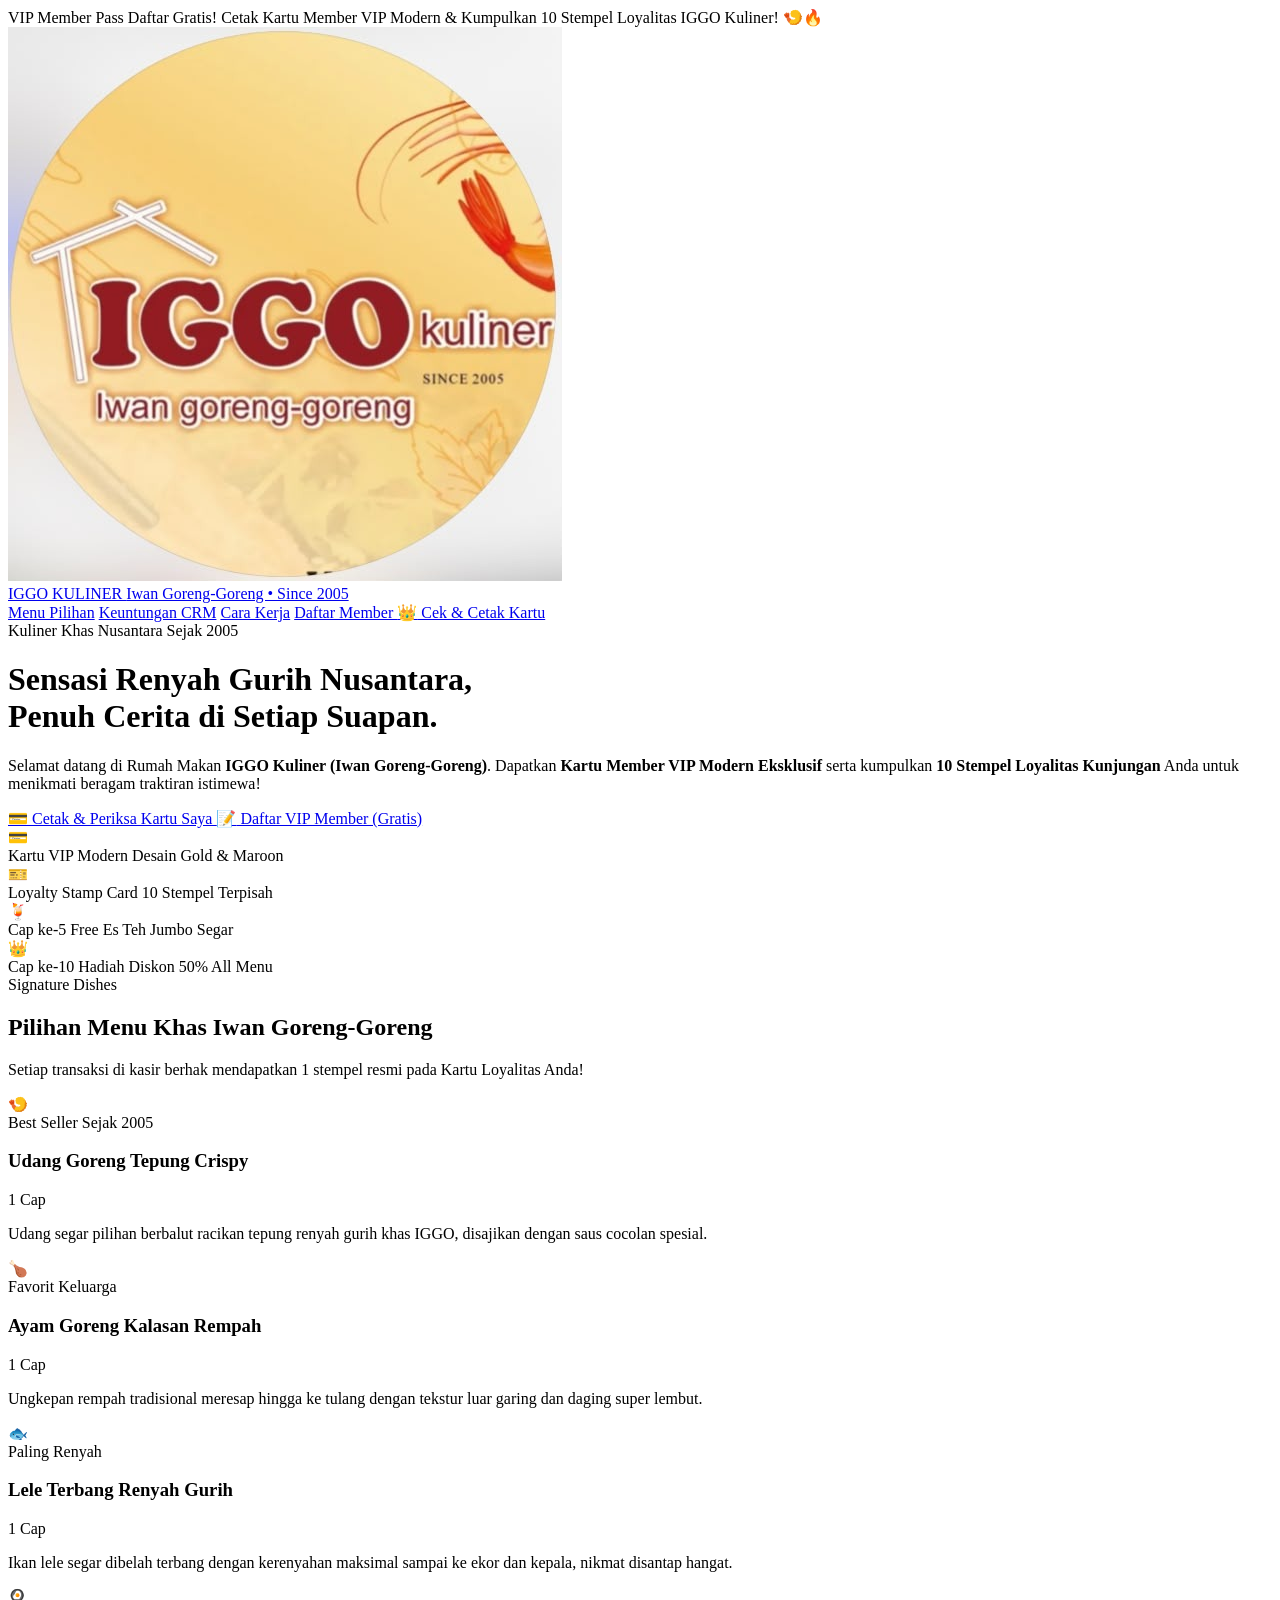
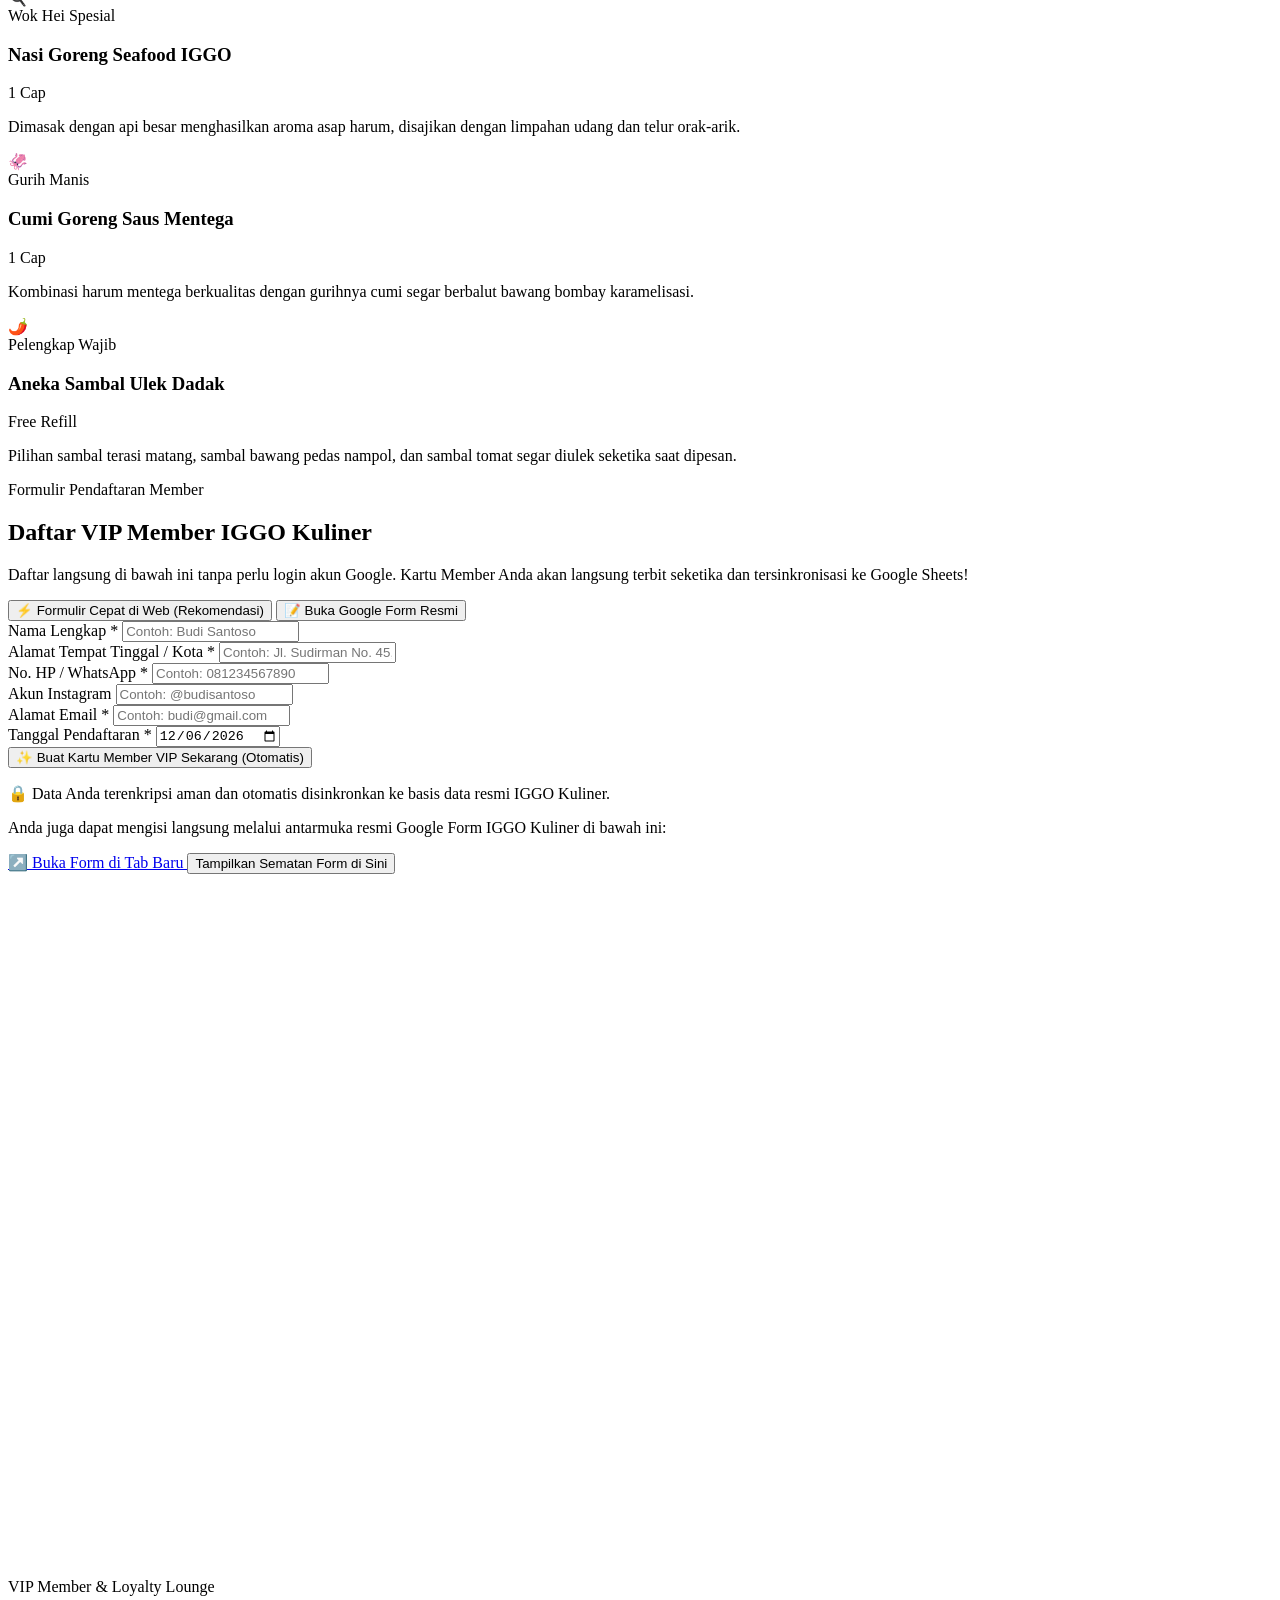
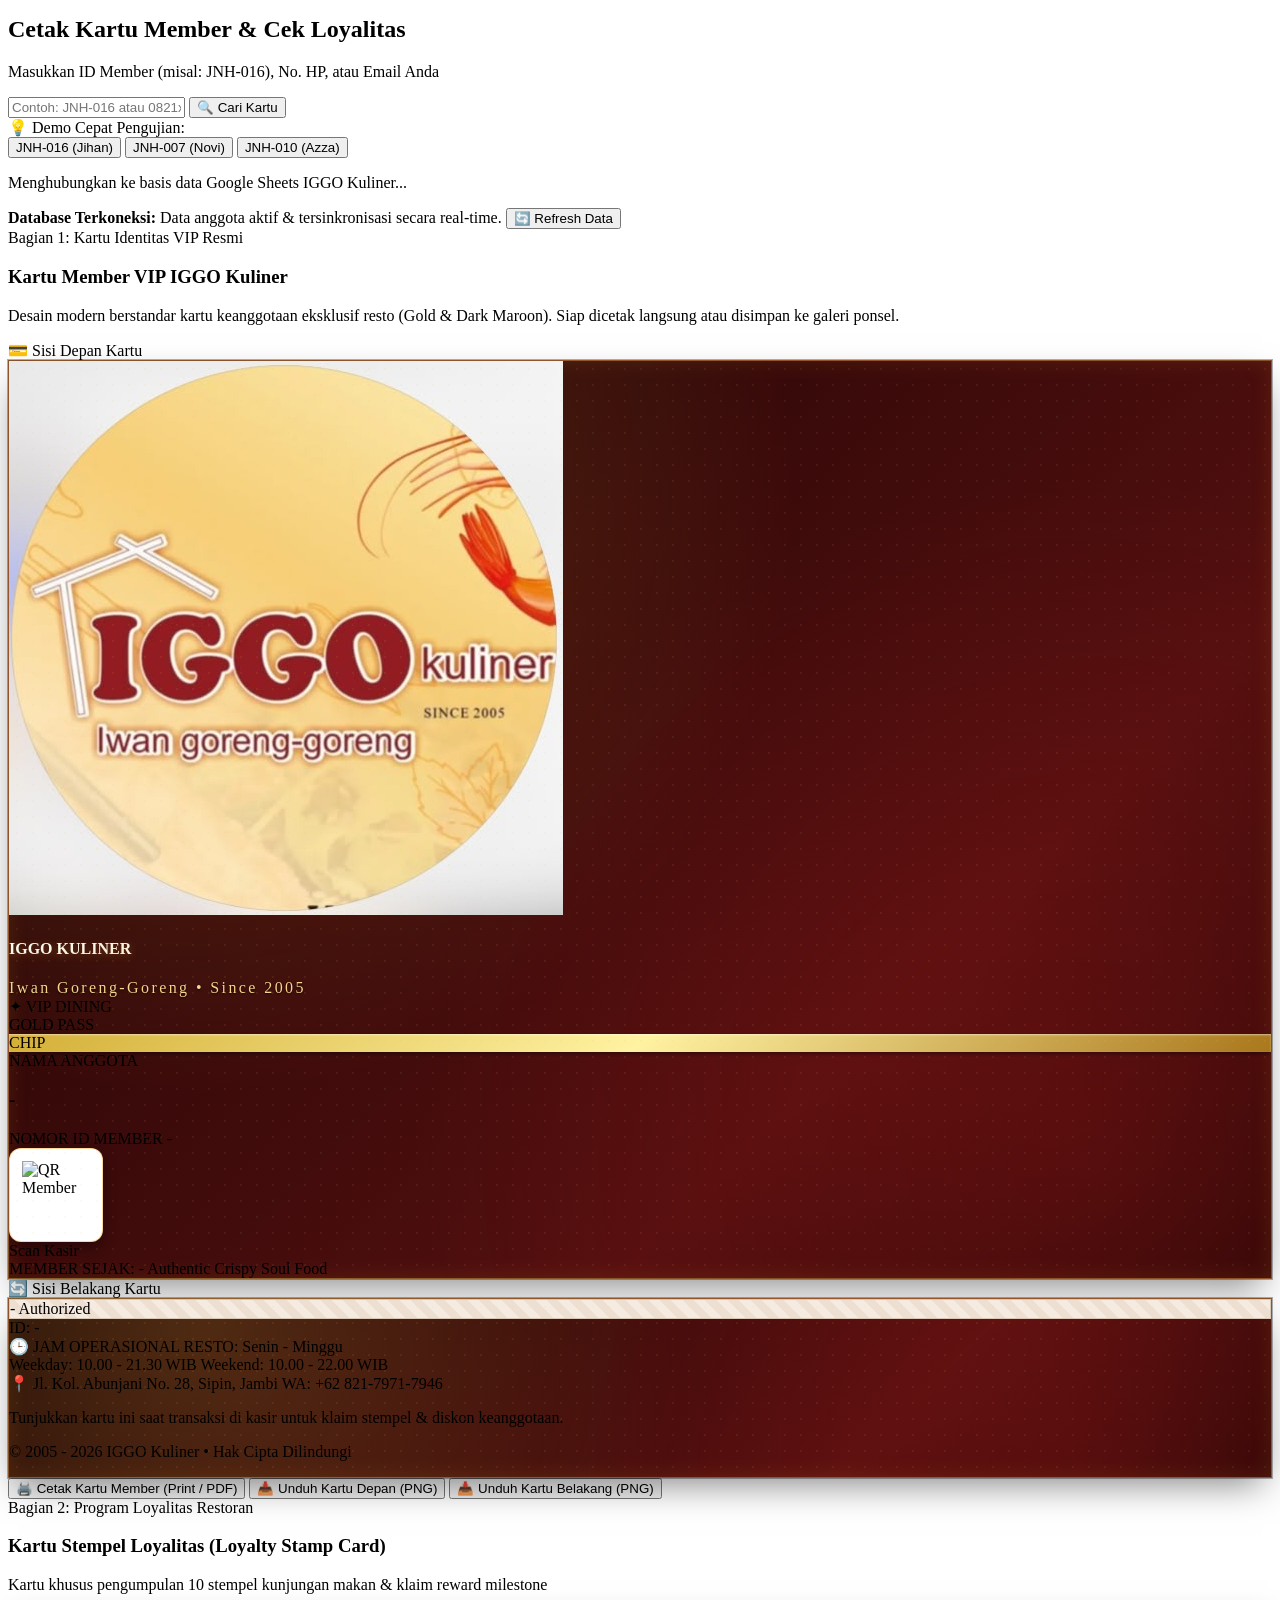
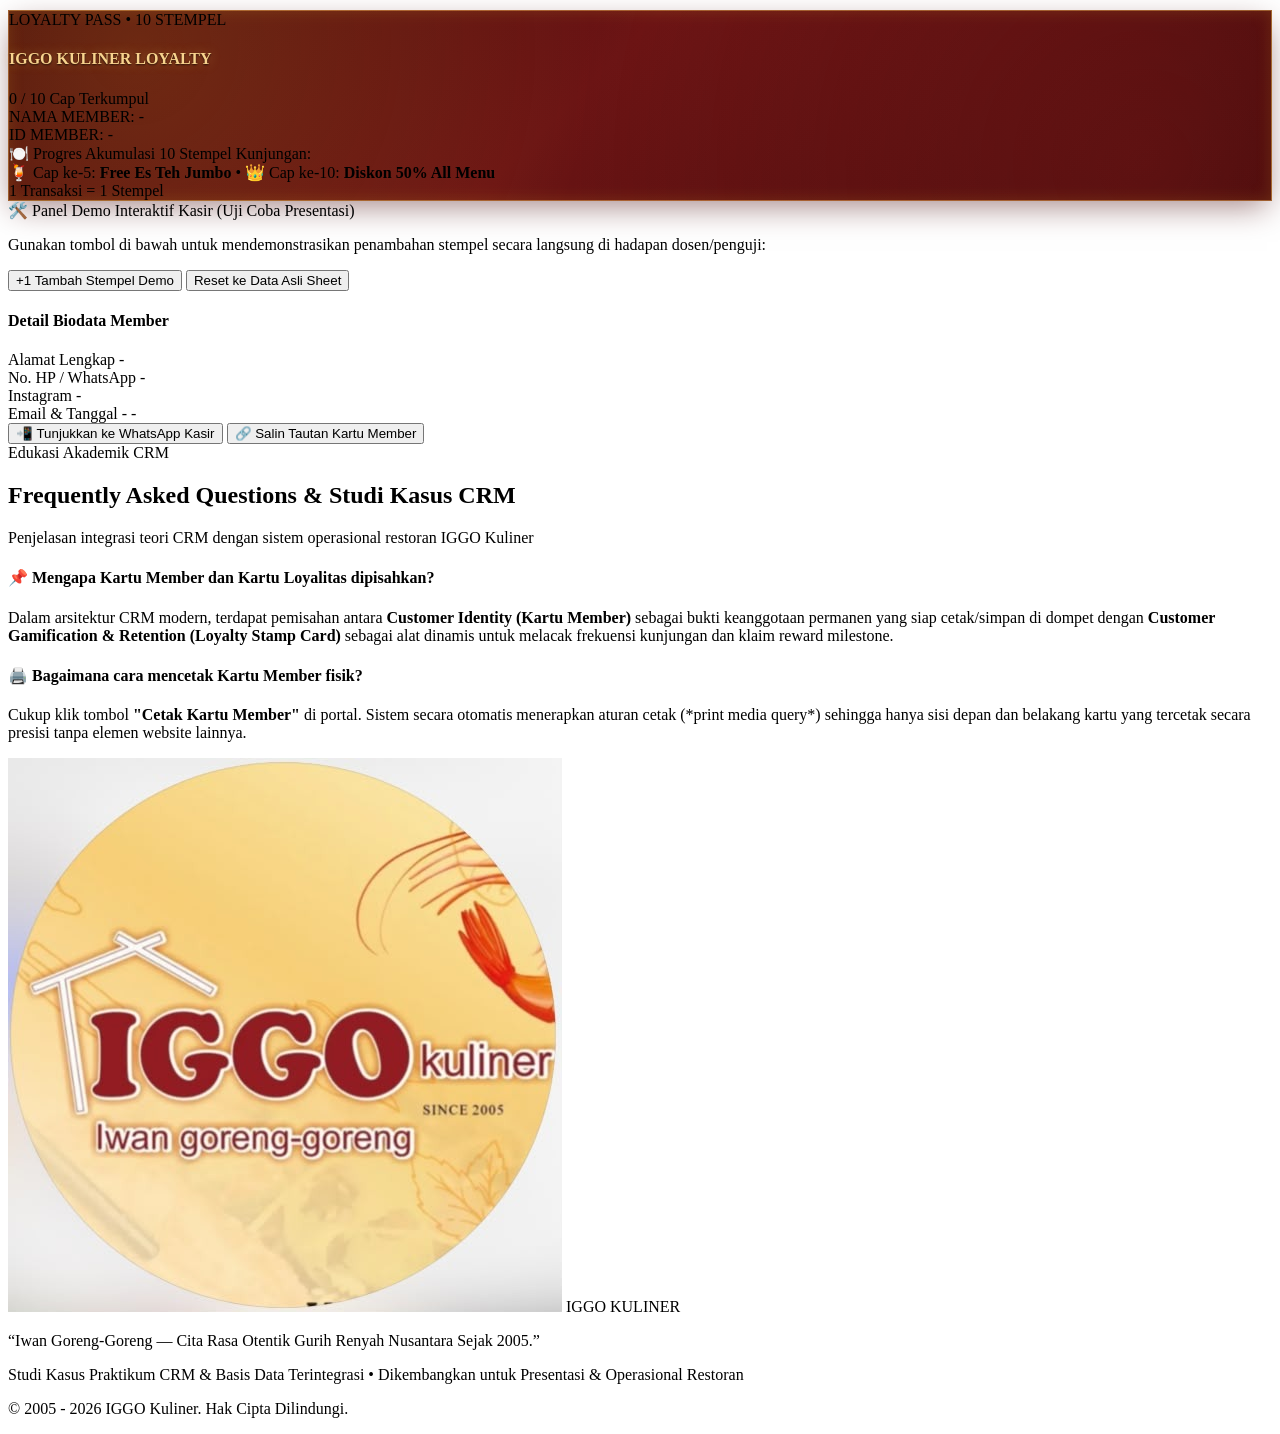
==== index.html @ 009a0a37 "fix(card): constrain member card QR code to proportional compact frame and prevent layout overflow" ====
<!DOCTYPE html>
<html lang="id" class="scroll-smooth">

<head>
    <meta charset="UTF-8">
    <meta name="viewport" content="width=device-width, initial-scale=1.0">
    <title>IGGO Kuliner — Iwan Goreng-Goreng (Since 2005) • VIP Member & Loyalty CRM</title>
    <meta name="description"
        content="Portal Resmi CRM, Cetak Kartu Member VIP Modern & Kartu Loyalitas Stempel IGGO Kuliner (Iwan Goreng-Goreng, Since 2005).">

    <!-- Tailwind CSS CDN -->
    <script src="https://cdn.tailwindcss.com"></script>

    <!-- Google Fonts -->
    <link rel="preconnect" href="https://fonts.googleapis.com">
    <link rel="preconnect" href="https://fonts.gstatic.com" crossorigin>
    <link
        href="https://fonts.googleapis.com/css2?family=Cinzel:wght@600;700;800;900&family=Plus+Jakarta+Sans:wght@300;400;500;600;700;800&family=Playfair+Display:ital,wght@0,600;0,700;0,800;1,600&display=swap"
        rel="stylesheet">

    <!-- html2canvas for Instant Card Image Download -->
    <script src="https://cdnjs.cloudflare.com/ajax/libs/html2canvas/1.4.1/html2canvas.min.js"></script>

    <!-- Custom Tailwind Configuration -->
    <script>
        tailwind.config = {
            theme: {
                extend: {
                    colors: {
                        iggo: {
                            maroon: '#6B1414',
                            maroondark: '#4A0C0C',
                            maroonlight: '#8B1E1E',
                            gold: '#D89624',
                            goldlight: '#F5BE58',
                            amber: '#EA580C',
                            cream: '#FDF9F3',
                            creambg: '#FAF2E4',
                            warmborder: '#E8D5BE',
                            dark: '#1E1614',
                            charcoal: '#2D2321'
                        }
                    },
                    fontFamily: {
                        cinzel: ['Cinzel', 'serif'],
                        serif: ['Playfair Display', 'serif'],
                        sans: ['Plus Jakarta Sans', 'sans-serif']
                    },
                    boxShadow: {
                        'luxury': '0 20px 40px -15px rgba(107, 20, 20, 0.25)',
                        'card-gold': '0 15px 35px -10px rgba(216, 150, 36, 0.35)'
                    }
                }
            }
        }
    </script>

    <!-- External Custom Stylesheet (Modular Architecture) -->
    <link rel="stylesheet" href="css/style.css?v=2.2">
</head>

<body class="bg-iggo-cream text-iggo-dark font-sans antialiased selection:bg-iggo-maroon selection:text-white">

    <!-- TOP PROMO ANNOUNCEMENT BAR (HIDDEN IN PRINT) -->
    <div class="no-print bg-iggo-maroondark text-white text-[11px] sm:text-xs py-2 px-4 text-center tracking-wide font-medium border-b border-iggo-gold/20">
        <span class="inline-flex items-center gap-1.5 flex-wrap justify-center">
            <span class="bg-iggo-gold text-iggo-dark font-bold text-[10px] px-2 py-0.5 rounded-full uppercase tracking-wider">VIP Member Pass</span>
            <span>Daftar Gratis! Cetak Kartu Member VIP Modern & Kumpulkan 10 Stempel Loyalitas IGGO Kuliner! 🍤🔥</span>
        </span>
    </div>

    <!-- MAIN NAVBAR (HIDDEN IN PRINT) -->
    <nav class="no-print sticky top-0 z-50 bg-[#FDF9F3]/95 backdrop-blur-md border-b border-iggo-warmborder shadow-sm">
        <div class="max-w-6xl mx-auto px-4 py-3 flex items-center justify-between">
            <!-- Brand Logo & Title -->
            <a href="#" class="flex items-center gap-3 group">
                <img src="assets/logo-iggo.jpg" alt="Logo IGGO Kuliner"
                    class="w-11 h-11 rounded-full object-cover border-2 border-iggo-gold shadow-sm group-hover:scale-105 transition-transform">
                <div>
                    <span class="font-cinzel font-extrabold text-lg sm:text-xl text-iggo-maroon tracking-wider block leading-none">
                        IGGO KULINER
                    </span>
                    <span class="text-[10px] sm:text-[11px] font-semibold text-iggo-gold block tracking-widest uppercase mt-0.5">
                        Iwan Goreng-Goreng • Since 2005
                    </span>
                </div>
            </a>

            <!-- Navigation Links -->
            <div class="flex items-center gap-2 sm:gap-4 text-xs font-semibold">
                <a href="#menu" class="text-iggo-charcoal hover:text-iggo-maroon hidden lg:inline-block transition">Menu Pilihan</a>
                <a href="#keuntungan" class="text-iggo-charcoal hover:text-iggo-maroon hidden md:inline-block transition">Keuntungan CRM</a>
                <a href="#alur" class="text-iggo-charcoal hover:text-iggo-maroon hidden sm:inline-block transition">Cara Kerja</a>
                <a href="#daftar"
                    class="text-iggo-maroon border border-iggo-maroon/30 hover:bg-iggo-maroon hover:text-white px-3.5 py-2 rounded-full transition shadow-sm">
                    Daftar Member
                </a>
                <a href="#portalCek"
                    class="bg-gradient-to-r from-iggo-maroon to-iggo-maroonlight text-white px-4 py-2 rounded-full transition shadow-md hover:shadow-lg hover:brightness-110 flex items-center gap-1.5">
                    <span>👑</span> Cek & Cetak Kartu
                </a>
            </div>
        </div>
    </nav>

    <!-- HERO SECTION (HIDDEN IN PRINT) -->
    <header class="no-print relative overflow-hidden pt-10 pb-14 sm:py-16 bg-gradient-to-b from-iggo-creambg via-iggo-cream to-white border-b border-iggo-warmborder">
        <div class="max-w-5xl mx-auto px-4 text-center relative z-10">
            <div class="inline-flex items-center gap-2 bg-white/80 border border-iggo-gold/40 px-4 py-1.5 rounded-full shadow-sm mb-5">
                <span class="w-2 h-2 rounded-full bg-iggo-gold animate-ping"></span>
                <span class="text-[11px] font-bold text-iggo-maroon tracking-wider uppercase">
                    Kuliner Khas Nusantara Sejak 2005
                </span>
            </div>

            <h1 class="font-serif text-3xl sm:text-5xl md:text-6xl font-extrabold text-iggo-maroon leading-tight">
                Sensasi Renyah Gurih Nusantara,<br>
                <span class="text-transparent bg-clip-text bg-gradient-to-r from-iggo-maroon via-iggo-amber to-iggo-gold">
                    Penuh Cerita di Setiap Suapan.
                </span>
            </h1>

            <p class="text-sm sm:text-base text-stone-600 mt-5 max-w-2xl mx-auto leading-relaxed font-normal">
                Selamat datang di Rumah Makan <strong>IGGO Kuliner (Iwan Goreng-Goreng)</strong>. Dapatkan <strong>Kartu Member VIP Modern Eksklusif</strong> serta kumpulkan <strong>10 Stempel Loyalitas Kunjungan</strong> Anda untuk menikmati beragam traktiran istimewa!
            </p>

            <div class="mt-8 flex flex-wrap justify-center gap-3.5">
                <a href="#portalCek"
                    class="bg-gradient-to-r from-iggo-maroon to-iggo-maroonlight hover:brightness-110 text-white text-xs sm:text-sm font-bold px-7 py-3.5 rounded-xl shadow-luxury transition transform hover:-translate-y-0.5 flex items-center gap-2">
                    <span>💳</span> Cetak & Periksa Kartu Saya
                </a>
                <a href="#daftar"
                    class="bg-white border-2 border-iggo-gold text-iggo-maroon hover:bg-iggo-creambg text-xs sm:text-sm font-bold px-7 py-3.5 rounded-xl shadow-sm transition transform hover:-translate-y-0.5 flex items-center gap-2">
                    <span>📝</span> Daftar VIP Member (Gratis)
                </a>
            </div>

            <!-- Quick CRM Highlights -->
            <div class="mt-10 grid grid-cols-2 sm:grid-cols-4 gap-3 max-w-3xl mx-auto text-left">
                <div class="bg-white/90 border border-iggo-warmborder p-3.5 rounded-2xl shadow-sm flex items-center gap-3">
                    <span class="text-2xl">💳</span>
                    <div>
                        <span class="block text-[11px] font-bold text-iggo-maroon">Kartu VIP Modern</span>
                        <span class="block text-[10px] text-stone-500">Desain Gold & Maroon</span>
                    </div>
                </div>
                <div class="bg-white/90 border border-iggo-warmborder p-3.5 rounded-2xl shadow-sm flex items-center gap-3">
                    <span class="text-2xl">🎫</span>
                    <div>
                        <span class="block text-[11px] font-bold text-iggo-maroon">Loyalty Stamp Card</span>
                        <span class="block text-[10px] text-stone-500">10 Stempel Terpisah</span>
                    </div>
                </div>
                <div class="bg-white/90 border border-iggo-warmborder p-3.5 rounded-2xl shadow-sm flex items-center gap-3">
                    <span class="text-2xl">🍹</span>
                    <div>
                        <span class="block text-[11px] font-bold text-iggo-maroon">Cap ke-5 Free</span>
                        <span class="block text-[10px] text-stone-500">Es Teh Jumbo Segar</span>
                    </div>
                </div>
                <div class="bg-white/90 border border-iggo-warmborder p-3.5 rounded-2xl shadow-sm flex items-center gap-3">
                    <span class="text-2xl">👑</span>
                    <div>
                        <span class="block text-[11px] font-bold text-iggo-maroon">Cap ke-10 Hadiah</span>
                        <span class="block text-[10px] text-stone-500">Diskon 50% All Menu</span>
                    </div>
                </div>
            </div>
        </div>
    </header>

    <!-- SECTION MENU SPESIAL (HIDDEN IN PRINT) -->
    <section id="menu" class="no-print max-w-5xl mx-auto px-4 py-12">
        <div class="text-center mb-8">
            <span class="text-[10px] font-bold text-iggo-gold tracking-[0.25em] uppercase bg-iggo-gold/10 px-3 py-1 rounded-full border border-iggo-gold/30">
                Signature Dishes
            </span>
            <h2 class="font-serif text-2xl sm:text-3xl font-bold text-iggo-maroon mt-2">Pilihan Menu Khas Iwan Goreng-Goreng</h2>
            <p class="text-xs sm:text-sm text-stone-500 mt-1 max-w-md mx-auto">Setiap transaksi di kasir berhak mendapatkan 1 stempel resmi pada Kartu Loyalitas Anda!</p>
        </div>

        <div class="grid grid-cols-1 sm:grid-cols-2 md:grid-cols-3 gap-5">
            <div class="bg-white rounded-2xl border border-iggo-warmborder p-4 shadow-sm hover:shadow-md transition">
                <div class="h-32 bg-gradient-to-br from-amber-50 to-orange-100 rounded-xl flex items-center justify-center text-4xl mb-3 border border-orange-200/50">
                    🍤
                </div>
                <div class="flex justify-between items-start">
                    <div>
                        <span class="text-[9px] font-bold text-iggo-gold uppercase tracking-wider">Best Seller Sejak 2005</span>
                        <h3 class="font-bold text-sm text-iggo-maroon">Udang Goreng Tepung Crispy</h3>
                    </div>
                    <span class="text-[11px] font-extrabold text-iggo-amber bg-orange-50 px-2 py-0.5 rounded-md">1 Cap</span>
                </div>
                <p class="text-[11px] text-stone-500 mt-1.5 leading-relaxed">
                    Udang segar pilihan berbalut racikan tepung renyah gurih khas IGGO, disajikan dengan saus cocolan spesial.
                </p>
            </div>

            <div class="bg-white rounded-2xl border border-iggo-warmborder p-4 shadow-sm hover:shadow-md transition">
                <div class="h-32 bg-gradient-to-br from-yellow-50 to-amber-100 rounded-xl flex items-center justify-center text-4xl mb-3 border border-yellow-200/50">
                    🍗
                </div>
                <div class="flex justify-between items-start">
                    <div>
                        <span class="text-[9px] font-bold text-iggo-gold uppercase tracking-wider">Favorit Keluarga</span>
                        <h3 class="font-bold text-sm text-iggo-maroon">Ayam Goreng Kalasan Rempah</h3>
                    </div>
                    <span class="text-[11px] font-extrabold text-iggo-amber bg-orange-50 px-2 py-0.5 rounded-md">1 Cap</span>
                </div>
                <p class="text-[11px] text-stone-500 mt-1.5 leading-relaxed">
                    Ungkepan rempah tradisional meresap hingga ke tulang dengan tekstur luar garing dan daging super lembut.
                </p>
            </div>

            <div class="bg-white rounded-2xl border border-iggo-warmborder p-4 shadow-sm hover:shadow-md transition">
                <div class="h-32 bg-gradient-to-br from-stone-50 to-amber-100 rounded-xl flex items-center justify-center text-4xl mb-3 border border-amber-200/50">
                    🐟
                </div>
                <div class="flex justify-between items-start">
                    <div>
                        <span class="text-[9px] font-bold text-iggo-gold uppercase tracking-wider">Paling Renyah</span>
                        <h3 class="font-bold text-sm text-iggo-maroon">Lele Terbang Renyah Gurih</h3>
                    </div>
                    <span class="text-[11px] font-extrabold text-iggo-amber bg-orange-50 px-2 py-0.5 rounded-md">1 Cap</span>
                </div>
                <p class="text-[11px] text-stone-500 mt-1.5 leading-relaxed">
                    Ikan lele segar dibelah terbang dengan kerenyahan maksimal sampai ke ekor dan kepala, nikmat disantap hangat.
                </p>
            </div>

            <div class="bg-white rounded-2xl border border-iggo-warmborder p-4 shadow-sm hover:shadow-md transition">
                <div class="h-32 bg-gradient-to-br from-amber-50 to-yellow-100 rounded-xl flex items-center justify-center text-4xl mb-3 border border-amber-200/50">
                    🍳
                </div>
                <div class="flex justify-between items-start">
                    <div>
                        <span class="text-[9px] font-bold text-iggo-gold uppercase tracking-wider">Wok Hei Spesial</span>
                        <h3 class="font-bold text-sm text-iggo-maroon">Nasi Goreng Seafood IGGO</h3>
                    </div>
                    <span class="text-[11px] font-extrabold text-iggo-amber bg-orange-50 px-2 py-0.5 rounded-md">1 Cap</span>
                </div>
                <p class="text-[11px] text-stone-500 mt-1.5 leading-relaxed">
                    Dimasak dengan api besar menghasilkan aroma asap harum, disajikan dengan limpahan udang dan telur orak-arik.
                </p>
            </div>

            <div class="bg-white rounded-2xl border border-iggo-warmborder p-4 shadow-sm hover:shadow-md transition">
                <div class="h-32 bg-gradient-to-br from-orange-50 to-red-100 rounded-xl flex items-center justify-center text-4xl mb-3 border border-red-200/50">
                    🦑
                </div>
                <div class="flex justify-between items-start">
                    <div>
                        <span class="text-[9px] font-bold text-iggo-gold uppercase tracking-wider">Gurih Manis</span>
                        <h3 class="font-bold text-sm text-iggo-maroon">Cumi Goreng Saus Mentega</h3>
                    </div>
                    <span class="text-[11px] font-extrabold text-iggo-amber bg-orange-50 px-2 py-0.5 rounded-md">1 Cap</span>
                </div>
                <p class="text-[11px] text-stone-500 mt-1.5 leading-relaxed">
                    Kombinasi harum mentega berkualitas dengan gurihnya cumi segar berbalut bawang bombay karamelisasi.
                </p>
            </div>

            <div class="bg-white rounded-2xl border border-iggo-warmborder p-4 shadow-sm hover:shadow-md transition">
                <div class="h-32 bg-gradient-to-br from-red-50 to-orange-100 rounded-xl flex items-center justify-center text-4xl mb-3 border border-red-200/50">
                    🌶️
                </div>
                <div class="flex justify-between items-start">
                    <div>
                        <span class="text-[9px] font-bold text-iggo-gold uppercase tracking-wider">Pelengkap Wajib</span>
                        <h3 class="font-bold text-sm text-iggo-maroon">Aneka Sambal Ulek Dadak</h3>
                    </div>
                    <span class="text-[11px] font-extrabold text-green-600 bg-green-50 px-2 py-0.5 rounded-md">Free Refill</span>
                </div>
                <p class="text-[11px] text-stone-500 mt-1.5 leading-relaxed">
                    Pilihan sambal terasi matang, sambal bawang pedas nampol, dan sambal tomat segar diulek seketika saat dipesan.
                </p>
            </div>
        </div>
    </section>

    <!-- SECTION REGISTRASI MANDIRI (HIDDEN IN PRINT) -->
    <section id="daftar" class="no-print max-w-3xl mx-auto px-4 py-10">
        <div class="bg-white rounded-3xl p-6 sm:p-9 shadow-luxury border-2 border-iggo-warmborder relative overflow-hidden">
            <div class="text-center mb-7">
                <span class="text-[10px] tracking-[0.2em] font-bold text-iggo-maroon uppercase bg-iggo-creambg px-3 py-1 rounded-full border border-iggo-warmborder">
                    Formulir Pendaftaran Member
                </span>
                <h2 class="font-serif text-2xl sm:text-3xl font-bold text-iggo-maroon mt-2">Daftar VIP Member IGGO Kuliner</h2>
                <p class="text-xs sm:text-sm text-stone-600 mt-1 max-w-lg mx-auto">
                    Daftar langsung di bawah ini tanpa perlu login akun Google. Kartu Member Anda akan langsung terbit seketika dan tersinkronisasi ke Google Sheets!
                </p>
            </div>

            <!-- Tab Switcher -->
            <div class="flex justify-center gap-2 mb-6">
                <button type="button" onclick="switchFormTab('native')" id="tabBtnNative"
                    class="bg-iggo-maroon text-white text-xs font-bold px-4 py-2 rounded-xl transition shadow-sm">
                    ⚡ Formulir Cepat di Web (Rekomendasi)
                </button>
                <button type="button" onclick="switchFormTab('gform')" id="tabBtnGform"
                    class="bg-stone-100 hover:bg-stone-200 text-stone-700 text-xs font-semibold px-4 py-2 rounded-xl transition">
                    📝 Buka Google Form Resmi
                </button>
            </div>

            <!-- FORMULIR NATIVE WEB -->
            <div id="nativeFormContainer">
                <form id="formPendaftaran"
                    action="https://docs.google.com/forms/d/e/1FAIpQLSckXFMlNVy-K0sozoJkI-Chx5uKuJaAT0sIZFyDg96AlTF8dA/formResponse"
                    method="POST" target="hidden_iframe" onsubmit="submitMemberForm(event)" class="space-y-4">

                    <div>
                        <label for="regNama" class="block text-xs font-bold text-iggo-charcoal mb-1">
                            Nama Lengkap <span class="text-red-500">*</span>
                        </label>
                        <input type="text" id="regNama" name="entry.888845442" required
                            placeholder="Contoh: Budi Santoso"
                            class="w-full text-xs sm:text-sm px-4 py-3 bg-iggo-cream/60 border border-iggo-warmborder rounded-xl focus:outline-none focus:border-iggo-maroon font-medium text-iggo-dark">
                    </div>

                    <div>
                        <label for="regAlamat" class="block text-xs font-bold text-iggo-charcoal mb-1">
                            Alamat Tempat Tinggal / Kota <span class="text-red-500">*</span>
                        </label>
                        <input type="text" id="regAlamat" name="entry.766062255" required
                            placeholder="Contoh: Jl. Sudirman No. 45, Jambi"
                            class="w-full text-xs sm:text-sm px-4 py-3 bg-iggo-cream/60 border border-iggo-warmborder rounded-xl focus:outline-none focus:border-iggo-maroon font-medium text-iggo-dark">
                    </div>

                    <div class="grid grid-cols-1 sm:grid-cols-2 gap-4">
                        <div>
                            <label for="regHp" class="block text-xs font-bold text-iggo-charcoal mb-1">
                                No. HP / WhatsApp <span class="text-red-500">*</span>
                            </label>
                            <input type="tel" id="regHp" name="entry.1122809671" required
                                placeholder="Contoh: 081234567890"
                                class="w-full text-xs sm:text-sm px-4 py-3 bg-iggo-cream/60 border border-iggo-warmborder rounded-xl focus:outline-none focus:border-iggo-maroon font-medium text-iggo-dark">
                        </div>
                        <div>
                            <label for="regIg" class="block text-xs font-bold text-iggo-charcoal mb-1">
                                Akun Instagram
                            </label>
                            <input type="text" id="regIg" name="entry.483052779"
                                placeholder="Contoh: @budisantoso"
                                class="w-full text-xs sm:text-sm px-4 py-3 bg-iggo-cream/60 border border-iggo-warmborder rounded-xl focus:outline-none focus:border-iggo-maroon font-medium text-iggo-dark">
                        </div>
                    </div>

                    <div class="grid grid-cols-1 sm:grid-cols-2 gap-4">
                        <div>
                            <label for="regEmail" class="block text-xs font-bold text-iggo-charcoal mb-1">
                                Alamat Email <span class="text-red-500">*</span>
                            </label>
                            <input type="email" id="regEmail" name="entry.1889733905" required
                                placeholder="Contoh: budi@gmail.com"
                                class="w-full text-xs sm:text-sm px-4 py-3 bg-iggo-cream/60 border border-iggo-warmborder rounded-xl focus:outline-none focus:border-iggo-maroon font-medium text-iggo-dark">
                        </div>
                        <div>
                            <label for="regTanggal" class="block text-xs font-bold text-iggo-charcoal mb-1">
                                Tanggal Pendaftaran <span class="text-red-500">*</span>
                            </label>
                            <input type="date" id="regTanggal" name="entry.143165978" required
                                class="w-full text-xs sm:text-sm px-4 py-3 bg-iggo-cream/60 border border-iggo-warmborder rounded-xl focus:outline-none focus:border-iggo-maroon font-medium text-iggo-dark">
                        </div>
                    </div>

                    <div class="pt-3">
                        <button type="submit" id="btnSubmitReg"
                            class="w-full bg-gradient-to-r from-iggo-maroon to-iggo-maroonlight hover:brightness-110 text-white font-bold text-xs sm:text-sm py-4 rounded-xl shadow-luxury transition transform hover:-translate-y-0.5 flex items-center justify-center gap-2">
                            <span>✨</span> Buat Kartu Member VIP Sekarang (Otomatis)
                        </button>
                    </div>

                    <p class="text-[10px] text-center text-stone-500 mt-2">
                        🔒 Data Anda terenkripsi aman dan otomatis disinkronkan ke basis data resmi IGGO Kuliner.
                    </p>
                </form>

                <iframe name="hidden_iframe" id="hidden_iframe" style="display:none;"
                    onload="onIframeFormResponse()"></iframe>
            </div>

            <!-- GOOGLE FORM EMBED / LINK ALTERNATIF -->
            <div id="gformContainer" class="hidden text-center space-y-4 pt-4 border-t border-iggo-warmborder">
                <p class="text-xs text-stone-600 max-w-md mx-auto">
                    Anda juga dapat mengisi langsung melalui antarmuka resmi Google Form IGGO Kuliner di bawah ini:
                </p>
                <div class="flex flex-wrap justify-center gap-3">
                    <a href="https://docs.google.com/forms/d/e/1FAIpQLSckXFMlNVy-K0sozoJkI-Chx5uKuJaAT0sIZFyDg96AlTF8dA/viewform"
                        target="_blank" rel="noopener noreferrer"
                        class="bg-iggo-maroon hover:bg-iggo-maroondark text-white text-xs font-bold px-6 py-3 rounded-xl shadow-md transition inline-flex items-center gap-2">
                        <span>↗️</span> Buka Form di Tab Baru
                    </a>
                    <button type="button" onclick="toggleEmbedIframe()" id="btnToggleIframe"
                        class="bg-white border border-iggo-warmborder text-iggo-maroon hover:bg-iggo-creambg text-xs font-semibold px-4 py-3 rounded-xl transition">
                        Tampilkan Sematan Form di Sini
                    </button>
                </div>
                <div id="embedIframeWrapper" class="hidden pt-4">
                    <iframe id="googleFormIframe"
                        src="https://docs.google.com/forms/d/e/1FAIpQLSckXFMlNVy-K0sozoJkI-Chx5uKuJaAT0sIZFyDg96AlTF8dA/viewform?embedded=true"
                        width="100%" height="700" frameborder="0" marginheight="0" marginwidth="0"
                        class="rounded-2xl border border-iggo-warmborder bg-white shadow-inner">
                        Memuat formulir pendaftaran...
                    </iframe>
                </div>
            </div>
        </div>
    </section>

    <!-- ============================================================== -->
    <!-- SECTION PORTAL: CETAK KARTU MEMBER & KARTU LOYALITAS TERPISAH -->
    <!-- ============================================================== -->
    <section id="portalCek" class="max-w-4xl mx-auto px-4 py-12">
        <div class="bg-white rounded-3xl p-6 sm:p-9 shadow-luxury border-2 border-iggo-warmborder">
            
            <div class="no-print text-center mb-6">
                <span class="text-[10px] tracking-[0.2em] font-bold text-iggo-gold uppercase bg-iggo-gold/10 px-3 py-1 rounded-full border border-iggo-gold/30">
                    VIP Member & Loyalty Lounge
                </span>
                <h2 class="font-serif text-2xl sm:text-3xl font-bold text-iggo-maroon mt-1">Cetak Kartu Member & Cek Loyalitas</h2>
                <p class="text-xs text-stone-500 mt-1">Masukkan ID Member (misal: JNH-016), No. HP, atau Email Anda</p>
            </div>

            <!-- Search Bar & Demo Quick Picker -->
            <div class="no-print max-w-xl mx-auto mb-6">
                <div class="flex gap-2">
                    <input type="text" id="queryInput" placeholder="Contoh: JNH-016 atau 0821xxxx"
                        class="w-full text-xs sm:text-sm px-4 py-3.5 bg-iggo-cream/60 border border-iggo-warmborder rounded-xl focus:outline-none focus:border-iggo-maroon font-medium text-iggo-dark"
                        onkeypress="if(event.key==='Enter') searchMember()">
                    <button onclick="searchMember()" id="btnCariMember"
                        class="bg-gradient-to-r from-iggo-maroon to-iggo-maroonlight hover:brightness-110 text-white px-6 py-3.5 rounded-xl text-xs sm:text-sm font-bold transition shadow-md whitespace-nowrap flex items-center gap-1.5">
                        <span>🔍</span> Cari Kartu
                    </button>
                </div>

                <div class="mt-3 flex items-center justify-between text-[11px] text-stone-500">
                    <span>💡 Demo Cepat Pengujian:</span>
                    <div class="flex gap-1.5 flex-wrap">
                        <button onclick="quickTestSearch('JNH-016')"
                            class="bg-stone-100 hover:bg-stone-200 text-stone-700 px-2.5 py-0.5 rounded-md font-mono text-[10px] border border-stone-200 font-semibold">
                            JNH-016 (Jihan)
                        </button>
                        <button onclick="quickTestSearch('JNH-007')"
                            class="bg-stone-100 hover:bg-stone-200 text-stone-700 px-2.5 py-0.5 rounded-md font-mono text-[10px] border border-stone-200 font-semibold">
                            JNH-007 (Novi)
                        </button>
                        <button onclick="quickTestSearch('JNH-010')"
                            class="bg-stone-100 hover:bg-stone-200 text-stone-700 px-2.5 py-0.5 rounded-md font-mono text-[10px] border border-stone-200 font-semibold">
                            JNH-010 (Azza)
                        </button>
                    </div>
                </div>
            </div>

            <!-- Loading Indicator -->
            <div id="loadingIndicator" class="hidden text-center py-10">
                <div class="inline-block animate-spin w-8 h-8 border-3 border-iggo-gold border-t-transparent rounded-full mb-3"></div>
                <p class="text-xs font-semibold text-iggo-maroon">Menghubungkan ke basis data Google Sheets IGGO Kuliner...</p>
            </div>

            <!-- HASIL PENCARIAN ANGGOTA -->
            <div id="portalContent" class="hidden space-y-10">

                <!-- STATUS DATABASE -->
                <div class="no-print flex items-center justify-between bg-green-50 border border-green-200 px-4 py-2.5 rounded-xl text-green-800 text-xs">
                    <span class="flex items-center gap-2">
                        <span class="w-2.5 h-2.5 rounded-full bg-green-500 animate-pulse"></span>
                        <span><strong>Database Terkoneksi:</strong> Data anggota aktif & tersinkronisasi secara real-time.</span>
                    </span>
                    <button onclick="searchMember()" class="text-green-700 hover:underline font-bold text-[11px]">
                        🔄 Refresh Data
                    </button>
                </div>

                <!-- ============================================================== -->
                <!-- BAGIAN 1: KARTU MEMBER VIP MODERN (OBSIDIAN & GOLD LUXURY) -->
                <!-- ============================================================== -->
                <div class="border-t border-iggo-warmborder pt-8">
                    <div class="no-print text-center mb-6">
                        <span class="text-[10px] tracking-widest font-bold text-iggo-maroon uppercase bg-iggo-creambg px-3.5 py-1 rounded-full border border-iggo-warmborder">
                            Bagian 1: Kartu Identitas VIP Resmi
                        </span>
                        <h3 class="font-serif text-2xl sm:text-3xl font-bold text-iggo-maroon mt-2">Kartu Member VIP IGGO Kuliner</h3>
                        <p class="text-xs text-stone-500 mt-1 max-w-lg mx-auto">
                            Desain modern berstandar kartu keanggotaan eksklusif resto (Gold & Dark Maroon). Siap dicetak langsung atau disimpan ke galeri ponsel.
                        </p>
                    </div>

                    <!-- AREA KARTU CETAK (PRINTABLE AREA) -->
                    <div id="printableCardArea" class="flex flex-col md:flex-row items-center justify-center gap-6">

                        <!-- KARTU TAMPAK DEPAN (FRONT SIDE) -->
                        <div class="flex flex-col items-center w-full max-w-[460px]">
                            <span class="no-print text-[11px] font-bold text-stone-500 mb-2 uppercase tracking-wider flex items-center gap-1.5">
                                <span>💳</span> Sisi Depan Kartu
                            </span>
                            
                            <div id="memberCardFront"
                                class="w-full aspect-[1.58/1] rounded-3xl p-4 sm:p-5 iggo-card-mesh gold-card-border text-white flex flex-col justify-between relative shadow-card-gold overflow-hidden">
                                
                                <div class="card-geometric-pattern"></div>

                                <!-- Card Top Row: Logo, Brand & Contactless Chip -->
                                <div class="relative z-10 flex items-center justify-between border-b border-white/15 pb-2">
                                    <div class="flex items-center gap-2.5">
                                        <img src="assets/logo-iggo.jpg" alt="Logo"
                                            class="w-10 h-10 rounded-full object-cover border-2 border-yellow-400 shadow-md bg-white flex-shrink-0">
                                        <div>
                                            <h4 class="font-cinzel font-black text-sm sm:text-base tracking-wider gold-foil-text leading-tight">
                                                IGGO KULINER
                                            </h4>
                                            <span class="text-[7.5px] sm:text-[8.5px] uppercase tracking-widest gold-sub-foil font-bold block mt-0.5">
                                                Iwan Goreng-Goreng • Since 2005
                                            </span>
                                        </div>
                                    </div>
                                    <!-- Contactless Icon & Gold Pass Badge -->
                                    <div class="text-right flex-shrink-0">
                                        <div class="flex items-center justify-end gap-1 text-yellow-300">
                                            <span class="text-xs font-black">✦</span>
                                            <span class="text-[8.5px] font-bold tracking-widest uppercase">VIP DINING</span>
                                        </div>
                                        <span class="inline-block text-[7.5px] bg-gradient-to-r from-yellow-300 via-amber-400 to-yellow-500 text-iggo-dark font-extrabold px-2 py-0.5 rounded-full uppercase tracking-wider mt-0.5 shadow-sm">
                                            GOLD PASS
                                        </span>
                                    </div>
                                </div>

                                <!-- Card Middle Row: Smart Chip, Member Name, ID & QR Code -->
                                <div class="relative z-10 flex items-center justify-between gap-4 my-auto py-1">
                                    <!-- Left: Smart Chip + Info -->
                                    <div class="space-y-1.5 flex-1 min-w-0">
                                        <!-- Smart EMV Chip Graphic -->
                                        <div class="w-8 h-6 rounded smart-chip-gold p-0.5 flex items-center justify-center shadow-md">
                                            <div class="w-full h-full border border-yellow-800/40 rounded flex items-center justify-center">
                                                <span class="text-[6px] font-bold text-yellow-950">CHIP</span>
                                            </div>
                                        </div>
                                        
                                        <div class="truncate">
                                            <span class="text-[7.5px] tracking-widest text-stone-300 uppercase block font-semibold">NAMA ANGGOTA</span>
                                            <h3 id="printCardNama" class="text-base sm:text-lg font-serif font-bold text-white tracking-wide capitalize leading-tight truncate">
                                                -
                                            </h3>
                                        </div>

                                        <div>
                                            <span class="text-[7.5px] tracking-widest text-stone-300 uppercase block font-semibold">NOMOR ID MEMBER</span>
                                            <span id="printCardId" class="font-mono text-xs sm:text-sm font-black text-yellow-300 tracking-widest bg-black/40 px-2 py-0.5 rounded border border-yellow-400/30 inline-block">
                                                -
                                            </span>
                                        </div>
                                    </div>

                                    <!-- Right: Crisp Compact QR Code in Luxury Glass Frame (Proporsional & Rapi) -->
                                    <div class="flex flex-col items-center flex-shrink-0">
                                        <div class="card-qr-box">
                                            <img id="printCardQr" src="" alt="QR Member">
                                        </div>
                                        <span class="text-[7px] text-yellow-200/90 font-mono tracking-wider mt-1 uppercase font-semibold">Scan Kasir</span>
                                    </div>
                                </div>

                                <!-- Card Bottom Row: Since Date & Slogan -->
                                <div class="relative z-10 flex items-center justify-between border-t border-white/15 pt-2 text-[7.5px] sm:text-[8.5px] text-stone-300">
                                    <span id="printCardDate" class="font-mono font-medium tracking-wider text-yellow-200 truncate">
                                        MEMBER SEJAK: -
                                    </span>
                                    <span class="font-semibold tracking-wider text-stone-300 uppercase flex-shrink-0">
                                        Authentic Crispy Soul Food
                                    </span>
                                </div>
                            </div>
                        </div>

                        <!-- KARTU TAMPAK BELAKANG (BACK SIDE) -->
                        <div class="flex flex-col items-center w-full max-w-[460px]">
                            <span class="no-print text-[11px] font-bold text-stone-500 mb-2 uppercase tracking-wider flex items-center gap-1.5">
                                <span>🔄</span> Sisi Belakang Kartu
                            </span>

                            <div id="memberCardBack"
                                class="w-full aspect-[1.58/1] rounded-3xl iggo-card-mesh gold-card-border text-white flex flex-col justify-between relative shadow-card-gold overflow-hidden">
                                
                                <div class="card-geometric-pattern"></div>

                                <!-- Magnetic Stripe -->
                                <div class="w-full h-9 sm:h-10 magnetic-stripe mt-4 relative z-10"></div>

                                <!-- Center: Signature Panel & Outlet Info Bento Box -->
                                <div class="relative z-10 px-5 sm:px-6 space-y-2.5 my-auto">
                                    <!-- Signature Panel -->
                                    <div class="flex items-center justify-between">
                                        <div class="h-6 sm:h-7 w-44 sm:w-56 signature-strip rounded px-2.5 flex items-center justify-between shadow-inner">
                                            <span id="printCardBackNama" class="font-serif text-[9px] font-bold text-stone-800 capitalize">-</span>
                                            <span class="font-mono text-[7px] text-stone-500 italic">Authorized</span>
                                        </div>
                                        <div class="text-right">
                                            <span id="printCardBackId" class="font-mono text-xs font-bold text-yellow-300">
                                                ID: -
                                            </span>
                                        </div>
                                    </div>

                                    <!-- Modern Bento Outlet & Hours Info -->
                                    <div class="bg-black/40 backdrop-blur-sm border border-white/15 rounded-xl p-2.5 text-[8px] sm:text-[9px] text-stone-200 space-y-1">
                                        <div class="flex items-center justify-between font-semibold text-yellow-200 border-b border-white/10 pb-1">
                                            <span>🕒 JAM OPERASIONAL RESTO:</span>
                                            <span>Senin - Minggu</span>
                                        </div>
                                        <div class="flex justify-between text-stone-300 pt-0.5">
                                            <span>Weekday: 10.00 - 21.30 WIB</span>
                                            <span>Weekend: 10.00 - 22.00 WIB</span>
                                        </div>
                                        <div class="text-stone-300 pt-0.5 flex justify-between">
                                            <span>📍 Jl. Kol. Abunjani No. 28, Sipin, Jambi</span>
                                            <span class="text-yellow-200">WA: +62 821-7971-7946</span>
                                        </div>
                                    </div>
                                </div>

                                <!-- Card Back Bottom Note -->
                                <div class="relative z-10 bg-black/50 px-5 py-2 text-center text-[7px] sm:text-[8px] text-stone-400 border-t border-white/10 leading-tight">
                                    <p>Tunjukkan kartu ini saat transaksi di kasir untuk klaim stempel & diskon keanggotaan.</p>
                                    <p class="text-stone-500 mt-0.5">© 2005 - 2026 IGGO Kuliner • Hak Cipta Dilindungi</p>
                                </div>
                            </div>
                        </div>

                    </div>

                    <!-- TOMBOL AKSI CETAK & UNDUH KARTU MEMBER -->
                    <div class="no-print mt-6 flex flex-wrap justify-center gap-3">
                        <button onclick="printMemberCard()"
                            class="bg-gradient-to-r from-iggo-maroon to-iggo-maroonlight hover:brightness-110 text-white font-bold text-xs sm:text-sm px-6 py-3.5 rounded-xl shadow-md transition flex items-center gap-2">
                            <span>🖨️</span> Cetak Kartu Member (Print / PDF)
                        </button>
                        <button onclick="downloadCardFront()" id="btnDownloadFront"
                            class="bg-white border-2 border-iggo-gold text-iggo-maroon hover:bg-iggo-creambg font-bold text-xs sm:text-sm px-5 py-3.5 rounded-xl transition shadow-sm flex items-center gap-1.5">
                            <span>📥</span> Unduh Kartu Depan (PNG)
                        </button>
                        <button onclick="downloadCardBack()" id="btnDownloadBack"
                            class="bg-white border border-iggo-warmborder text-iggo-maroon hover:bg-iggo-creambg font-semibold text-xs sm:text-sm px-5 py-3.5 rounded-xl transition shadow-sm flex items-center gap-1.5">
                            <span>📥</span> Unduh Kartu Belakang (PNG)
                        </button>
                    </div>
                </div>

                <!-- ============================================================== -->
                <!-- BAGIAN 2: KARTU STEMPEL LOYALITAS (LOYALTY CARD - 10 CAP) -->
                <!-- (DITEMPATKAN DI BAGIAN TERPISAH SECARA JELAS!) -->
                <!-- ============================================================== -->
                <div class="no-print border-t-2 border-dashed border-iggo-warmborder pt-10">
                    <div class="text-center mb-6">
                        <span class="text-[10px] tracking-widest font-bold text-iggo-gold uppercase bg-iggo-gold/15 px-3.5 py-1 rounded-full border border-iggo-gold/30">
                            Bagian 2: Program Loyalitas Restoran
                        </span>
                        <h3 class="font-serif text-2xl font-bold text-iggo-maroon mt-2">Kartu Stempel Loyalitas (Loyalty Stamp Card)</h3>
                        <p class="text-xs text-stone-500 mt-1 max-w-md mx-auto">
                            Kartu khusus pengumpulan 10 stempel kunjungan makan & klaim reward milestone
                        </p>
                    </div>

                    <!-- VISUAL LOYALTY CARD 10 CAP -->
                    <div class="flex justify-center">
                        <div id="loyaltyCardWrapper"
                            class="w-full max-w-xl rounded-3xl p-6 sm:p-8 loyalty-card-mesh text-white gold-border-glow shadow-card-gold relative overflow-hidden">

                            <!-- Top Bar Loyalty Card -->
                            <div class="flex justify-between items-center border-b border-white/20 pb-4 mb-5">
                                <div>
                                    <span class="text-[9px] uppercase tracking-widest text-yellow-300 font-bold block">LOYALTY PASS • 10 STEMPEL</span>
                                    <h4 class="font-cinzel font-black text-lg sm:text-xl gold-emboss leading-tight">
                                        IGGO KULINER LOYALTY
                                    </h4>
                                </div>
                                <div class="text-right">
                                    <span id="loyaltyCountText"
                                        class="font-mono text-xs sm:text-sm font-black text-iggo-dark bg-gradient-to-r from-yellow-300 to-amber-300 px-3.5 py-1.5 rounded-xl shadow-md inline-block">
                                        0 / 10 Cap Terkumpul
                                    </span>
                                </div>
                            </div>

                            <!-- Member Name on Loyalty Card -->
                            <div class="flex justify-between items-center mb-5 bg-white/10 backdrop-blur-sm px-4 py-2.5 rounded-xl border border-white/10">
                                <div>
                                    <span class="text-[9px] uppercase tracking-wider text-stone-300 block">NAMA MEMBER:</span>
                                    <span id="loyaltyNama" class="font-bold text-sm sm:text-base text-white capitalize">-</span>
                                </div>
                                <div class="text-right">
                                    <span class="text-[9px] uppercase tracking-wider text-stone-300 block">ID MEMBER:</span>
                                    <span id="loyaltyId" class="font-mono font-bold text-xs text-yellow-300">-</span>
                                </div>
                            </div>

                            <!-- Grid 10 Slot Stempel Kunjungan -->
                            <div class="mb-5">
                                <span class="text-[10px] font-bold text-yellow-300 uppercase tracking-wider block mb-2.5 flex items-center gap-1.5">
                                    <span>🍽️</span> Progres Akumulasi 10 Stempel Kunjungan:
                                </span>
                                <div id="loyaltyStampsGrid" class="grid grid-cols-5 gap-2 sm:gap-2.5"></div>
                            </div>

                            <!-- Aturan Hadiah Footer -->
                            <div class="border-t border-white/20 pt-3 flex flex-col sm:flex-row items-center justify-between text-[10px] text-stone-300 gap-2">
                                <div class="text-center sm:text-left">
                                    <span>🍹 Cap ke-5: <strong>Free Es Teh Jumbo</strong></span> • 
                                    <span>👑 Cap ke-10: <strong>Diskon 50% All Menu</strong></span>
                                </div>
                                <span class="text-yellow-300 font-semibold text-[9px]">1 Transaksi = 1 Stempel</span>
                            </div>
                        </div>
                    </div>

                    <!-- BANNER STATUS MILESTONE HADIAH -->
                    <div id="rewardBanner" class="mt-5 max-w-xl mx-auto rounded-2xl p-4 text-center text-xs shadow-sm"></div>

                    <!-- PANEL SIMULASI KASIR DEMO (UNTUK PRESENTASI DOSEN) -->
                    <div class="max-w-xl mx-auto mt-6 bg-[#FFFDF7] border-2 border-dashed border-iggo-gold/60 rounded-2xl p-4 text-center">
                        <span class="text-[10px] font-bold text-iggo-maroon uppercase tracking-widest block mb-1">
                            🛠️ Panel Demo Interaktif Kasir (Uji Coba Presentasi)
                        </span>
                        <p class="text-[11px] text-stone-500 mb-3">
                            Gunakan tombol di bawah untuk mendemonstrasikan penambahan stempel secara langsung di hadapan dosen/penguji:
                        </p>
                        <div class="flex justify-center gap-2">
                            <button onclick="demoAddStamp()"
                                class="bg-iggo-gold hover:bg-iggo-goldlight text-iggo-dark font-bold text-xs px-4 py-2.5 rounded-lg transition shadow-sm">
                                +1 Tambah Stempel Demo
                            </button>
                            <button onclick="demoResetStamp()"
                                class="bg-stone-200 hover:bg-stone-300 text-stone-700 font-semibold text-xs px-4 py-2.5 rounded-lg transition">
                                Reset ke Data Asli Sheet
                            </button>
                        </div>
                    </div>
                </div>

                <!-- ============================================================== -->
                <!-- BAGIAN 3: BIODATA ANGGOTA LENGKAP -->
                <!-- ============================================================== -->
                <div class="no-print border-t border-iggo-warmborder pt-8">
                    <h4 class="text-xs font-bold text-iggo-maroon uppercase tracking-wider mb-3">Detail Biodata Member</h4>
                    <div class="grid grid-cols-1 sm:grid-cols-2 gap-3 text-xs">
                        <div class="bg-white p-3.5 rounded-xl border border-iggo-warmborder">
                            <span class="text-[9px] text-stone-400 font-bold uppercase block">Alamat Lengkap</span>
                            <span id="viewAlamat" class="font-semibold text-iggo-dark block mt-0.5">-</span>
                        </div>
                        <div class="bg-white p-3.5 rounded-xl border border-iggo-warmborder">
                            <span class="text-[9px] text-stone-400 font-bold uppercase block">No. HP / WhatsApp</span>
                            <span id="viewHp" class="font-semibold text-iggo-dark block mt-0.5">-</span>
                        </div>
                        <div class="bg-white p-3.5 rounded-xl border border-iggo-warmborder">
                            <span class="text-[9px] text-stone-400 font-bold uppercase block">Instagram</span>
                            <span id="viewIg" class="font-semibold text-iggo-dark block mt-0.5">-</span>
                        </div>
                        <div class="bg-white p-3.5 rounded-xl border border-iggo-warmborder">
                            <span class="text-[9px] text-stone-400 font-bold uppercase block">Email & Tanggal</span>
                            <span id="viewEmail" class="font-semibold text-iggo-dark block mt-0.5">-</span>
                            <span id="viewTanggal" class="text-[10px] text-stone-400 block mt-0.5">-</span>
                        </div>
                    </div>

                    <!-- Tombol WhatsApp & Salin Link -->
                    <div class="mt-4 flex flex-wrap justify-center gap-3">
                        <button onclick="shareToWhatsApp()"
                            class="bg-[#25D366] hover:bg-[#1EBE5D] text-white font-bold text-xs px-5 py-3 rounded-xl shadow-sm transition flex items-center gap-2">
                            <span>📲</span> Tunjukkan ke WhatsApp Kasir
                        </button>
                        <button onclick="copyCardLink()"
                            class="bg-white border border-iggo-warmborder text-iggo-maroon hover:bg-iggo-creambg font-semibold text-xs px-4 py-3 rounded-xl transition flex items-center gap-1.5">
                            <span>🔗</span> Salin Tautan Kartu Member
                        </button>
                    </div>
                </div>

            </div>
        </div>
    </section>

    <!-- SECTION FAQ & TEORI CRM (HIDDEN IN PRINT) -->
    <section id="faq" class="no-print max-w-4xl mx-auto px-4 py-12">
        <div class="text-center mb-8">
            <span class="text-[10px] font-bold text-iggo-gold tracking-widest uppercase">Edukasi Akademik CRM</span>
            <h2 class="font-serif text-2xl sm:text-3xl font-bold text-iggo-maroon mt-1">Frequently Asked Questions & Studi Kasus CRM</h2>
            <p class="text-xs text-stone-500 mt-1">Penjelasan integrasi teori CRM dengan sistem operasional restoran IGGO Kuliner</p>
        </div>

        <div class="space-y-3.5 text-xs sm:text-sm">
            <div class="bg-white p-5 rounded-2xl border border-iggo-warmborder shadow-sm">
                <h4 class="font-bold text-iggo-maroon text-sm flex items-center gap-2">
                    <span>📌</span> Mengapa Kartu Member dan Kartu Loyalitas dipisahkan?
                </h4>
                <p class="text-stone-600 mt-2 leading-relaxed text-xs">
                    Dalam arsitektur CRM modern, terdapat pemisahan antara <strong>Customer Identity (Kartu Member)</strong> sebagai bukti keanggotaan permanen yang siap cetak/simpan di dompet dengan <strong>Customer Gamification & Retention (Loyalty Stamp Card)</strong> sebagai alat dinamis untuk melacak frekuensi kunjungan dan klaim reward milestone.
                </p>
            </div>

            <div class="bg-white p-5 rounded-2xl border border-iggo-warmborder shadow-sm">
                <h4 class="font-bold text-iggo-maroon text-sm flex items-center gap-2">
                    <span>🖨️</span> Bagaimana cara mencetak Kartu Member fisik?
                </h4>
                <p class="text-stone-600 mt-2 leading-relaxed text-xs">
                    Cukup klik tombol <strong>"Cetak Kartu Member"</strong> di portal. Sistem secara otomatis menerapkan aturan cetak (*print media query*) sehingga hanya sisi depan dan belakang kartu yang tercetak secara presisi tanpa elemen website lainnya.
                </p>
            </div>
        </div>
    </section>

    <!-- FOOTER (HIDDEN IN PRINT) -->
    <footer class="no-print border-t border-iggo-warmborder bg-white py-10 text-center text-xs text-stone-500">
        <div class="max-w-xl mx-auto px-4 space-y-3">
            <div class="flex items-center justify-center gap-2.5">
                <img src="assets/logo-iggo.jpg" alt="Logo" class="w-8 h-8 rounded-full border border-iggo-gold">
                <span class="font-cinzel font-extrabold text-base text-iggo-maroon">IGGO KULINER</span>
            </div>
            <p class="italic text-[11px] text-stone-600">“Iwan Goreng-Goreng — Cita Rasa Otentik Gurih Renyah Nusantara Sejak 2005.”</p>
            <p class="pt-2 text-[11px]">
                Studi Kasus Praktikum CRM & Basis Data Terintegrasi • Dikembangkan untuk Presentasi & Operasional Restoran
            </p>
            <p class="text-[10px] text-stone-400">© 2005 - 2026 IGGO Kuliner. Hak Cipta Dilindungi.</p>
        </div>
    </footer>

    <!-- EXTERNAL CRM LOGIC ENGINE (MODULAR ARCHITECTURE) -->
    <script src="js/app.js?v=2.2" defer></script>
</body>

</html>
---- css/style.css ----
/**
 * IGGO KULINER — Design System & Custom Styling
 * Iwan Goreng-Goreng (Since 2005)
 * Ultra-Modern VIP Member Pass & Loyalty CRM
 */

/* ==============================================================
   MODERN VIP MEMBER CARD (METALLIC OBSIDIAN & MAROON LUXURY)
   Standard Card Dimension Ratio: 85.6mm x 54mm (~ 1.58 : 1)
   ============================================================== */
.iggo-card-mesh {
    background: radial-gradient(circle at 15% 15%, rgba(224, 168, 56, 0.22) 0%, transparent 45%),
                radial-gradient(circle at 85% 85%, rgba(139, 20, 20, 0.4) 0%, transparent 50%),
                linear-gradient(135deg, #1A0505 0%, #3B0A0A 40%, #520F0F 70%, #1F0505 100%);
    position: relative;
    overflow: hidden;
}

/* Subtle Geometric Luxury Watermark */
.card-geometric-pattern {
    position: absolute;
    inset: 0;
    background-image: radial-gradient(rgba(245, 190, 88, 0.08) 1px, transparent 1px);
    background-size: 16px 16px;
    pointer-events: none;
}

/* Metallic Gold Foil Border & Glow */
.gold-card-border {
    border: 1.5px solid rgba(245, 190, 88, 0.4);
    box-shadow: inset 0 0 20px rgba(216, 150, 36, 0.15),
                0 15px 35px -10px rgba(0, 0, 0, 0.5),
                0 0 0 1px rgba(0, 0, 0, 0.3);
}

/* Metallic Embossed Text */
.gold-foil-text {
    background: linear-gradient(135deg, #FFFFFF 0%, #FDE6B0 40%, #E0A838 80%, #C4881A 100%);
    -webkit-background-clip: text;
    -webkit-text-fill-color: transparent;
    text-shadow: 0 2px 10px rgba(224, 168, 56, 0.3);
}

.gold-sub-foil {
    color: #F8D38D;
    letter-spacing: 0.15em;
    text-shadow: 0 1px 2px rgba(0, 0, 0, 0.8);
}

/* Smart EMV Chip Graphic */
.smart-chip-gold {
    background: linear-gradient(135deg, #D4AF37 0%, #FFF2A1 50%, #AA771C 100%);
    box-shadow: inset 0 1px 2px rgba(255, 255, 255, 0.5), 0 2px 4px rgba(0, 0, 0, 0.4);
}

/* Card QR Code Constraint (Rapi, Proporsional, Tidak Pecah & Elegan) */
.card-qr-box {
    width: 80px !important;
    height: 80px !important;
    min-width: 80px !important;
    min-height: 80px !important;
    max-width: 80px !important;
    max-height: 80px !important;
    background: #ffffff !important;
    padding: 6px !important;
    border-radius: 12px !important;
    box-shadow: 0 4px 14px rgba(0, 0, 0, 0.4) !important;
    border: 1.5px solid rgba(245, 190, 88, 0.6) !important;
    display: flex !important;
    align-items: center !important;
    justify-content: center !important;
    flex-shrink: 0 !important;
}

#printCardQr {
    width: 68px !important;
    height: 68px !important;
    min-width: 68px !important;
    min-height: 68px !important;
    max-width: 68px !important;
    max-height: 68px !important;
    object-fit: contain !important;
    display: block !important;
}

/* Glossy Magnetic Stripe for Card Back */
.magnetic-stripe {
    background: linear-gradient(180deg, #110E0E 0%, #1C1717 50%, #0A0808 100%);
    box-shadow: inset 0 1px 2px rgba(0, 0, 0, 0.8), 0 1px 1px rgba(255, 255, 255, 0.1);
}

/* Signature & Security Strip */
.signature-strip {
    background: repeating-linear-gradient(
        45deg,
        #F5EBE1,
        #F5EBE1 8px,
        #EDE0D2 8px,
        #EDE0D2 16px
    );
    border: 1px solid #D8C7B5;
}

/* ==============================================================
   LOYALTY STAMP CARD STYLING (BAGIAN KHUSUS STEMPEL 10 CAP)
   ============================================================== */
.loyalty-card-mesh {
    background: radial-gradient(circle at 10% 20%, rgba(216, 150, 36, 0.2) 0%, transparent 40%),
                radial-gradient(circle at 90% 80%, rgba(139, 30, 30, 0.35) 0%, transparent 50%),
                linear-gradient(135deg, #4A0C0C 0%, #6B1414 45%, #3D0909 100%);
}

.gold-border-glow {
    border: 1px solid rgba(245, 190, 88, 0.45);
    box-shadow: inset 0 0 15px rgba(216, 150, 36, 0.2), 
                0 10px 30px -5px rgba(74, 12, 12, 0.5);
}

.gold-emboss {
    color: #F8D38D;
    text-shadow: 0 1px 2px rgba(0, 0, 0, 0.7), 
                 0 0 12px rgba(245, 190, 88, 0.4);
}

/* Micro-animations */
@keyframes pulse-subtle {
    0%, 100% {
        transform: scale(1);
    }
    50% {
        transform: scale(1.025);
    }
}

.animate-subtle {
    animation: pulse-subtle 3s infinite ease-in-out;
}

/* Custom Scrollbar */
::-webkit-scrollbar {
    width: 8px;
    height: 8px;
}

::-webkit-scrollbar-track {
    background: #FAF2E4;
}

::-webkit-scrollbar-thumb {
    background: #D89624;
    border-radius: 4px;
}

::-webkit-scrollbar-thumb:hover {
    background: #6B1414;
}

/* ==============================================================
   PRINT MEDIA STYLES (CETAK KHUSUS KARTU MEMBER TANPA WEBSITE)
   ============================================================== */
@media print {
    /* Sembunyikan semua elemen website */
    body * {
        visibility: hidden !important;
    }

    /* Tampilkan hanya area kartu cetak */
    #printableCardArea, #printableCardArea * {
        visibility: visible !important;
    }

    #printableCardArea {
        position: fixed !important;
        left: 50% !important;
        top: 20px !important;
        transform: translateX(-50%) !important;
        width: 100% !important;
        max-width: 500px !important;
        display: flex !important;
        flex-direction: column !important;
        gap: 25px !important;
        background: transparent !important;
        padding: 0 !important;
        margin: 0 auto !important;
    }

    .no-print {
        display: none !important;
    }

    .iggo-card-mesh {
        box-shadow: none !important;
        border: 1px solid #C59A45 !important;
        page-break-inside: avoid !important;
        -webkit-print-color-adjust: exact !important;
        print-color-adjust: exact !important;
    }
}
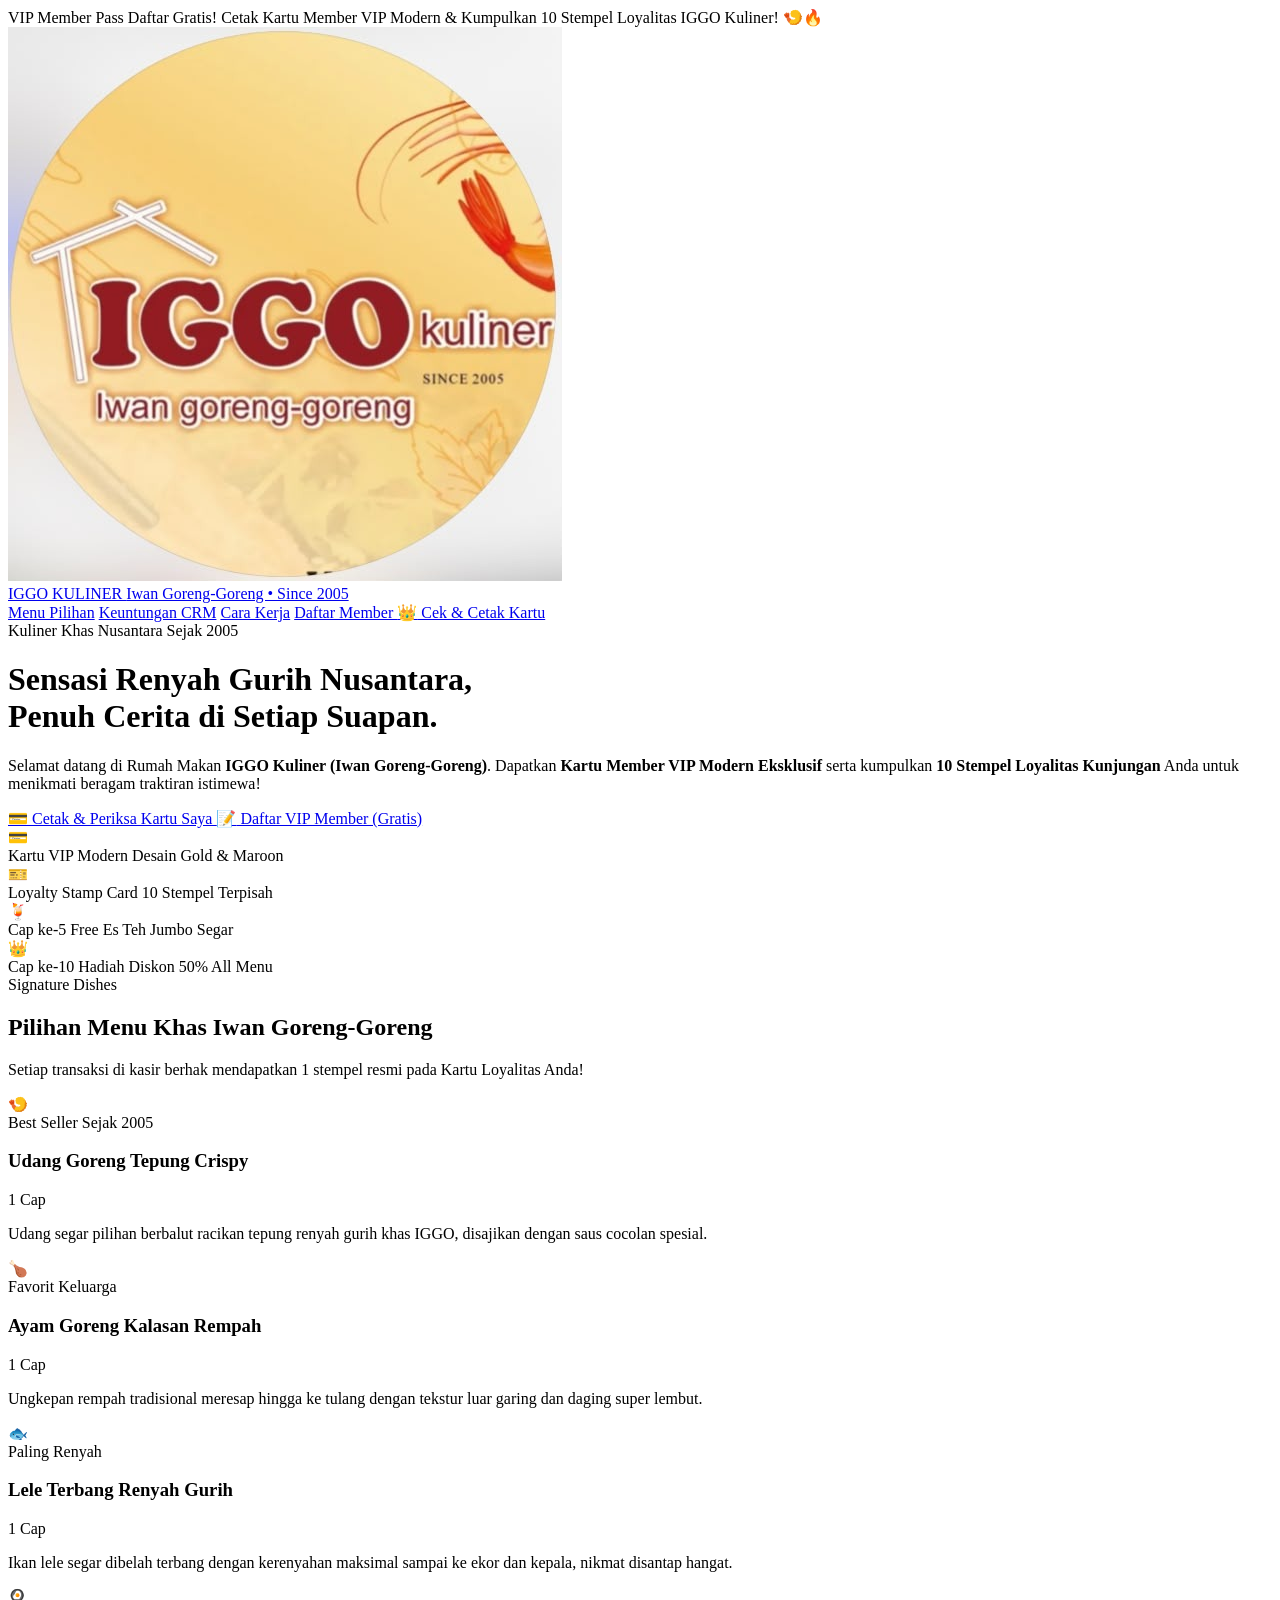
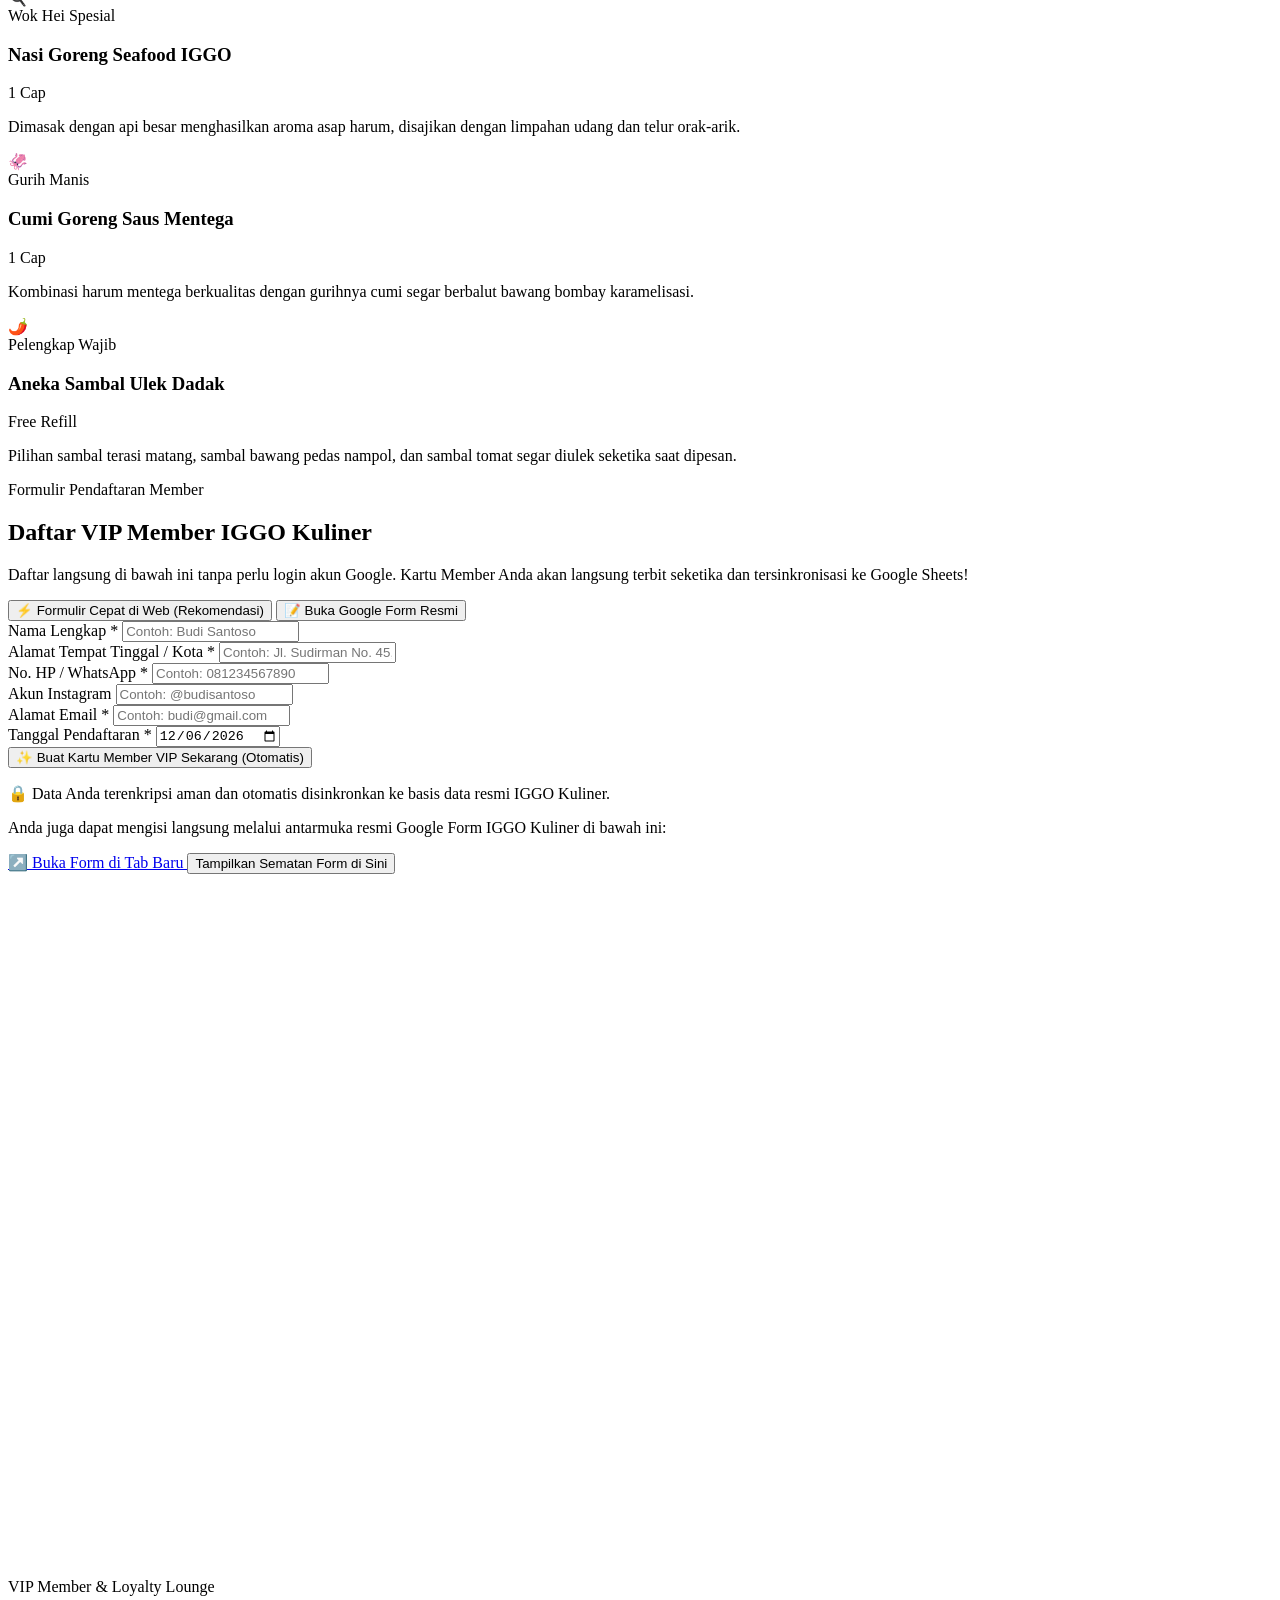
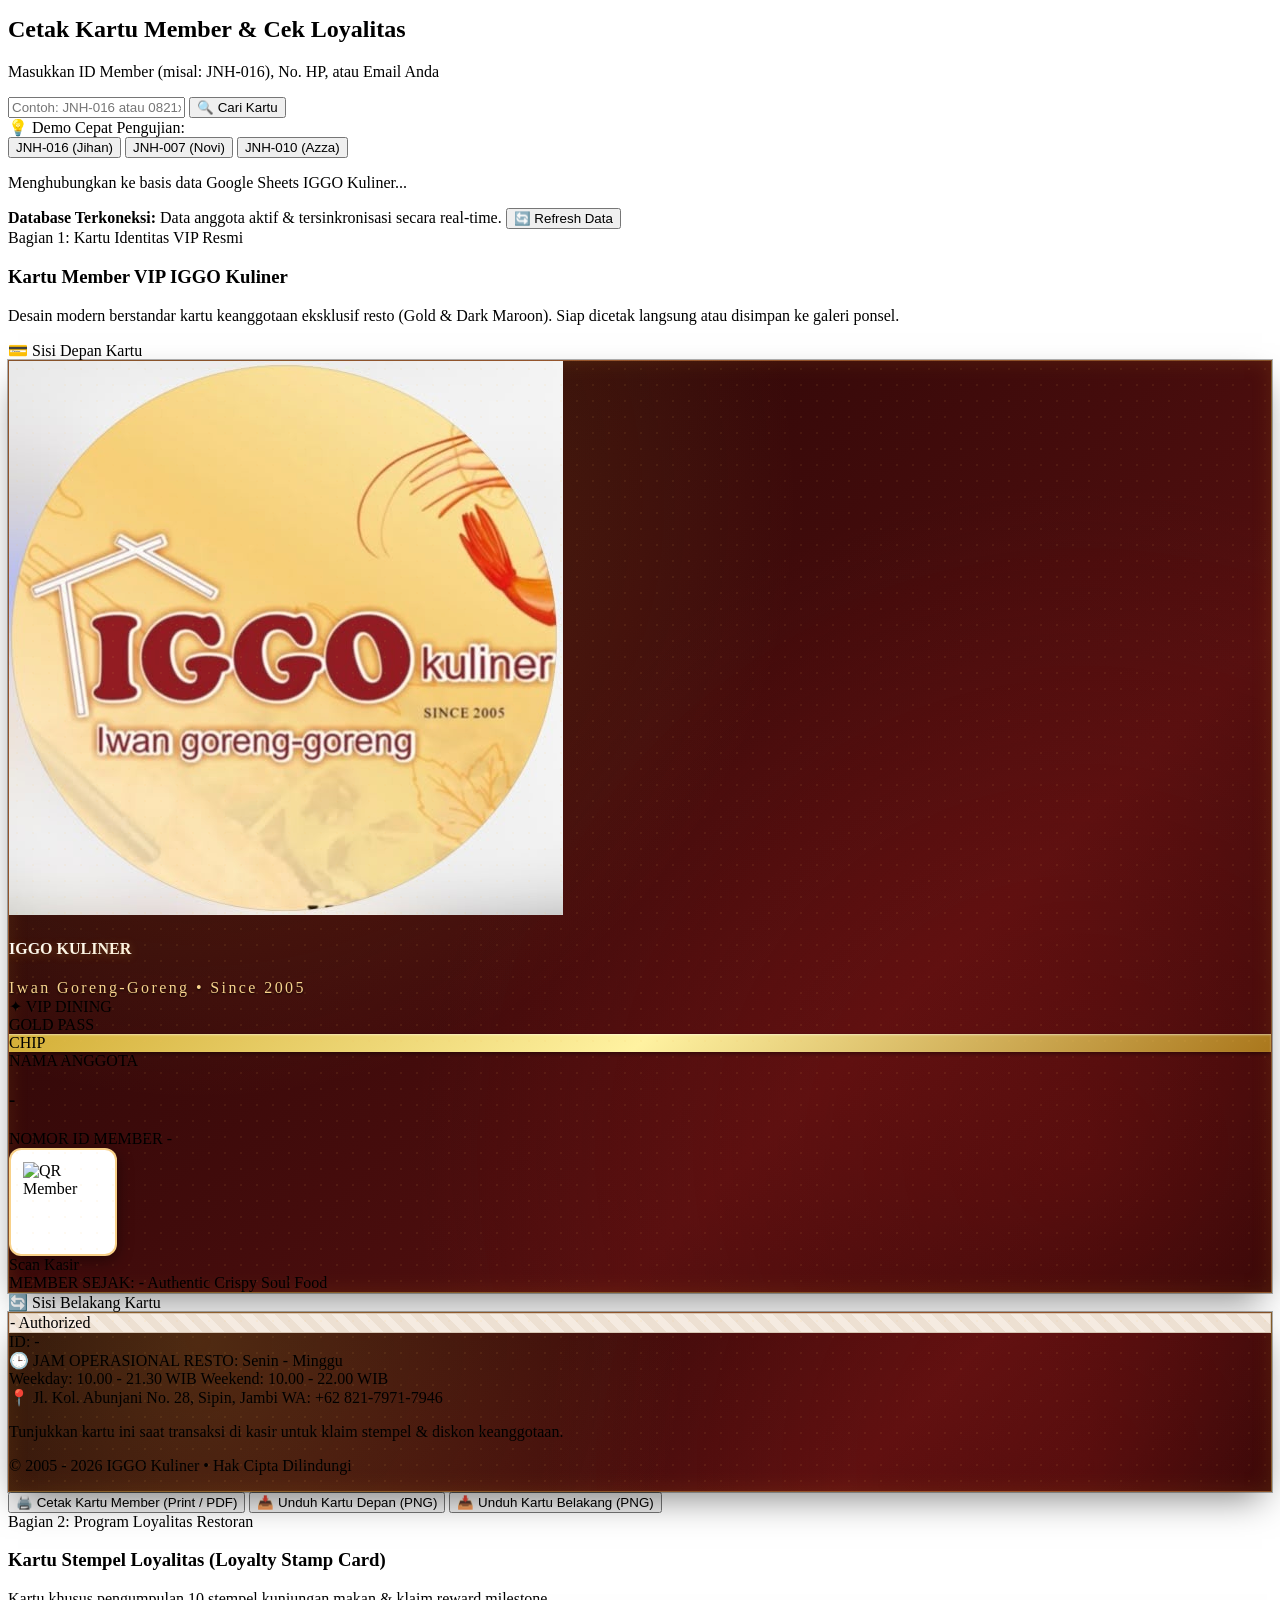
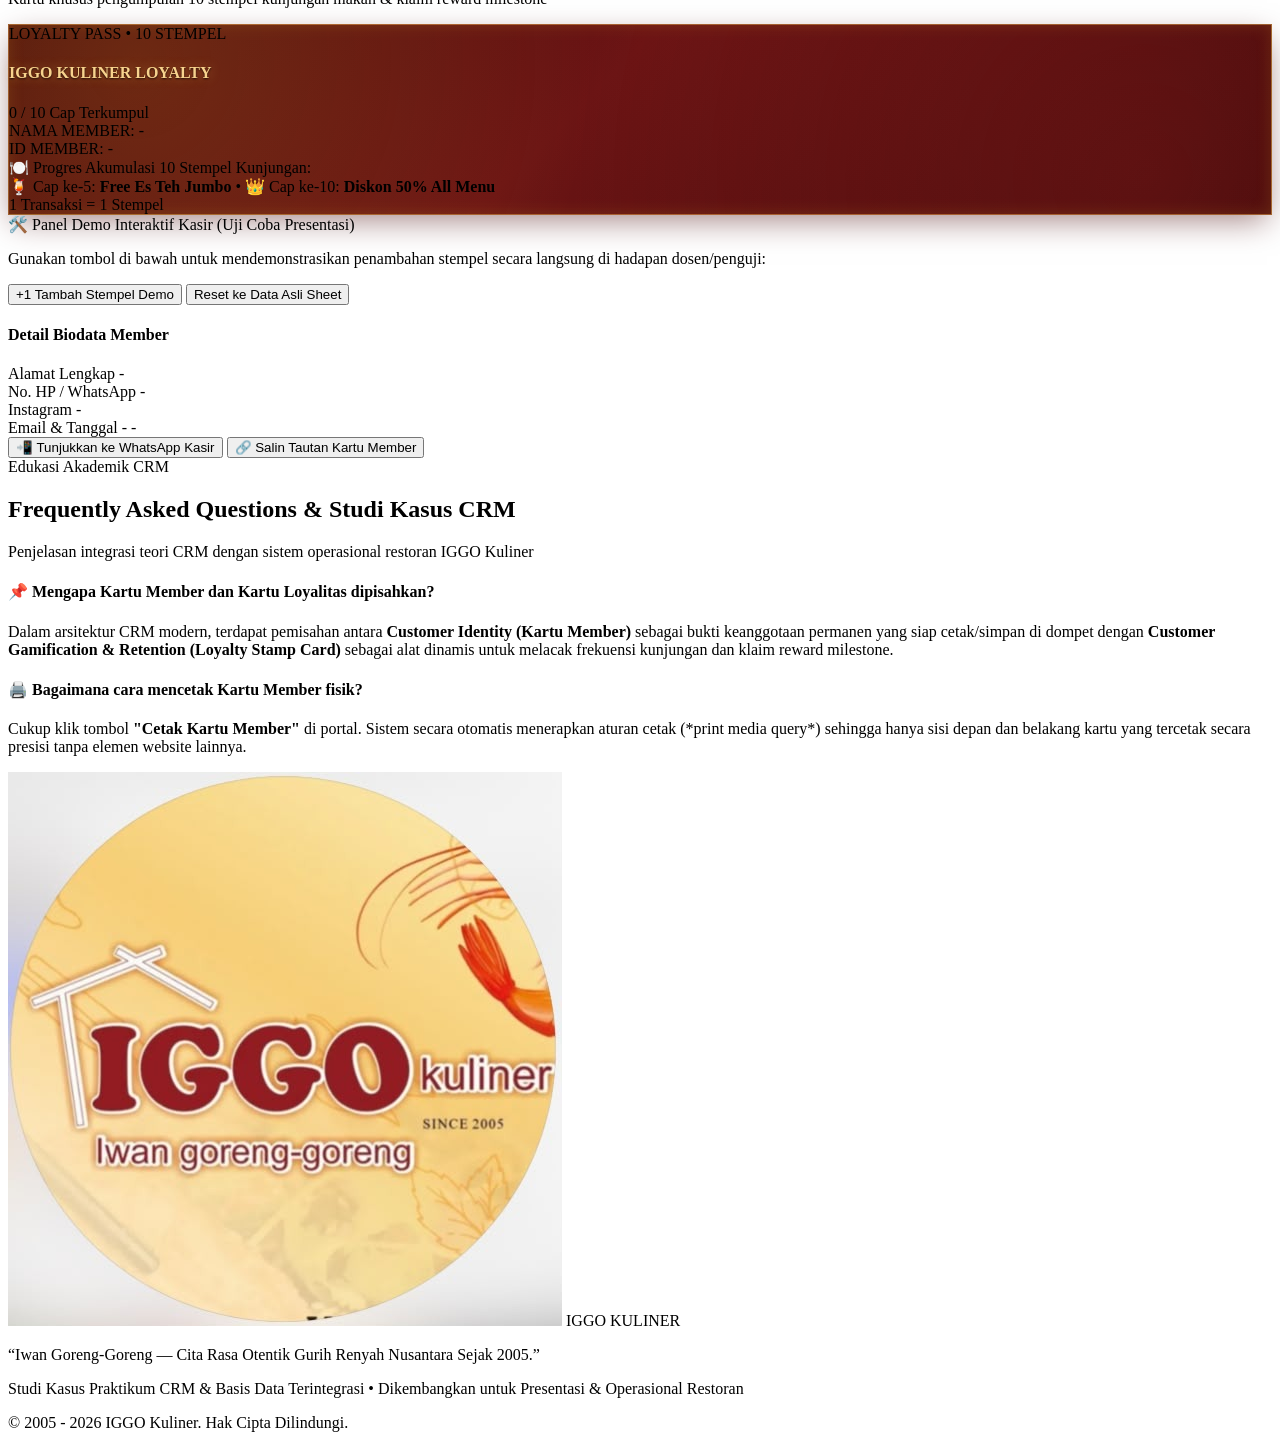
==== commit 78fb7664: "fix(qr): optimize QR code size to 92px with margin=8, ecc=M, and local Wi-Fi IP support for instant " ====
--- a/index.html
+++ b/index.html
@@ -56,7 +56,7 @@
     </script>
 
     <!-- External Custom Stylesheet (Modular Architecture) -->
-    <link rel="stylesheet" href="css/style.css?v=2.2">
+    <link rel="stylesheet" href="css/style.css?v=2.3">
 </head>
 
 <body class="bg-iggo-cream text-iggo-dark font-sans antialiased selection:bg-iggo-maroon selection:text-white">
@@ -307,7 +307,7 @@
             <div id="nativeFormContainer">
                 <form id="formPendaftaran"
                     action="https://docs.google.com/forms/d/e/1FAIpQLSckXFMlNVy-K0sozoJkI-Chx5uKuJaAT0sIZFyDg96AlTF8dA/formResponse"
-                    method="POST" target="hidden_iframe" onsubmit="submitMemberForm(event)" class="space-y-4">
+                    method="POST" onsubmit="return submitMemberForm(event)" class="space-y-4">
 
                     <div>
                         <label for="regNama" class="block text-xs font-bold text-iggo-charcoal mb-1">
@@ -825,7 +825,7 @@
     </footer>
 
     <!-- EXTERNAL CRM LOGIC ENGINE (MODULAR ARCHITECTURE) -->
-    <script src="js/app.js?v=2.2" defer></script>
+    <script src="js/app.js?v=2.4" defer></script>
 </body>
 
 </html>
--- a/css/style.css
+++ b/css/style.css
@@ -53,19 +53,19 @@
     box-shadow: inset 0 1px 2px rgba(255, 255, 255, 0.5), 0 2px 4px rgba(0, 0, 0, 0.4);
 }
 
-/* Card QR Code Constraint (Rapi, Proporsional, Tidak Pecah & Elegan) */
+/* Card QR Code Constraint (Rapi, Proporsional, Mudah Di-scan Kamera Smartphone) */
 .card-qr-box {
-    width: 80px !important;
-    height: 80px !important;
-    min-width: 80px !important;
-    min-height: 80px !important;
-    max-width: 80px !important;
-    max-height: 80px !important;
+    width: 92px !important;
+    height: 92px !important;
+    min-width: 92px !important;
+    min-height: 92px !important;
+    max-width: 92px !important;
+    max-height: 92px !important;
     background: #ffffff !important;
     padding: 6px !important;
     border-radius: 12px !important;
-    box-shadow: 0 4px 14px rgba(0, 0, 0, 0.4) !important;
-    border: 1.5px solid rgba(245, 190, 88, 0.6) !important;
+    box-shadow: 0 4px 16px rgba(0, 0, 0, 0.45) !important;
+    border: 2px solid rgba(245, 190, 88, 0.7) !important;
     display: flex !important;
     align-items: center !important;
     justify-content: center !important;
@@ -73,12 +73,12 @@
 }
 
 #printCardQr {
-    width: 68px !important;
-    height: 68px !important;
-    min-width: 68px !important;
-    min-height: 68px !important;
-    max-width: 68px !important;
-    max-height: 68px !important;
+    width: 80px !important;
+    height: 80px !important;
+    min-width: 80px !important;
+    min-height: 80px !important;
+    max-width: 80px !important;
+    max-height: 80px !important;
     object-fit: contain !important;
     display: block !important;
 }
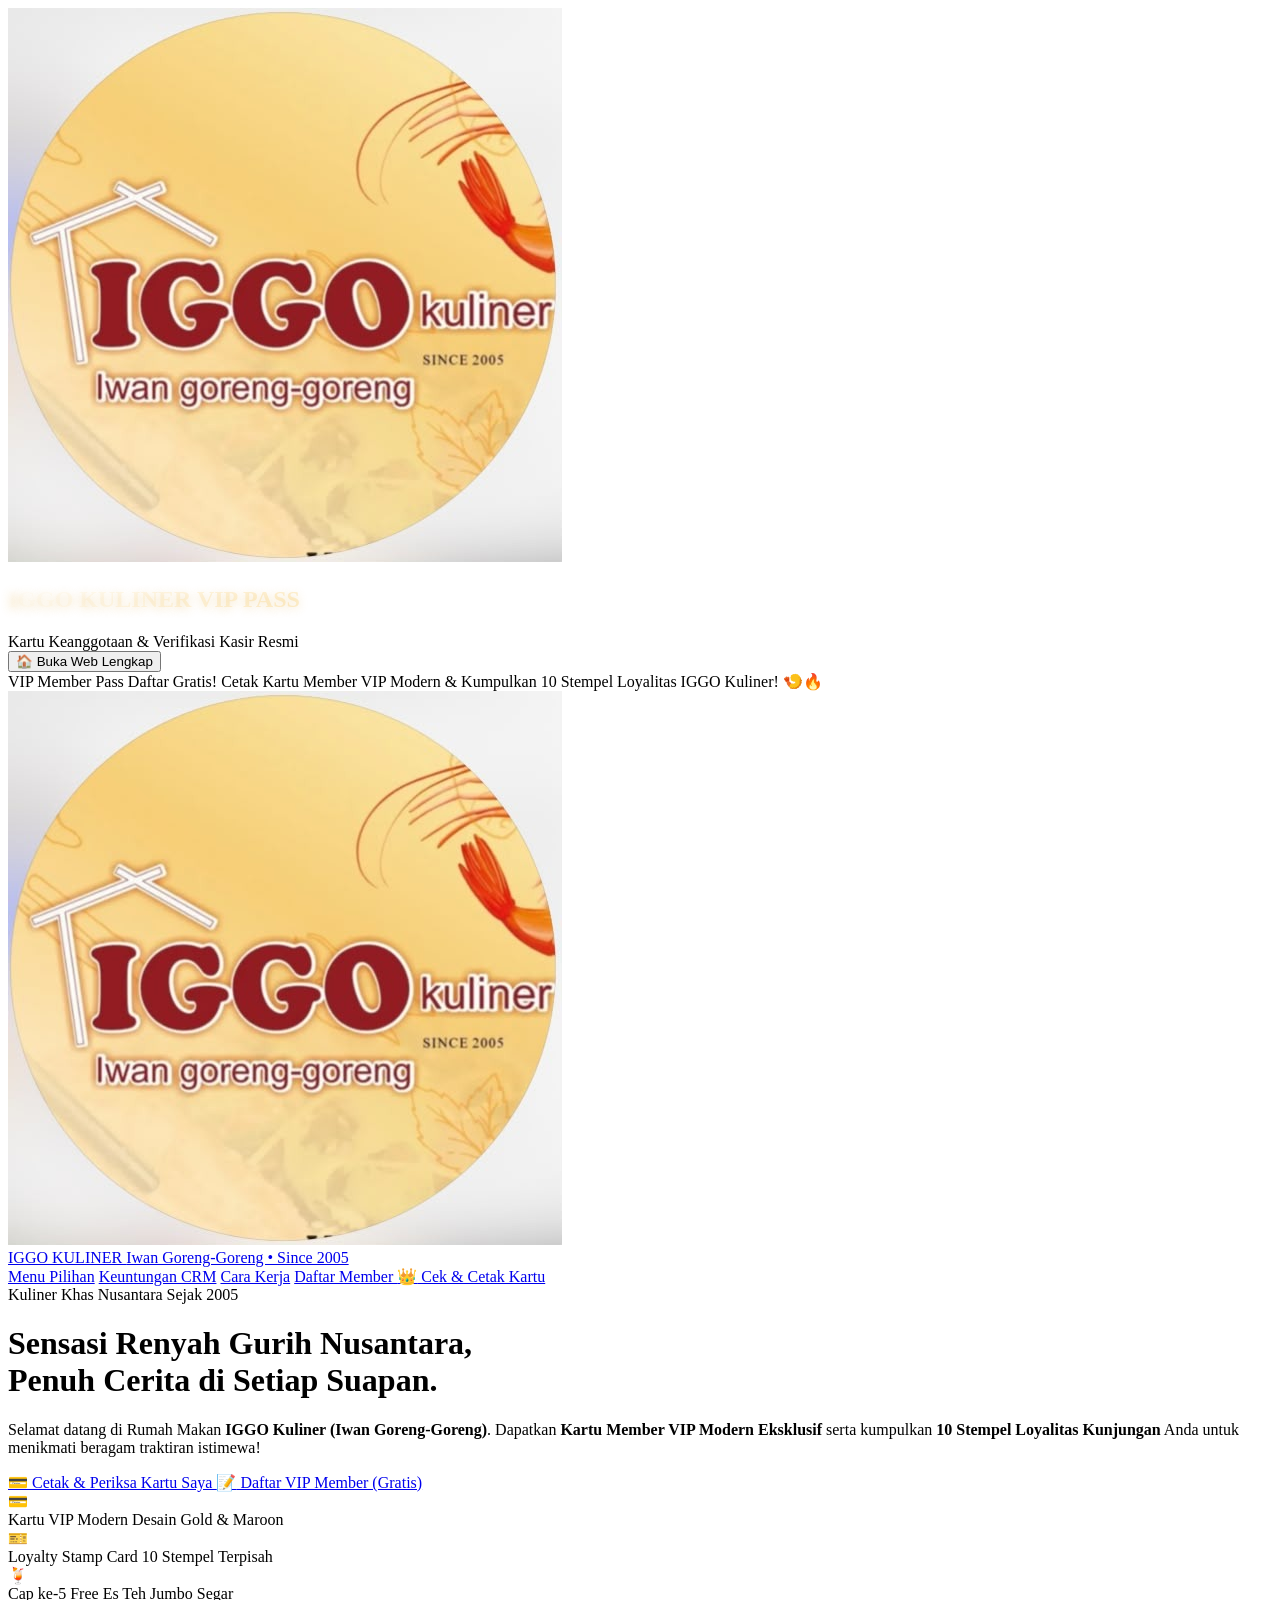
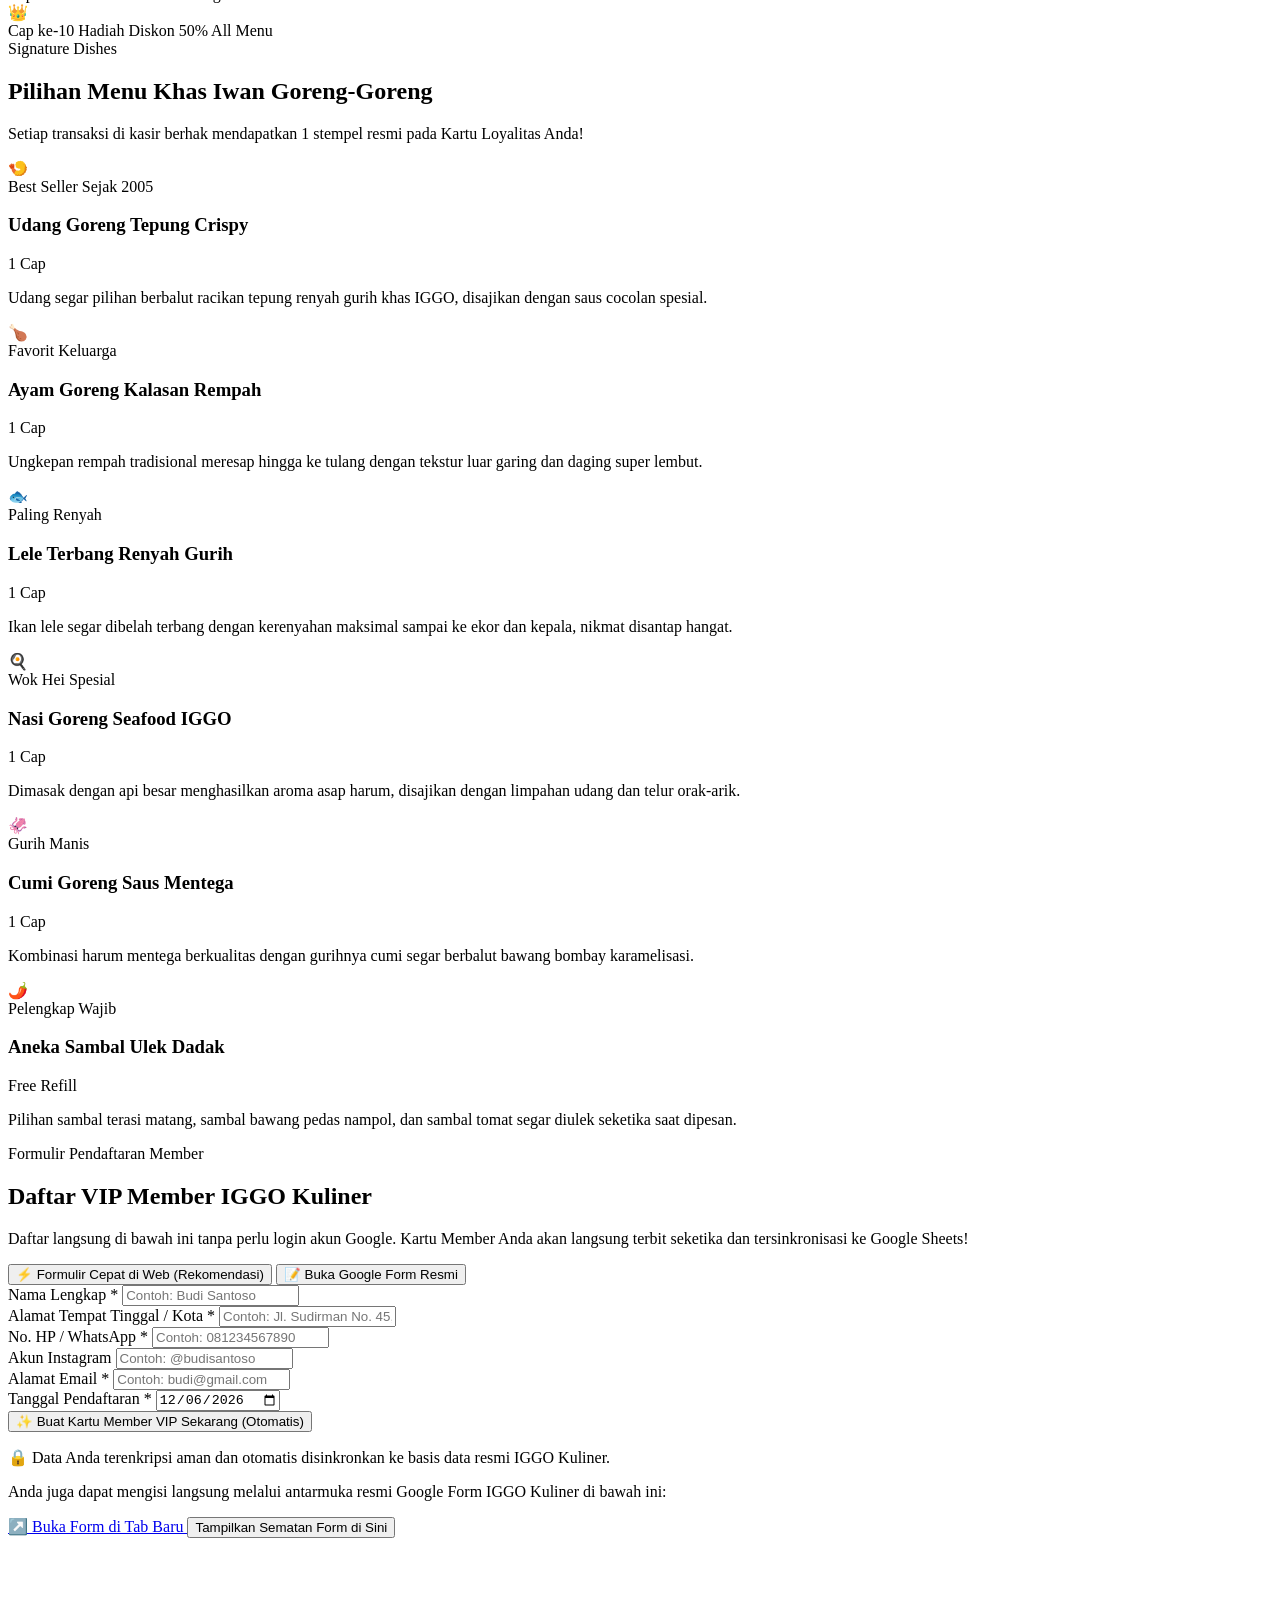
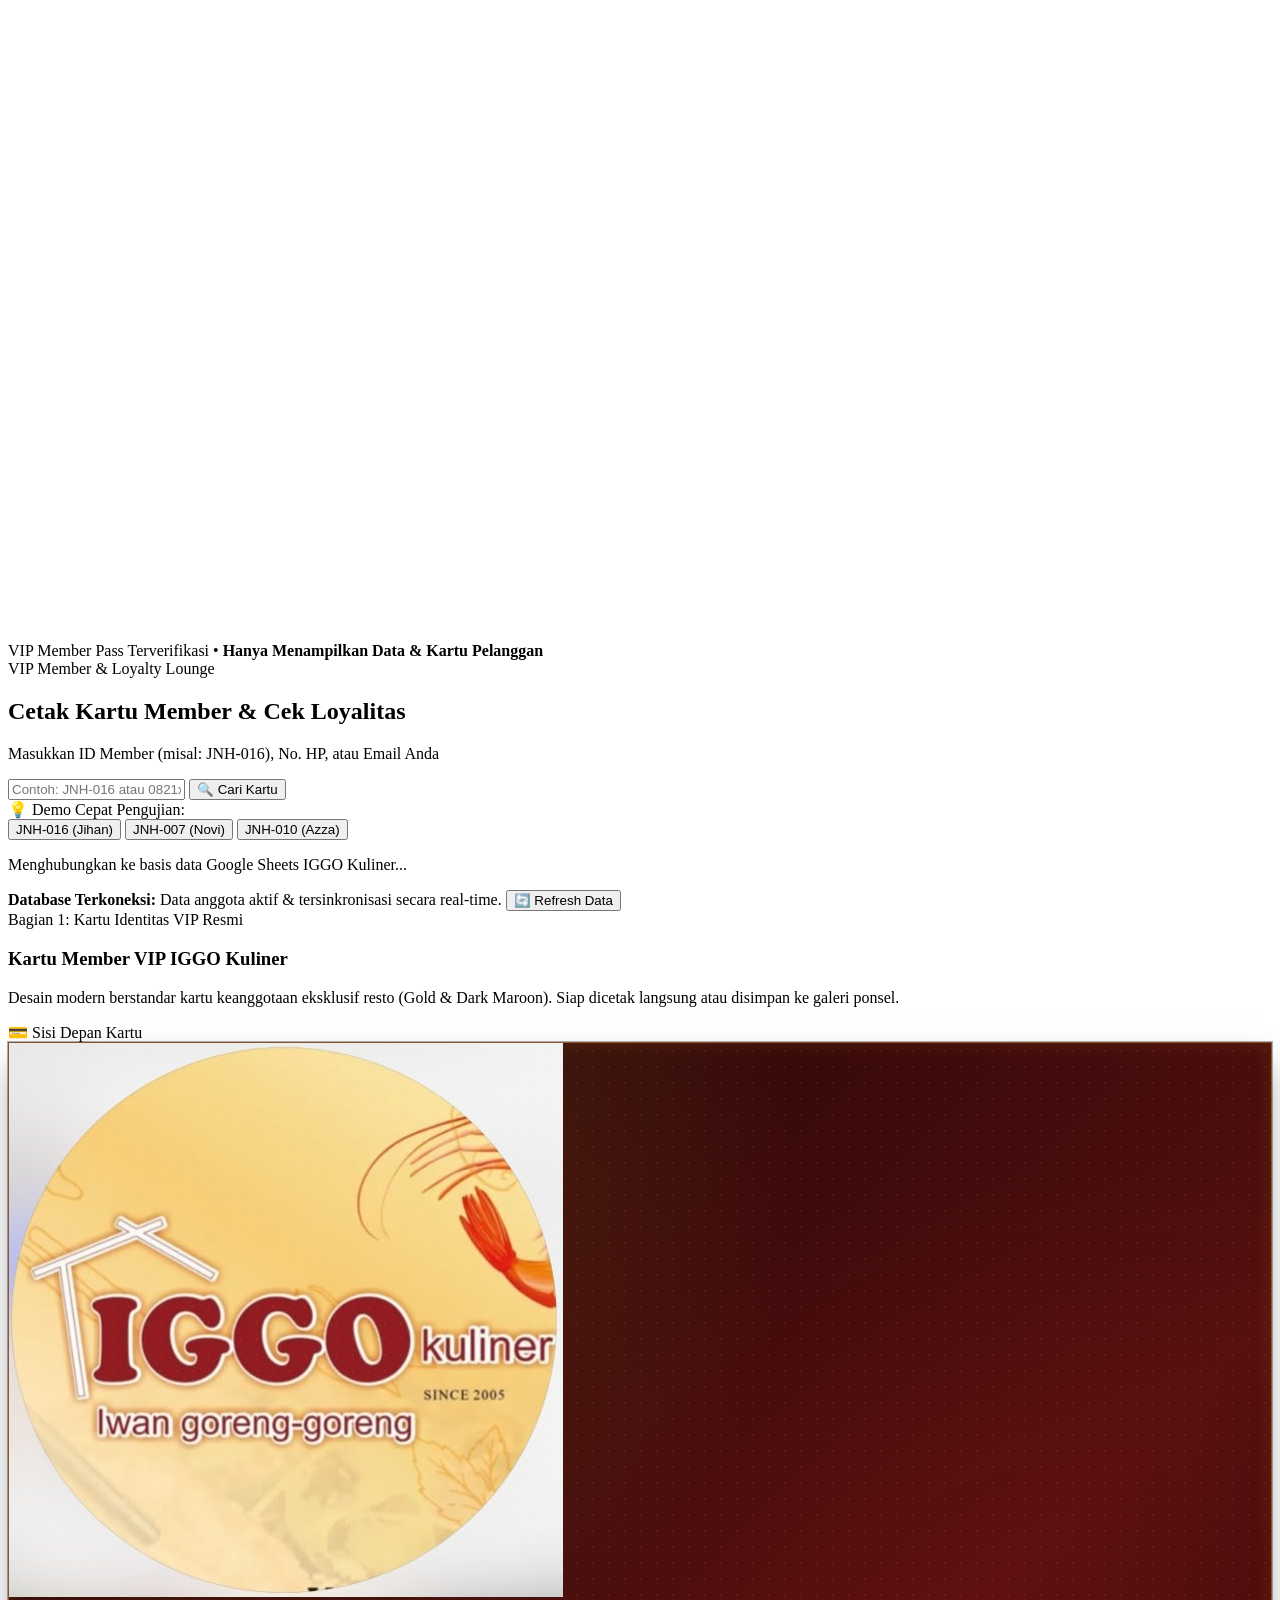
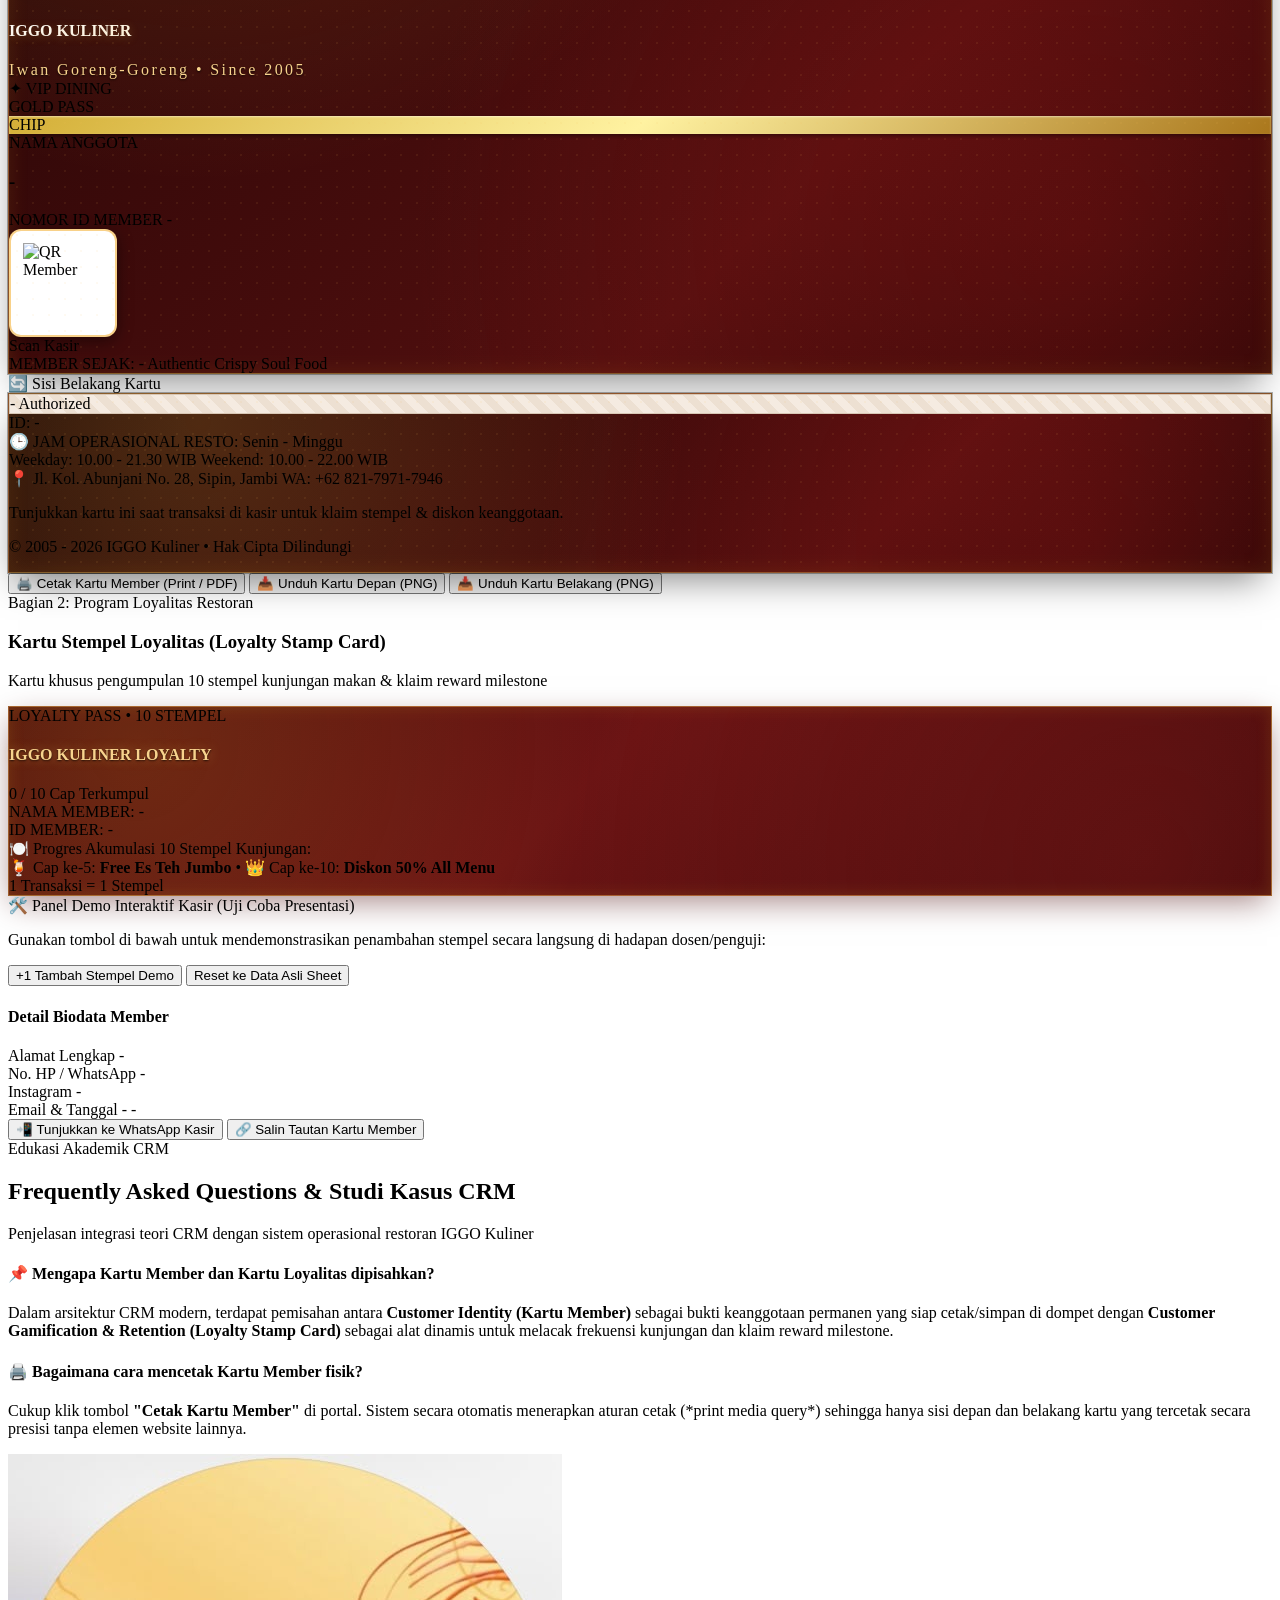
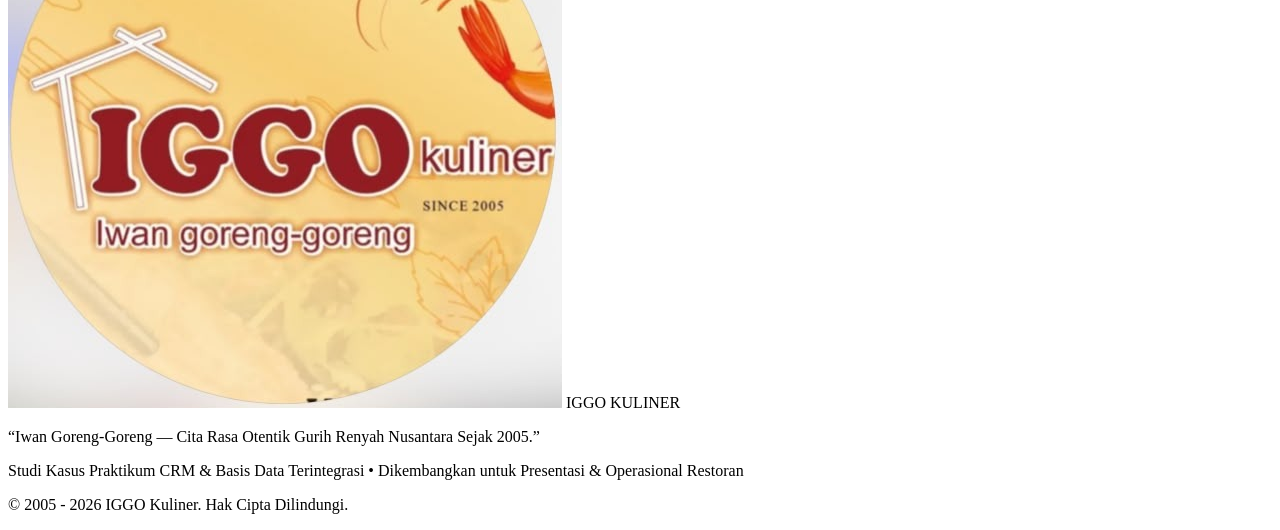
==== commit 506f632c: "feat(pass): implement dedicated Member Pass Mode to show only customer card, stamps, and profile upo" ====
--- a/index.html
+++ b/index.html
@@ -56,21 +56,40 @@
     </script>
 
     <!-- External Custom Stylesheet (Modular Architecture) -->
-    <link rel="stylesheet" href="css/style.css?v=2.3">
+    <link rel="stylesheet" href="css/style.css?v=2.5">
 </head>
 
 <body class="bg-iggo-cream text-iggo-dark font-sans antialiased selection:bg-iggo-maroon selection:text-white">
 
-    <!-- TOP PROMO ANNOUNCEMENT BAR (HIDDEN IN PRINT) -->
-    <div class="no-print bg-iggo-maroondark text-white text-[11px] sm:text-xs py-2 px-4 text-center tracking-wide font-medium border-b border-iggo-gold/20">
+    <!-- DEDICATED MEMBER PASS TOP BAR (MUNCUL OTOMATIS SAAT SCAN QR CODE) -->
+    <div id="memberPassHeader" class="hidden no-print sticky top-0 z-50 bg-iggo-maroondark text-white py-3 px-4 sm:px-8 border-b border-iggo-gold/30 shadow-md">
+        <div class="max-w-4xl mx-auto flex items-center justify-between">
+            <div class="flex items-center gap-3">
+                <img src="assets/logo-iggo.jpg" alt="Logo IGGO" class="w-8 h-8 rounded-full border border-iggo-gold object-cover shadow-sm">
+                <div>
+                    <h2 class="font-cinzel text-xs sm:text-sm font-bold tracking-wider gold-foil-text leading-tight">
+                        IGGO KULINER VIP PASS
+                    </h2>
+                    <span class="text-[9px] text-yellow-200/80 block">Kartu Keanggotaan & Verifikasi Kasir Resmi</span>
+                </div>
+            </div>
+            <button onclick="exitMemberPassMode()"
+                class="text-[10px] sm:text-xs bg-white/10 hover:bg-white/20 text-yellow-200 font-semibold px-3 py-1.5 rounded-lg border border-yellow-400/30 transition flex items-center gap-1.5 shadow-sm">
+                <span>🏠</span> Buka Web Lengkap
+            </button>
+        </div>
+    </div>
+
+    <!-- TOP PROMO ANNOUNCEMENT BAR (HIDDEN IN PRINT & MEMBER PASS) -->
+    <div class="landing-page-only no-print bg-iggo-maroondark text-white text-[11px] sm:text-xs py-2 px-4 text-center tracking-wide font-medium border-b border-iggo-gold/20">
         <span class="inline-flex items-center gap-1.5 flex-wrap justify-center">
             <span class="bg-iggo-gold text-iggo-dark font-bold text-[10px] px-2 py-0.5 rounded-full uppercase tracking-wider">VIP Member Pass</span>
             <span>Daftar Gratis! Cetak Kartu Member VIP Modern & Kumpulkan 10 Stempel Loyalitas IGGO Kuliner! 🍤🔥</span>
         </span>
     </div>
 
-    <!-- MAIN NAVBAR (HIDDEN IN PRINT) -->
-    <nav class="no-print sticky top-0 z-50 bg-[#FDF9F3]/95 backdrop-blur-md border-b border-iggo-warmborder shadow-sm">
+    <!-- MAIN NAVBAR (HIDDEN IN PRINT & MEMBER PASS) -->
+    <nav class="landing-page-only no-print sticky top-0 z-50 bg-[#FDF9F3]/95 backdrop-blur-md border-b border-iggo-warmborder shadow-sm">
         <div class="max-w-6xl mx-auto px-4 py-3 flex items-center justify-between">
             <!-- Brand Logo & Title -->
             <a href="#" class="flex items-center gap-3 group">
@@ -103,8 +122,8 @@
         </div>
     </nav>
 
-    <!-- HERO SECTION (HIDDEN IN PRINT) -->
-    <header class="no-print relative overflow-hidden pt-10 pb-14 sm:py-16 bg-gradient-to-b from-iggo-creambg via-iggo-cream to-white border-b border-iggo-warmborder">
+    <!-- HERO SECTION (HIDDEN IN PRINT & MEMBER PASS) -->
+    <header class="landing-page-only no-print relative overflow-hidden pt-10 pb-14 sm:py-16 bg-gradient-to-b from-iggo-creambg via-iggo-cream to-white border-b border-iggo-warmborder">
         <div class="max-w-5xl mx-auto px-4 text-center relative z-10">
             <div class="inline-flex items-center gap-2 bg-white/80 border border-iggo-gold/40 px-4 py-1.5 rounded-full shadow-sm mb-5">
                 <span class="w-2 h-2 rounded-full bg-iggo-gold animate-ping"></span>
@@ -169,8 +188,8 @@
         </div>
     </header>
 
-    <!-- SECTION MENU SPESIAL (HIDDEN IN PRINT) -->
-    <section id="menu" class="no-print max-w-5xl mx-auto px-4 py-12">
+    <!-- SECTION MENU SPESIAL (HIDDEN IN PRINT & MEMBER PASS) -->
+    <section id="menu" class="landing-page-only no-print max-w-5xl mx-auto px-4 py-12">
         <div class="text-center mb-8">
             <span class="text-[10px] font-bold text-iggo-gold tracking-[0.25em] uppercase bg-iggo-gold/10 px-3 py-1 rounded-full border border-iggo-gold/30">
                 Signature Dishes
@@ -278,8 +297,8 @@
         </div>
     </section>
 
-    <!-- SECTION REGISTRASI MANDIRI (HIDDEN IN PRINT) -->
-    <section id="daftar" class="no-print max-w-3xl mx-auto px-4 py-10">
+    <!-- SECTION REGISTRASI MANDIRI (HIDDEN IN PRINT & MEMBER PASS) -->
+    <section id="daftar" class="landing-page-only no-print max-w-3xl mx-auto px-4 py-10">
         <div class="bg-white rounded-3xl p-6 sm:p-9 shadow-luxury border-2 border-iggo-warmborder relative overflow-hidden">
             <div class="text-center mb-7">
                 <span class="text-[10px] tracking-[0.2em] font-bold text-iggo-maroon uppercase bg-iggo-creambg px-3 py-1 rounded-full border border-iggo-warmborder">
@@ -414,41 +433,51 @@
     <section id="portalCek" class="max-w-4xl mx-auto px-4 py-12">
         <div class="bg-white rounded-3xl p-6 sm:p-9 shadow-luxury border-2 border-iggo-warmborder">
             
-            <div class="no-print text-center mb-6">
-                <span class="text-[10px] tracking-[0.2em] font-bold text-iggo-gold uppercase bg-iggo-gold/10 px-3 py-1 rounded-full border border-iggo-gold/30">
-                    VIP Member & Loyalty Lounge
-                </span>
-                <h2 class="font-serif text-2xl sm:text-3xl font-bold text-iggo-maroon mt-1">Cetak Kartu Member & Cek Loyalitas</h2>
-                <p class="text-xs text-stone-500 mt-1">Masukkan ID Member (misal: JNH-016), No. HP, atau Email Anda</p>
-            </div>
-
-            <!-- Search Bar & Demo Quick Picker -->
-            <div class="no-print max-w-xl mx-auto mb-6">
-                <div class="flex gap-2">
-                    <input type="text" id="queryInput" placeholder="Contoh: JNH-016 atau 0821xxxx"
-                        class="w-full text-xs sm:text-sm px-4 py-3.5 bg-iggo-cream/60 border border-iggo-warmborder rounded-xl focus:outline-none focus:border-iggo-maroon font-medium text-iggo-dark"
-                        onkeypress="if(event.key==='Enter') searchMember()">
-                    <button onclick="searchMember()" id="btnCariMember"
-                        class="bg-gradient-to-r from-iggo-maroon to-iggo-maroonlight hover:brightness-110 text-white px-6 py-3.5 rounded-xl text-xs sm:text-sm font-bold transition shadow-md whitespace-nowrap flex items-center gap-1.5">
-                        <span>🔍</span> Cari Kartu
-                    </button>
-                </div>
-
-                <div class="mt-3 flex items-center justify-between text-[11px] text-stone-500">
-                    <span>💡 Demo Cepat Pengujian:</span>
-                    <div class="flex gap-1.5 flex-wrap">
-                        <button onclick="quickTestSearch('JNH-016')"
-                            class="bg-stone-100 hover:bg-stone-200 text-stone-700 px-2.5 py-0.5 rounded-md font-mono text-[10px] border border-stone-200 font-semibold">
-                            JNH-016 (Jihan)
+            <!-- DEDICATED MEMBER PASS NOTICE (MUNCUL HANYA DI MODE KARTU MEMBER) -->
+            <div id="memberPassNotice" class="hidden no-print mb-6 text-center">
+                <div class="inline-flex items-center gap-2 bg-gradient-to-r from-amber-500/10 via-yellow-400/20 to-amber-500/10 border border-yellow-500/40 text-iggo-maroon px-4 py-2 rounded-full text-xs font-bold shadow-sm">
+                    <span class="w-2 h-2 rounded-full bg-green-500 animate-ping"></span>
+                    <span>VIP Member Pass Terverifikasi • <strong>Hanya Menampilkan Data & Kartu Pelanggan</strong></span>
+                </div>
+            </div>
+
+            <!-- Search Bar & Demo Quick Picker (Disembunyikan Otomatis di Mode Kartu) -->
+            <div id="portalSearchBox" class="no-print">
+                <div class="text-center mb-6">
+                    <span class="text-[10px] tracking-[0.2em] font-bold text-iggo-gold uppercase bg-iggo-gold/10 px-3 py-1 rounded-full border border-iggo-gold/30">
+                        VIP Member & Loyalty Lounge
+                    </span>
+                    <h2 class="font-serif text-2xl sm:text-3xl font-bold text-iggo-maroon mt-1">Cetak Kartu Member & Cek Loyalitas</h2>
+                    <p class="text-xs text-stone-500 mt-1">Masukkan ID Member (misal: JNH-016), No. HP, atau Email Anda</p>
+                </div>
+
+                <div class="max-w-xl mx-auto mb-6">
+                    <div class="flex gap-2">
+                        <input type="text" id="queryInput" placeholder="Contoh: JNH-016 atau 0821xxxx"
+                            class="w-full text-xs sm:text-sm px-4 py-3.5 bg-iggo-cream/60 border border-iggo-warmborder rounded-xl focus:outline-none focus:border-iggo-maroon font-medium text-iggo-dark"
+                            onkeypress="if(event.key==='Enter') searchMember()">
+                        <button onclick="searchMember()" id="btnCariMember"
+                            class="bg-gradient-to-r from-iggo-maroon to-iggo-maroonlight hover:brightness-110 text-white px-6 py-3.5 rounded-xl text-xs sm:text-sm font-bold transition shadow-md whitespace-nowrap flex items-center gap-1.5">
+                            <span>🔍</span> Cari Kartu
                         </button>
-                        <button onclick="quickTestSearch('JNH-007')"
-                            class="bg-stone-100 hover:bg-stone-200 text-stone-700 px-2.5 py-0.5 rounded-md font-mono text-[10px] border border-stone-200 font-semibold">
-                            JNH-007 (Novi)
-                        </button>
-                        <button onclick="quickTestSearch('JNH-010')"
-                            class="bg-stone-100 hover:bg-stone-200 text-stone-700 px-2.5 py-0.5 rounded-md font-mono text-[10px] border border-stone-200 font-semibold">
-                            JNH-010 (Azza)
-                        </button>
+                    </div>
+
+                    <div class="mt-3 flex items-center justify-between text-[11px] text-stone-500">
+                        <span>💡 Demo Cepat Pengujian:</span>
+                        <div class="flex gap-1.5 flex-wrap">
+                            <button onclick="quickTestSearch('JNH-016')"
+                                class="bg-stone-100 hover:bg-stone-200 text-stone-700 px-2.5 py-0.5 rounded-md font-mono text-[10px] border border-stone-200 font-semibold">
+                                JNH-016 (Jihan)
+                            </button>
+                            <button onclick="quickTestSearch('JNH-007')"
+                                class="bg-stone-100 hover:bg-stone-200 text-stone-700 px-2.5 py-0.5 rounded-md font-mono text-[10px] border border-stone-200 font-semibold">
+                                JNH-007 (Novi)
+                            </button>
+                            <button onclick="quickTestSearch('JNH-010')"
+                                class="bg-stone-100 hover:bg-stone-200 text-stone-700 px-2.5 py-0.5 rounded-md font-mono text-[10px] border border-stone-200 font-semibold">
+                                JNH-010 (Azza)
+                            </button>
+                        </div>
                     </div>
                 </div>
             </div>
@@ -780,8 +809,8 @@
         </div>
     </section>
 
-    <!-- SECTION FAQ & TEORI CRM (HIDDEN IN PRINT) -->
-    <section id="faq" class="no-print max-w-4xl mx-auto px-4 py-12">
+    <!-- SECTION FAQ & TEORI CRM (HIDDEN IN PRINT & MEMBER PASS) -->
+    <section id="faq" class="landing-page-only no-print max-w-4xl mx-auto px-4 py-12">
         <div class="text-center mb-8">
             <span class="text-[10px] font-bold text-iggo-gold tracking-widest uppercase">Edukasi Akademik CRM</span>
             <h2 class="font-serif text-2xl sm:text-3xl font-bold text-iggo-maroon mt-1">Frequently Asked Questions & Studi Kasus CRM</h2>
@@ -809,8 +838,8 @@
         </div>
     </section>
 
-    <!-- FOOTER (HIDDEN IN PRINT) -->
-    <footer class="no-print border-t border-iggo-warmborder bg-white py-10 text-center text-xs text-stone-500">
+    <!-- FOOTER (HIDDEN IN PRINT & MEMBER PASS) -->
+    <footer class="landing-page-only no-print border-t border-iggo-warmborder bg-white py-10 text-center text-xs text-stone-500">
         <div class="max-w-xl mx-auto px-4 space-y-3">
             <div class="flex items-center justify-center gap-2.5">
                 <img src="assets/logo-iggo.jpg" alt="Logo" class="w-8 h-8 rounded-full border border-iggo-gold">
@@ -825,7 +854,7 @@
     </footer>
 
     <!-- EXTERNAL CRM LOGIC ENGINE (MODULAR ARCHITECTURE) -->
-    <script src="js/app.js?v=2.4" defer></script>
+    <script src="js/app.js?v=2.5" defer></script>
 </body>
 
 </html>
--- a/css/style.css
+++ b/css/style.css
@@ -196,3 +196,29 @@
         print-color-adjust: exact !important;
     }
 }
+
+/* ==============================================================
+   MODE KHUSUS KARTU MEMBER (SAAT DI-SCAN DARI QR CODE)
+   Hanya menampilkan Kartu Member, Stempel & Data Pelanggan.
+   Menyembunyikan seluruh landing page web (Menu, Form, FAQ, dll.)
+   ============================================================== */
+body.member-pass-mode .landing-page-only {
+    display: none !important;
+}
+
+body.member-pass-mode #memberPassHeader {
+    display: block !important;
+}
+
+body.member-pass-mode #portalSearchBox {
+    display: none !important;
+}
+
+body.member-pass-mode #memberPassNotice {
+    display: block !important;
+}
+
+body.member-pass-mode #portalCek {
+    padding-top: 1.25rem !important;
+    padding-bottom: 2.5rem !important;
+}
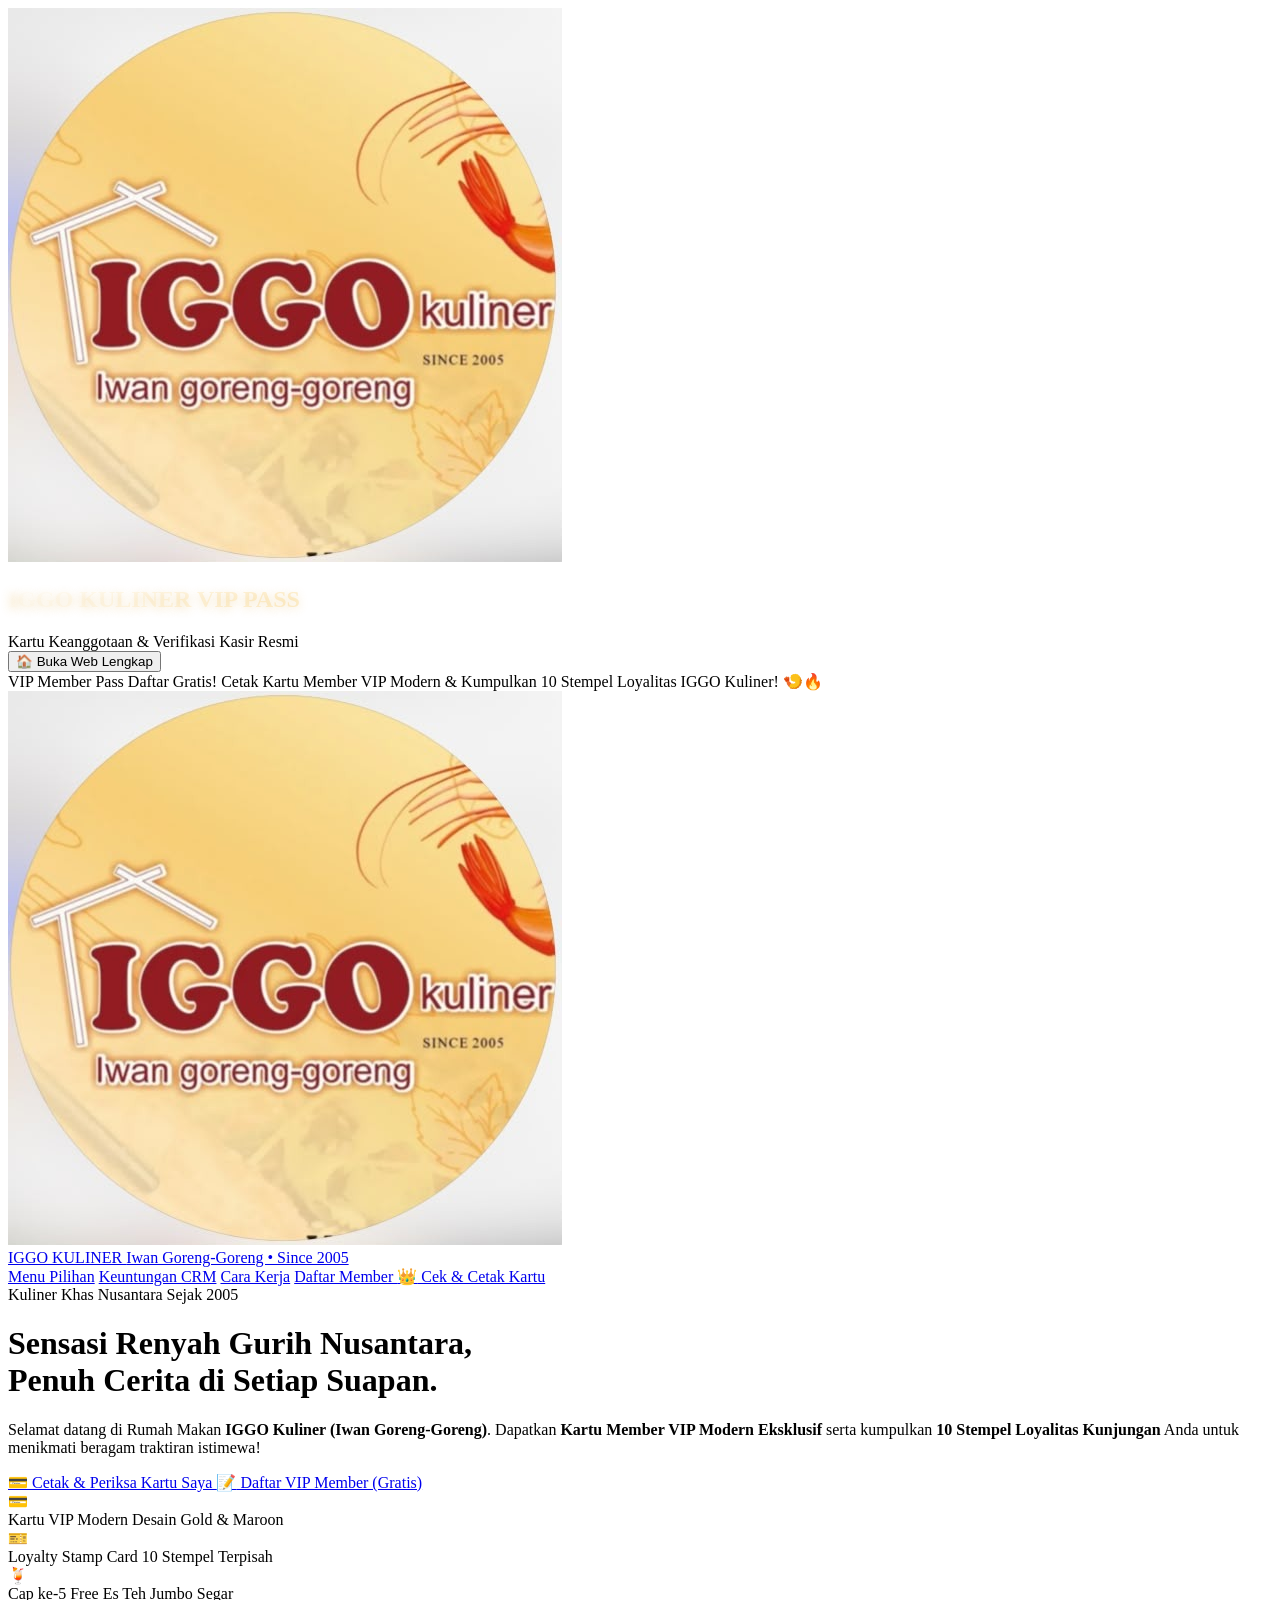
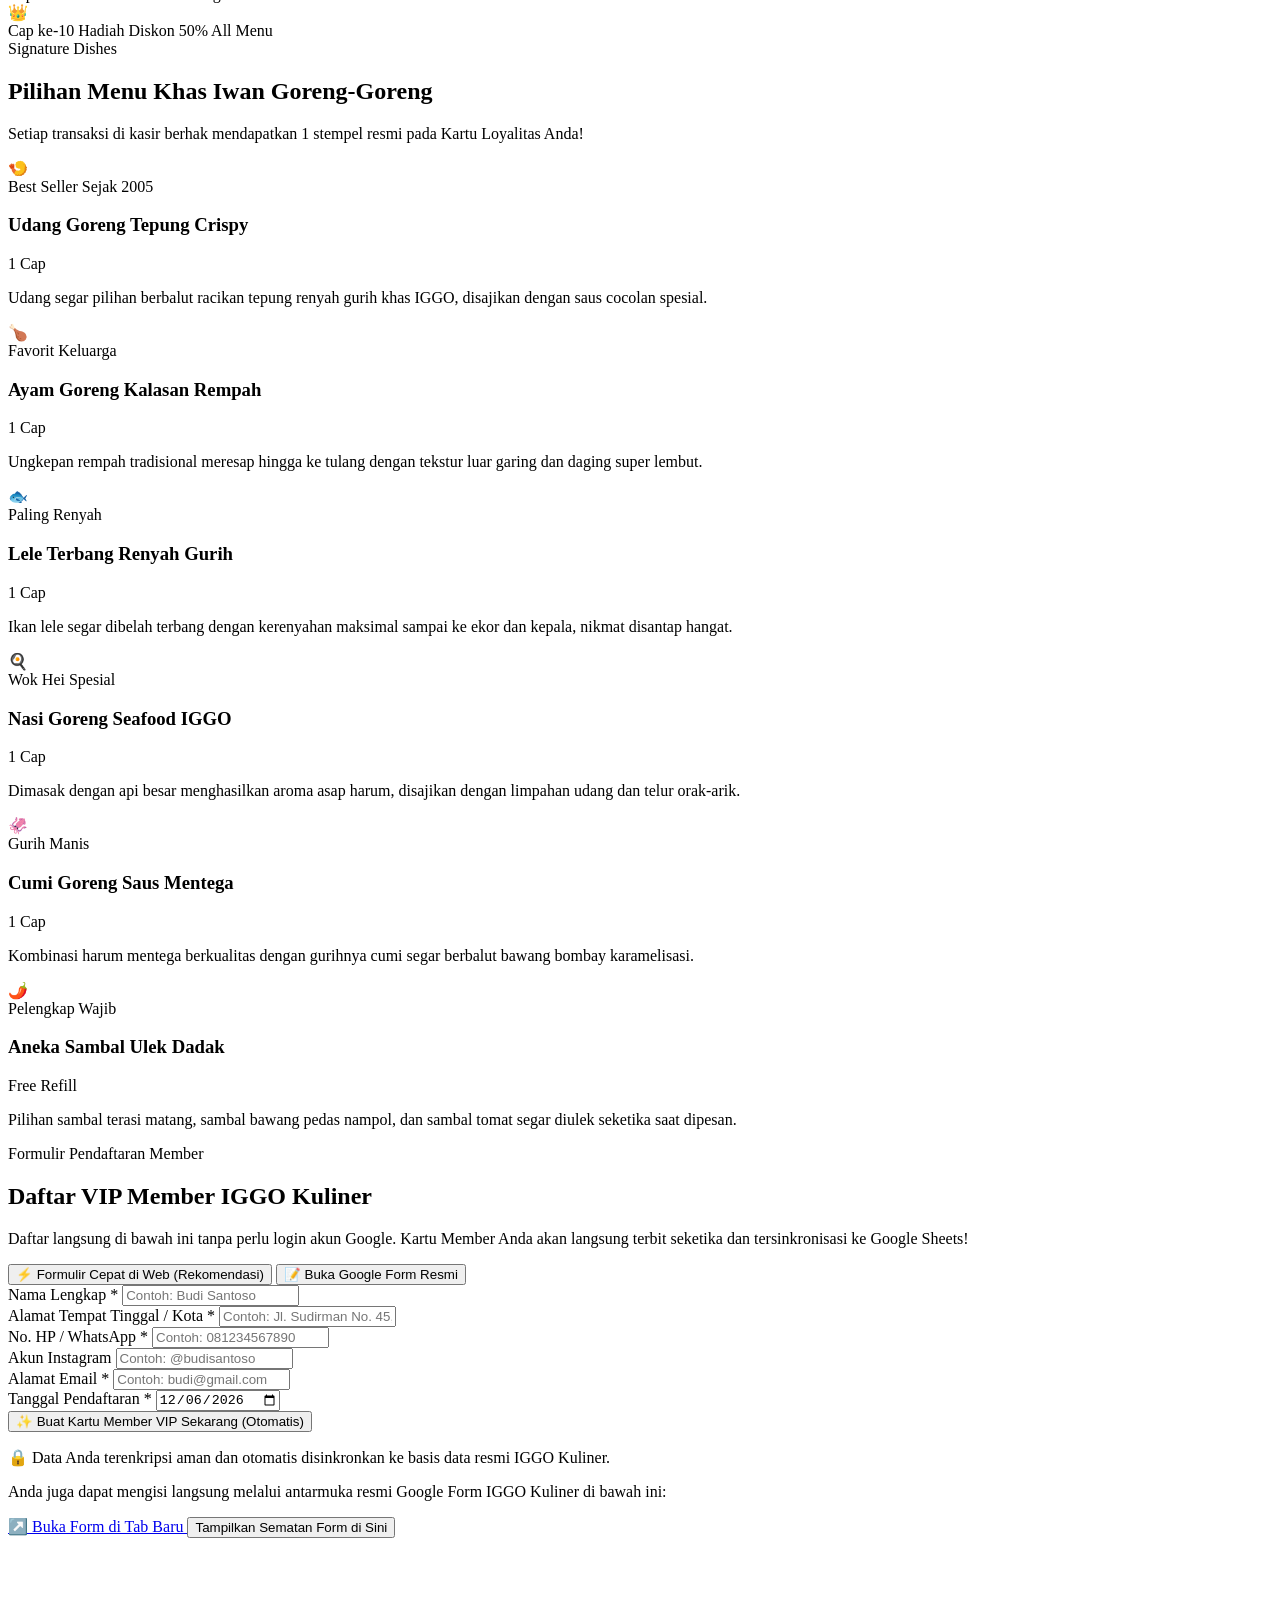
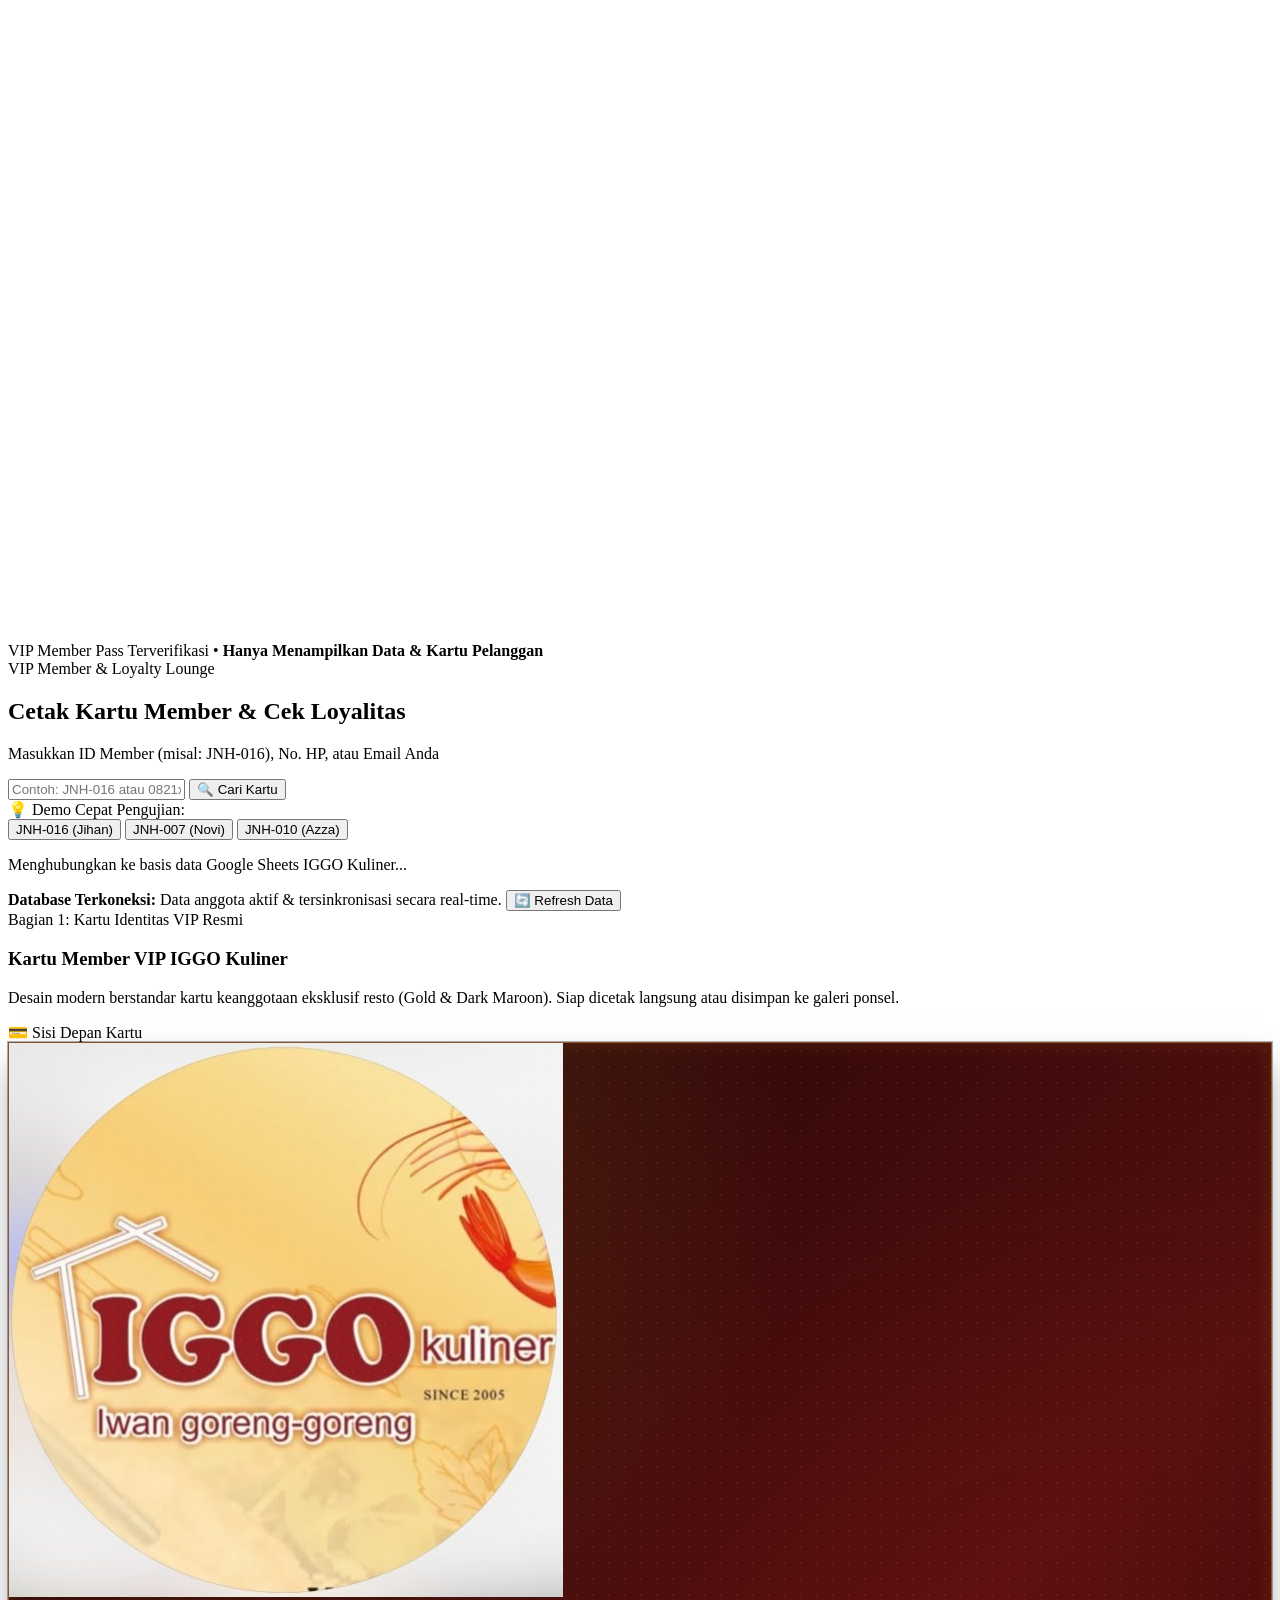
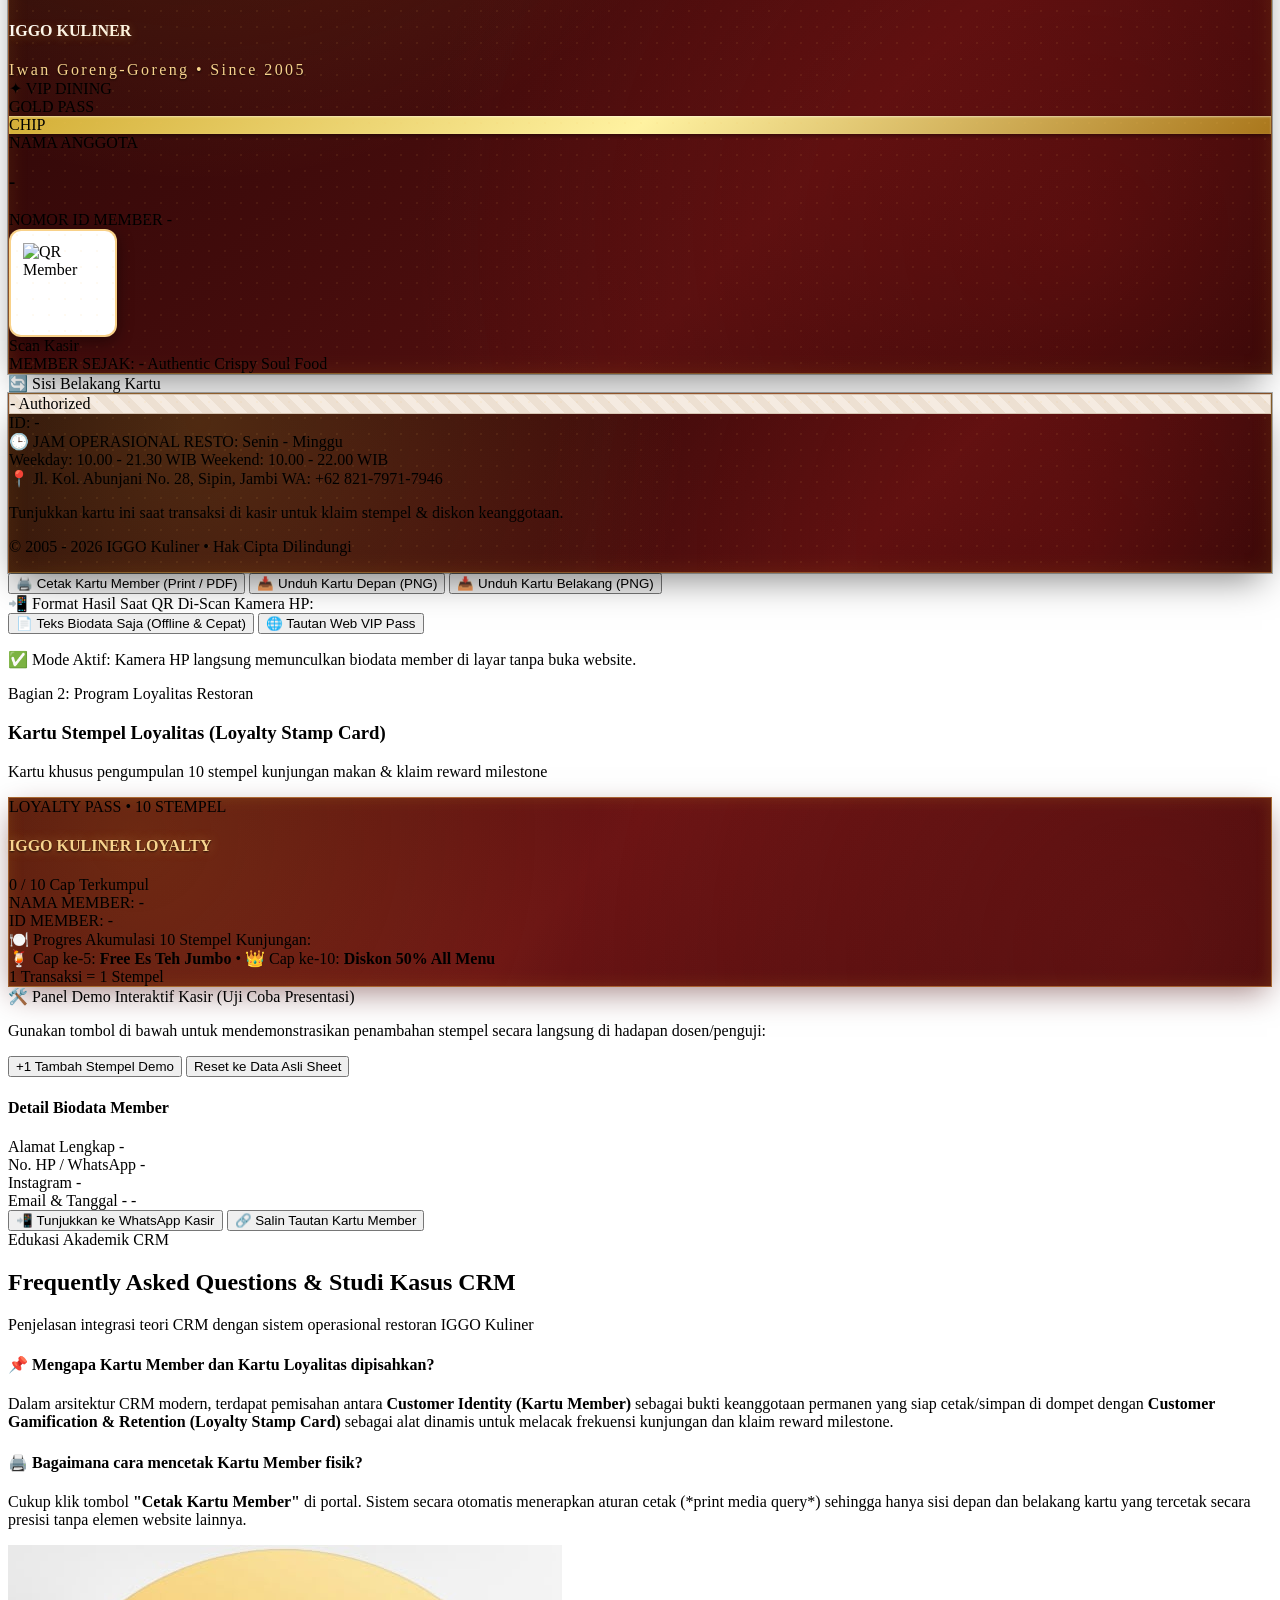
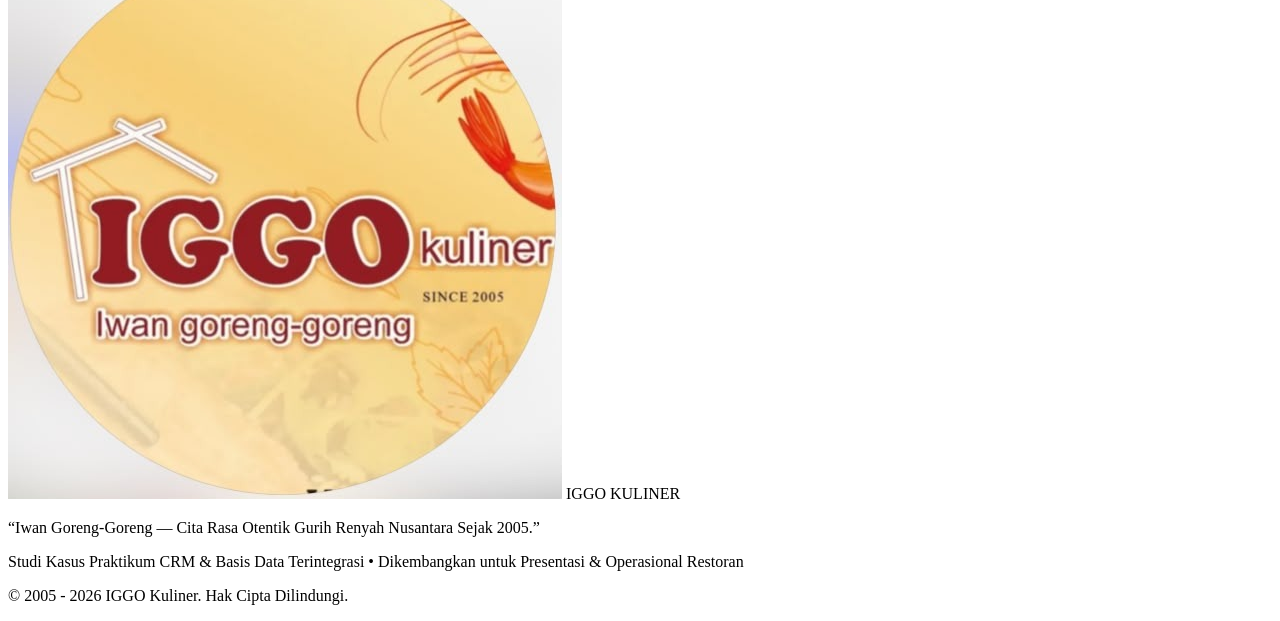
==== commit 99a2b696: "fix(qr): default QR payload to plain text customer data and update IP to 192.168.0.102" ====
--- a/index.html
+++ b/index.html
@@ -56,16 +56,18 @@
     </script>
 
     <!-- External Custom Stylesheet (Modular Architecture) -->
-    <link rel="stylesheet" href="css/style.css?v=2.5">
+    <link rel="stylesheet" href="css/style.css?v=2.6">
 </head>
 
 <body class="bg-iggo-cream text-iggo-dark font-sans antialiased selection:bg-iggo-maroon selection:text-white">
 
     <!-- DEDICATED MEMBER PASS TOP BAR (MUNCUL OTOMATIS SAAT SCAN QR CODE) -->
-    <div id="memberPassHeader" class="hidden no-print sticky top-0 z-50 bg-iggo-maroondark text-white py-3 px-4 sm:px-8 border-b border-iggo-gold/30 shadow-md">
+    <div id="memberPassHeader"
+        class="hidden no-print sticky top-0 z-50 bg-iggo-maroondark text-white py-3 px-4 sm:px-8 border-b border-iggo-gold/30 shadow-md">
         <div class="max-w-4xl mx-auto flex items-center justify-between">
             <div class="flex items-center gap-3">
-                <img src="assets/logo-iggo.jpg" alt="Logo IGGO" class="w-8 h-8 rounded-full border border-iggo-gold object-cover shadow-sm">
+                <img src="assets/logo-iggo.jpg" alt="Logo IGGO"
+                    class="w-8 h-8 rounded-full border border-iggo-gold object-cover shadow-sm">
                 <div>
                     <h2 class="font-cinzel text-xs sm:text-sm font-bold tracking-wider gold-foil-text leading-tight">
                         IGGO KULINER VIP PASS
@@ -81,25 +83,32 @@
     </div>
 
     <!-- TOP PROMO ANNOUNCEMENT BAR (HIDDEN IN PRINT & MEMBER PASS) -->
-    <div class="landing-page-only no-print bg-iggo-maroondark text-white text-[11px] sm:text-xs py-2 px-4 text-center tracking-wide font-medium border-b border-iggo-gold/20">
+    <div
+        class="landing-page-only no-print bg-iggo-maroondark text-white text-[11px] sm:text-xs py-2 px-4 text-center tracking-wide font-medium border-b border-iggo-gold/20">
         <span class="inline-flex items-center gap-1.5 flex-wrap justify-center">
-            <span class="bg-iggo-gold text-iggo-dark font-bold text-[10px] px-2 py-0.5 rounded-full uppercase tracking-wider">VIP Member Pass</span>
-            <span>Daftar Gratis! Cetak Kartu Member VIP Modern & Kumpulkan 10 Stempel Loyalitas IGGO Kuliner! 🍤🔥</span>
+            <span
+                class="bg-iggo-gold text-iggo-dark font-bold text-[10px] px-2 py-0.5 rounded-full uppercase tracking-wider">VIP
+                Member Pass</span>
+            <span>Daftar Gratis! Cetak Kartu Member VIP Modern & Kumpulkan 10 Stempel Loyalitas IGGO Kuliner!
+                🍤🔥</span>
         </span>
     </div>
 
     <!-- MAIN NAVBAR (HIDDEN IN PRINT & MEMBER PASS) -->
-    <nav class="landing-page-only no-print sticky top-0 z-50 bg-[#FDF9F3]/95 backdrop-blur-md border-b border-iggo-warmborder shadow-sm">
+    <nav
+        class="landing-page-only no-print sticky top-0 z-50 bg-[#FDF9F3]/95 backdrop-blur-md border-b border-iggo-warmborder shadow-sm">
         <div class="max-w-6xl mx-auto px-4 py-3 flex items-center justify-between">
             <!-- Brand Logo & Title -->
             <a href="#" class="flex items-center gap-3 group">
                 <img src="assets/logo-iggo.jpg" alt="Logo IGGO Kuliner"
                     class="w-11 h-11 rounded-full object-cover border-2 border-iggo-gold shadow-sm group-hover:scale-105 transition-transform">
                 <div>
-                    <span class="font-cinzel font-extrabold text-lg sm:text-xl text-iggo-maroon tracking-wider block leading-none">
+                    <span
+                        class="font-cinzel font-extrabold text-lg sm:text-xl text-iggo-maroon tracking-wider block leading-none">
                         IGGO KULINER
                     </span>
-                    <span class="text-[10px] sm:text-[11px] font-semibold text-iggo-gold block tracking-widest uppercase mt-0.5">
+                    <span
+                        class="text-[10px] sm:text-[11px] font-semibold text-iggo-gold block tracking-widest uppercase mt-0.5">
                         Iwan Goreng-Goreng • Since 2005
                     </span>
                 </div>
@@ -107,9 +116,13 @@
 
             <!-- Navigation Links -->
             <div class="flex items-center gap-2 sm:gap-4 text-xs font-semibold">
-                <a href="#menu" class="text-iggo-charcoal hover:text-iggo-maroon hidden lg:inline-block transition">Menu Pilihan</a>
-                <a href="#keuntungan" class="text-iggo-charcoal hover:text-iggo-maroon hidden md:inline-block transition">Keuntungan CRM</a>
-                <a href="#alur" class="text-iggo-charcoal hover:text-iggo-maroon hidden sm:inline-block transition">Cara Kerja</a>
+                <a href="#menu" class="text-iggo-charcoal hover:text-iggo-maroon hidden lg:inline-block transition">Menu
+                    Pilihan</a>
+                <a href="#keuntungan"
+                    class="text-iggo-charcoal hover:text-iggo-maroon hidden md:inline-block transition">Keuntungan
+                    CRM</a>
+                <a href="#alur" class="text-iggo-charcoal hover:text-iggo-maroon hidden sm:inline-block transition">Cara
+                    Kerja</a>
                 <a href="#daftar"
                     class="text-iggo-maroon border border-iggo-maroon/30 hover:bg-iggo-maroon hover:text-white px-3.5 py-2 rounded-full transition shadow-sm">
                     Daftar Member
@@ -123,9 +136,11 @@
     </nav>
 
     <!-- HERO SECTION (HIDDEN IN PRINT & MEMBER PASS) -->
-    <header class="landing-page-only no-print relative overflow-hidden pt-10 pb-14 sm:py-16 bg-gradient-to-b from-iggo-creambg via-iggo-cream to-white border-b border-iggo-warmborder">
+    <header
+        class="landing-page-only no-print relative overflow-hidden pt-10 pb-14 sm:py-16 bg-gradient-to-b from-iggo-creambg via-iggo-cream to-white border-b border-iggo-warmborder">
         <div class="max-w-5xl mx-auto px-4 text-center relative z-10">
-            <div class="inline-flex items-center gap-2 bg-white/80 border border-iggo-gold/40 px-4 py-1.5 rounded-full shadow-sm mb-5">
+            <div
+                class="inline-flex items-center gap-2 bg-white/80 border border-iggo-gold/40 px-4 py-1.5 rounded-full shadow-sm mb-5">
                 <span class="w-2 h-2 rounded-full bg-iggo-gold animate-ping"></span>
                 <span class="text-[11px] font-bold text-iggo-maroon tracking-wider uppercase">
                     Kuliner Khas Nusantara Sejak 2005
@@ -134,13 +149,16 @@
 
             <h1 class="font-serif text-3xl sm:text-5xl md:text-6xl font-extrabold text-iggo-maroon leading-tight">
                 Sensasi Renyah Gurih Nusantara,<br>
-                <span class="text-transparent bg-clip-text bg-gradient-to-r from-iggo-maroon via-iggo-amber to-iggo-gold">
+                <span
+                    class="text-transparent bg-clip-text bg-gradient-to-r from-iggo-maroon via-iggo-amber to-iggo-gold">
                     Penuh Cerita di Setiap Suapan.
                 </span>
             </h1>
 
             <p class="text-sm sm:text-base text-stone-600 mt-5 max-w-2xl mx-auto leading-relaxed font-normal">
-                Selamat datang di Rumah Makan <strong>IGGO Kuliner (Iwan Goreng-Goreng)</strong>. Dapatkan <strong>Kartu Member VIP Modern Eksklusif</strong> serta kumpulkan <strong>10 Stempel Loyalitas Kunjungan</strong> Anda untuk menikmati beragam traktiran istimewa!
+                Selamat datang di Rumah Makan <strong>IGGO Kuliner (Iwan Goreng-Goreng)</strong>. Dapatkan <strong>Kartu
+                    Member VIP Modern Eksklusif</strong> serta kumpulkan <strong>10 Stempel Loyalitas Kunjungan</strong>
+                Anda untuk menikmati beragam traktiran istimewa!
             </p>
 
             <div class="mt-8 flex flex-wrap justify-center gap-3.5">
@@ -156,28 +174,32 @@
 
             <!-- Quick CRM Highlights -->
             <div class="mt-10 grid grid-cols-2 sm:grid-cols-4 gap-3 max-w-3xl mx-auto text-left">
-                <div class="bg-white/90 border border-iggo-warmborder p-3.5 rounded-2xl shadow-sm flex items-center gap-3">
+                <div
+                    class="bg-white/90 border border-iggo-warmborder p-3.5 rounded-2xl shadow-sm flex items-center gap-3">
                     <span class="text-2xl">💳</span>
                     <div>
                         <span class="block text-[11px] font-bold text-iggo-maroon">Kartu VIP Modern</span>
                         <span class="block text-[10px] text-stone-500">Desain Gold & Maroon</span>
                     </div>
                 </div>
-                <div class="bg-white/90 border border-iggo-warmborder p-3.5 rounded-2xl shadow-sm flex items-center gap-3">
+                <div
+                    class="bg-white/90 border border-iggo-warmborder p-3.5 rounded-2xl shadow-sm flex items-center gap-3">
                     <span class="text-2xl">🎫</span>
                     <div>
                         <span class="block text-[11px] font-bold text-iggo-maroon">Loyalty Stamp Card</span>
                         <span class="block text-[10px] text-stone-500">10 Stempel Terpisah</span>
                     </div>
                 </div>
-                <div class="bg-white/90 border border-iggo-warmborder p-3.5 rounded-2xl shadow-sm flex items-center gap-3">
+                <div
+                    class="bg-white/90 border border-iggo-warmborder p-3.5 rounded-2xl shadow-sm flex items-center gap-3">
                     <span class="text-2xl">🍹</span>
                     <div>
                         <span class="block text-[11px] font-bold text-iggo-maroon">Cap ke-5 Free</span>
                         <span class="block text-[10px] text-stone-500">Es Teh Jumbo Segar</span>
                     </div>
                 </div>
-                <div class="bg-white/90 border border-iggo-warmborder p-3.5 rounded-2xl shadow-sm flex items-center gap-3">
+                <div
+                    class="bg-white/90 border border-iggo-warmborder p-3.5 rounded-2xl shadow-sm flex items-center gap-3">
                     <span class="text-2xl">👑</span>
                     <div>
                         <span class="block text-[11px] font-bold text-iggo-maroon">Cap ke-10 Hadiah</span>
@@ -191,48 +213,60 @@
     <!-- SECTION MENU SPESIAL (HIDDEN IN PRINT & MEMBER PASS) -->
     <section id="menu" class="landing-page-only no-print max-w-5xl mx-auto px-4 py-12">
         <div class="text-center mb-8">
-            <span class="text-[10px] font-bold text-iggo-gold tracking-[0.25em] uppercase bg-iggo-gold/10 px-3 py-1 rounded-full border border-iggo-gold/30">
+            <span
+                class="text-[10px] font-bold text-iggo-gold tracking-[0.25em] uppercase bg-iggo-gold/10 px-3 py-1 rounded-full border border-iggo-gold/30">
                 Signature Dishes
             </span>
-            <h2 class="font-serif text-2xl sm:text-3xl font-bold text-iggo-maroon mt-2">Pilihan Menu Khas Iwan Goreng-Goreng</h2>
-            <p class="text-xs sm:text-sm text-stone-500 mt-1 max-w-md mx-auto">Setiap transaksi di kasir berhak mendapatkan 1 stempel resmi pada Kartu Loyalitas Anda!</p>
+            <h2 class="font-serif text-2xl sm:text-3xl font-bold text-iggo-maroon mt-2">Pilihan Menu Khas Iwan
+                Goreng-Goreng</h2>
+            <p class="text-xs sm:text-sm text-stone-500 mt-1 max-w-md mx-auto">Setiap transaksi di kasir berhak
+                mendapatkan 1 stempel resmi pada Kartu Loyalitas Anda!</p>
         </div>
 
         <div class="grid grid-cols-1 sm:grid-cols-2 md:grid-cols-3 gap-5">
             <div class="bg-white rounded-2xl border border-iggo-warmborder p-4 shadow-sm hover:shadow-md transition">
-                <div class="h-32 bg-gradient-to-br from-amber-50 to-orange-100 rounded-xl flex items-center justify-center text-4xl mb-3 border border-orange-200/50">
+                <div
+                    class="h-32 bg-gradient-to-br from-amber-50 to-orange-100 rounded-xl flex items-center justify-center text-4xl mb-3 border border-orange-200/50">
                     🍤
                 </div>
                 <div class="flex justify-between items-start">
                     <div>
-                        <span class="text-[9px] font-bold text-iggo-gold uppercase tracking-wider">Best Seller Sejak 2005</span>
+                        <span class="text-[9px] font-bold text-iggo-gold uppercase tracking-wider">Best Seller Sejak
+                            2005</span>
                         <h3 class="font-bold text-sm text-iggo-maroon">Udang Goreng Tepung Crispy</h3>
                     </div>
-                    <span class="text-[11px] font-extrabold text-iggo-amber bg-orange-50 px-2 py-0.5 rounded-md">1 Cap</span>
+                    <span class="text-[11px] font-extrabold text-iggo-amber bg-orange-50 px-2 py-0.5 rounded-md">1
+                        Cap</span>
                 </div>
                 <p class="text-[11px] text-stone-500 mt-1.5 leading-relaxed">
-                    Udang segar pilihan berbalut racikan tepung renyah gurih khas IGGO, disajikan dengan saus cocolan spesial.
+                    Udang segar pilihan berbalut racikan tepung renyah gurih khas IGGO, disajikan dengan saus cocolan
+                    spesial.
                 </p>
             </div>
 
             <div class="bg-white rounded-2xl border border-iggo-warmborder p-4 shadow-sm hover:shadow-md transition">
-                <div class="h-32 bg-gradient-to-br from-yellow-50 to-amber-100 rounded-xl flex items-center justify-center text-4xl mb-3 border border-yellow-200/50">
+                <div
+                    class="h-32 bg-gradient-to-br from-yellow-50 to-amber-100 rounded-xl flex items-center justify-center text-4xl mb-3 border border-yellow-200/50">
                     🍗
                 </div>
                 <div class="flex justify-between items-start">
                     <div>
-                        <span class="text-[9px] font-bold text-iggo-gold uppercase tracking-wider">Favorit Keluarga</span>
+                        <span class="text-[9px] font-bold text-iggo-gold uppercase tracking-wider">Favorit
+                            Keluarga</span>
                         <h3 class="font-bold text-sm text-iggo-maroon">Ayam Goreng Kalasan Rempah</h3>
                     </div>
-                    <span class="text-[11px] font-extrabold text-iggo-amber bg-orange-50 px-2 py-0.5 rounded-md">1 Cap</span>
+                    <span class="text-[11px] font-extrabold text-iggo-amber bg-orange-50 px-2 py-0.5 rounded-md">1
+                        Cap</span>
                 </div>
                 <p class="text-[11px] text-stone-500 mt-1.5 leading-relaxed">
-                    Ungkepan rempah tradisional meresap hingga ke tulang dengan tekstur luar garing dan daging super lembut.
+                    Ungkepan rempah tradisional meresap hingga ke tulang dengan tekstur luar garing dan daging super
+                    lembut.
                 </p>
             </div>
 
             <div class="bg-white rounded-2xl border border-iggo-warmborder p-4 shadow-sm hover:shadow-md transition">
-                <div class="h-32 bg-gradient-to-br from-stone-50 to-amber-100 rounded-xl flex items-center justify-center text-4xl mb-3 border border-amber-200/50">
+                <div
+                    class="h-32 bg-gradient-to-br from-stone-50 to-amber-100 rounded-xl flex items-center justify-center text-4xl mb-3 border border-amber-200/50">
                     🐟
                 </div>
                 <div class="flex justify-between items-start">
@@ -240,31 +274,38 @@
                         <span class="text-[9px] font-bold text-iggo-gold uppercase tracking-wider">Paling Renyah</span>
                         <h3 class="font-bold text-sm text-iggo-maroon">Lele Terbang Renyah Gurih</h3>
                     </div>
-                    <span class="text-[11px] font-extrabold text-iggo-amber bg-orange-50 px-2 py-0.5 rounded-md">1 Cap</span>
+                    <span class="text-[11px] font-extrabold text-iggo-amber bg-orange-50 px-2 py-0.5 rounded-md">1
+                        Cap</span>
                 </div>
                 <p class="text-[11px] text-stone-500 mt-1.5 leading-relaxed">
-                    Ikan lele segar dibelah terbang dengan kerenyahan maksimal sampai ke ekor dan kepala, nikmat disantap hangat.
+                    Ikan lele segar dibelah terbang dengan kerenyahan maksimal sampai ke ekor dan kepala, nikmat
+                    disantap hangat.
                 </p>
             </div>
 
             <div class="bg-white rounded-2xl border border-iggo-warmborder p-4 shadow-sm hover:shadow-md transition">
-                <div class="h-32 bg-gradient-to-br from-amber-50 to-yellow-100 rounded-xl flex items-center justify-center text-4xl mb-3 border border-amber-200/50">
+                <div
+                    class="h-32 bg-gradient-to-br from-amber-50 to-yellow-100 rounded-xl flex items-center justify-center text-4xl mb-3 border border-amber-200/50">
                     🍳
                 </div>
                 <div class="flex justify-between items-start">
                     <div>
-                        <span class="text-[9px] font-bold text-iggo-gold uppercase tracking-wider">Wok Hei Spesial</span>
+                        <span class="text-[9px] font-bold text-iggo-gold uppercase tracking-wider">Wok Hei
+                            Spesial</span>
                         <h3 class="font-bold text-sm text-iggo-maroon">Nasi Goreng Seafood IGGO</h3>
                     </div>
-                    <span class="text-[11px] font-extrabold text-iggo-amber bg-orange-50 px-2 py-0.5 rounded-md">1 Cap</span>
+                    <span class="text-[11px] font-extrabold text-iggo-amber bg-orange-50 px-2 py-0.5 rounded-md">1
+                        Cap</span>
                 </div>
                 <p class="text-[11px] text-stone-500 mt-1.5 leading-relaxed">
-                    Dimasak dengan api besar menghasilkan aroma asap harum, disajikan dengan limpahan udang dan telur orak-arik.
+                    Dimasak dengan api besar menghasilkan aroma asap harum, disajikan dengan limpahan udang dan telur
+                    orak-arik.
                 </p>
             </div>
 
             <div class="bg-white rounded-2xl border border-iggo-warmborder p-4 shadow-sm hover:shadow-md transition">
-                <div class="h-32 bg-gradient-to-br from-orange-50 to-red-100 rounded-xl flex items-center justify-center text-4xl mb-3 border border-red-200/50">
+                <div
+                    class="h-32 bg-gradient-to-br from-orange-50 to-red-100 rounded-xl flex items-center justify-center text-4xl mb-3 border border-red-200/50">
                     🦑
                 </div>
                 <div class="flex justify-between items-start">
@@ -272,7 +313,8 @@
                         <span class="text-[9px] font-bold text-iggo-gold uppercase tracking-wider">Gurih Manis</span>
                         <h3 class="font-bold text-sm text-iggo-maroon">Cumi Goreng Saus Mentega</h3>
                     </div>
-                    <span class="text-[11px] font-extrabold text-iggo-amber bg-orange-50 px-2 py-0.5 rounded-md">1 Cap</span>
+                    <span class="text-[11px] font-extrabold text-iggo-amber bg-orange-50 px-2 py-0.5 rounded-md">1
+                        Cap</span>
                 </div>
                 <p class="text-[11px] text-stone-500 mt-1.5 leading-relaxed">
                     Kombinasi harum mentega berkualitas dengan gurihnya cumi segar berbalut bawang bombay karamelisasi.
@@ -280,18 +322,22 @@
             </div>
 
             <div class="bg-white rounded-2xl border border-iggo-warmborder p-4 shadow-sm hover:shadow-md transition">
-                <div class="h-32 bg-gradient-to-br from-red-50 to-orange-100 rounded-xl flex items-center justify-center text-4xl mb-3 border border-red-200/50">
+                <div
+                    class="h-32 bg-gradient-to-br from-red-50 to-orange-100 rounded-xl flex items-center justify-center text-4xl mb-3 border border-red-200/50">
                     🌶️
                 </div>
                 <div class="flex justify-between items-start">
                     <div>
-                        <span class="text-[9px] font-bold text-iggo-gold uppercase tracking-wider">Pelengkap Wajib</span>
+                        <span class="text-[9px] font-bold text-iggo-gold uppercase tracking-wider">Pelengkap
+                            Wajib</span>
                         <h3 class="font-bold text-sm text-iggo-maroon">Aneka Sambal Ulek Dadak</h3>
                     </div>
-                    <span class="text-[11px] font-extrabold text-green-600 bg-green-50 px-2 py-0.5 rounded-md">Free Refill</span>
+                    <span class="text-[11px] font-extrabold text-green-600 bg-green-50 px-2 py-0.5 rounded-md">Free
+                        Refill</span>
                 </div>
                 <p class="text-[11px] text-stone-500 mt-1.5 leading-relaxed">
-                    Pilihan sambal terasi matang, sambal bawang pedas nampol, dan sambal tomat segar diulek seketika saat dipesan.
+                    Pilihan sambal terasi matang, sambal bawang pedas nampol, dan sambal tomat segar diulek seketika
+                    saat dipesan.
                 </p>
             </div>
         </div>
@@ -299,14 +345,18 @@
 
     <!-- SECTION REGISTRASI MANDIRI (HIDDEN IN PRINT & MEMBER PASS) -->
     <section id="daftar" class="landing-page-only no-print max-w-3xl mx-auto px-4 py-10">
-        <div class="bg-white rounded-3xl p-6 sm:p-9 shadow-luxury border-2 border-iggo-warmborder relative overflow-hidden">
+        <div
+            class="bg-white rounded-3xl p-6 sm:p-9 shadow-luxury border-2 border-iggo-warmborder relative overflow-hidden">
             <div class="text-center mb-7">
-                <span class="text-[10px] tracking-[0.2em] font-bold text-iggo-maroon uppercase bg-iggo-creambg px-3 py-1 rounded-full border border-iggo-warmborder">
+                <span
+                    class="text-[10px] tracking-[0.2em] font-bold text-iggo-maroon uppercase bg-iggo-creambg px-3 py-1 rounded-full border border-iggo-warmborder">
                     Formulir Pendaftaran Member
                 </span>
-                <h2 class="font-serif text-2xl sm:text-3xl font-bold text-iggo-maroon mt-2">Daftar VIP Member IGGO Kuliner</h2>
+                <h2 class="font-serif text-2xl sm:text-3xl font-bold text-iggo-maroon mt-2">Daftar VIP Member IGGO
+                    Kuliner</h2>
                 <p class="text-xs sm:text-sm text-stone-600 mt-1 max-w-lg mx-auto">
-                    Daftar langsung di bawah ini tanpa perlu login akun Google. Kartu Member Anda akan langsung terbit seketika dan tersinkronisasi ke Google Sheets!
+                    Daftar langsung di bawah ini tanpa perlu login akun Google. Kartu Member Anda akan langsung terbit
+                    seketika dan tersinkronisasi ke Google Sheets!
                 </p>
             </div>
 
@@ -359,8 +409,7 @@
                             <label for="regIg" class="block text-xs font-bold text-iggo-charcoal mb-1">
                                 Akun Instagram
                             </label>
-                            <input type="text" id="regIg" name="entry.483052779"
-                                placeholder="Contoh: @budisantoso"
+                            <input type="text" id="regIg" name="entry.483052779" placeholder="Contoh: @budisantoso"
                                 class="w-full text-xs sm:text-sm px-4 py-3 bg-iggo-cream/60 border border-iggo-warmborder rounded-xl focus:outline-none focus:border-iggo-maroon font-medium text-iggo-dark">
                         </div>
                     </div>
@@ -432,23 +481,28 @@
     <!-- ============================================================== -->
     <section id="portalCek" class="max-w-4xl mx-auto px-4 py-12">
         <div class="bg-white rounded-3xl p-6 sm:p-9 shadow-luxury border-2 border-iggo-warmborder">
-            
+
             <!-- DEDICATED MEMBER PASS NOTICE (MUNCUL HANYA DI MODE KARTU MEMBER) -->
             <div id="memberPassNotice" class="hidden no-print mb-6 text-center">
-                <div class="inline-flex items-center gap-2 bg-gradient-to-r from-amber-500/10 via-yellow-400/20 to-amber-500/10 border border-yellow-500/40 text-iggo-maroon px-4 py-2 rounded-full text-xs font-bold shadow-sm">
+                <div
+                    class="inline-flex items-center gap-2 bg-gradient-to-r from-amber-500/10 via-yellow-400/20 to-amber-500/10 border border-yellow-500/40 text-iggo-maroon px-4 py-2 rounded-full text-xs font-bold shadow-sm">
                     <span class="w-2 h-2 rounded-full bg-green-500 animate-ping"></span>
-                    <span>VIP Member Pass Terverifikasi • <strong>Hanya Menampilkan Data & Kartu Pelanggan</strong></span>
+                    <span>VIP Member Pass Terverifikasi • <strong>Hanya Menampilkan Data & Kartu
+                            Pelanggan</strong></span>
                 </div>
             </div>
 
             <!-- Search Bar & Demo Quick Picker (Disembunyikan Otomatis di Mode Kartu) -->
             <div id="portalSearchBox" class="no-print">
                 <div class="text-center mb-6">
-                    <span class="text-[10px] tracking-[0.2em] font-bold text-iggo-gold uppercase bg-iggo-gold/10 px-3 py-1 rounded-full border border-iggo-gold/30">
+                    <span
+                        class="text-[10px] tracking-[0.2em] font-bold text-iggo-gold uppercase bg-iggo-gold/10 px-3 py-1 rounded-full border border-iggo-gold/30">
                         VIP Member & Loyalty Lounge
                     </span>
-                    <h2 class="font-serif text-2xl sm:text-3xl font-bold text-iggo-maroon mt-1">Cetak Kartu Member & Cek Loyalitas</h2>
-                    <p class="text-xs text-stone-500 mt-1">Masukkan ID Member (misal: JNH-016), No. HP, atau Email Anda</p>
+                    <h2 class="font-serif text-2xl sm:text-3xl font-bold text-iggo-maroon mt-1">Cetak Kartu Member & Cek
+                        Loyalitas</h2>
+                    <p class="text-xs text-stone-500 mt-1">Masukkan ID Member (misal: JNH-016), No. HP, atau Email Anda
+                    </p>
                 </div>
 
                 <div class="max-w-xl mx-auto mb-6">
@@ -484,18 +538,23 @@
 
             <!-- Loading Indicator -->
             <div id="loadingIndicator" class="hidden text-center py-10">
-                <div class="inline-block animate-spin w-8 h-8 border-3 border-iggo-gold border-t-transparent rounded-full mb-3"></div>
-                <p class="text-xs font-semibold text-iggo-maroon">Menghubungkan ke basis data Google Sheets IGGO Kuliner...</p>
+                <div
+                    class="inline-block animate-spin w-8 h-8 border-3 border-iggo-gold border-t-transparent rounded-full mb-3">
+                </div>
+                <p class="text-xs font-semibold text-iggo-maroon">Menghubungkan ke basis data Google Sheets IGGO
+                    Kuliner...</p>
             </div>
 
             <!-- HASIL PENCARIAN ANGGOTA -->
             <div id="portalContent" class="hidden space-y-10">
 
                 <!-- STATUS DATABASE -->
-                <div class="no-print flex items-center justify-between bg-green-50 border border-green-200 px-4 py-2.5 rounded-xl text-green-800 text-xs">
+                <div
+                    class="no-print flex items-center justify-between bg-green-50 border border-green-200 px-4 py-2.5 rounded-xl text-green-800 text-xs">
                     <span class="flex items-center gap-2">
                         <span class="w-2.5 h-2.5 rounded-full bg-green-500 animate-pulse"></span>
-                        <span><strong>Database Terkoneksi:</strong> Data anggota aktif & tersinkronisasi secara real-time.</span>
+                        <span><strong>Database Terkoneksi:</strong> Data anggota aktif & tersinkronisasi secara
+                            real-time.</span>
                     </span>
                     <button onclick="searchMember()" class="text-green-700 hover:underline font-bold text-[11px]">
                         🔄 Refresh Data
@@ -507,12 +566,15 @@
                 <!-- ============================================================== -->
                 <div class="border-t border-iggo-warmborder pt-8">
                     <div class="no-print text-center mb-6">
-                        <span class="text-[10px] tracking-widest font-bold text-iggo-maroon uppercase bg-iggo-creambg px-3.5 py-1 rounded-full border border-iggo-warmborder">
+                        <span
+                            class="text-[10px] tracking-widest font-bold text-iggo-maroon uppercase bg-iggo-creambg px-3.5 py-1 rounded-full border border-iggo-warmborder">
                             Bagian 1: Kartu Identitas VIP Resmi
                         </span>
-                        <h3 class="font-serif text-2xl sm:text-3xl font-bold text-iggo-maroon mt-2">Kartu Member VIP IGGO Kuliner</h3>
+                        <h3 class="font-serif text-2xl sm:text-3xl font-bold text-iggo-maroon mt-2">Kartu Member VIP
+                            IGGO Kuliner</h3>
                         <p class="text-xs text-stone-500 mt-1 max-w-lg mx-auto">
-                            Desain modern berstandar kartu keanggotaan eksklusif resto (Gold & Dark Maroon). Siap dicetak langsung atau disimpan ke galeri ponsel.
+                            Desain modern berstandar kartu keanggotaan eksklusif resto (Gold & Dark Maroon). Siap
+                            dicetak langsung atau disimpan ke galeri ponsel.
                         </p>
                     </div>
 
@@ -521,25 +583,29 @@
 
                         <!-- KARTU TAMPAK DEPAN (FRONT SIDE) -->
                         <div class="flex flex-col items-center w-full max-w-[460px]">
-                            <span class="no-print text-[11px] font-bold text-stone-500 mb-2 uppercase tracking-wider flex items-center gap-1.5">
+                            <span
+                                class="no-print text-[11px] font-bold text-stone-500 mb-2 uppercase tracking-wider flex items-center gap-1.5">
                                 <span>💳</span> Sisi Depan Kartu
                             </span>
-                            
+
                             <div id="memberCardFront"
                                 class="w-full aspect-[1.58/1] rounded-3xl p-4 sm:p-5 iggo-card-mesh gold-card-border text-white flex flex-col justify-between relative shadow-card-gold overflow-hidden">
-                                
+
                                 <div class="card-geometric-pattern"></div>
 
                                 <!-- Card Top Row: Logo, Brand & Contactless Chip -->
-                                <div class="relative z-10 flex items-center justify-between border-b border-white/15 pb-2">
+                                <div
+                                    class="relative z-10 flex items-center justify-between border-b border-white/15 pb-2">
                                     <div class="flex items-center gap-2.5">
                                         <img src="assets/logo-iggo.jpg" alt="Logo"
                                             class="w-10 h-10 rounded-full object-cover border-2 border-yellow-400 shadow-md bg-white flex-shrink-0">
                                         <div>
-                                            <h4 class="font-cinzel font-black text-sm sm:text-base tracking-wider gold-foil-text leading-tight">
+                                            <h4
+                                                class="font-cinzel font-black text-sm sm:text-base tracking-wider gold-foil-text leading-tight">
                                                 IGGO KULINER
                                             </h4>
-                                            <span class="text-[7.5px] sm:text-[8.5px] uppercase tracking-widest gold-sub-foil font-bold block mt-0.5">
+                                            <span
+                                                class="text-[7.5px] sm:text-[8.5px] uppercase tracking-widest gold-sub-foil font-bold block mt-0.5">
                                                 Iwan Goreng-Goreng • Since 2005
                                             </span>
                                         </div>
@@ -548,9 +614,11 @@
                                     <div class="text-right flex-shrink-0">
                                         <div class="flex items-center justify-end gap-1 text-yellow-300">
                                             <span class="text-xs font-black">✦</span>
-                                            <span class="text-[8.5px] font-bold tracking-widest uppercase">VIP DINING</span>
-                                        </div>
-                                        <span class="inline-block text-[7.5px] bg-gradient-to-r from-yellow-300 via-amber-400 to-yellow-500 text-iggo-dark font-extrabold px-2 py-0.5 rounded-full uppercase tracking-wider mt-0.5 shadow-sm">
+                                            <span class="text-[8.5px] font-bold tracking-widest uppercase">VIP
+                                                DINING</span>
+                                        </div>
+                                        <span
+                                            class="inline-block text-[7.5px] bg-gradient-to-r from-yellow-300 via-amber-400 to-yellow-500 text-iggo-dark font-extrabold px-2 py-0.5 rounded-full uppercase tracking-wider mt-0.5 shadow-sm">
                                             GOLD PASS
                                         </span>
                                     </div>
@@ -561,22 +629,30 @@
                                     <!-- Left: Smart Chip + Info -->
                                     <div class="space-y-1.5 flex-1 min-w-0">
                                         <!-- Smart EMV Chip Graphic -->
-                                        <div class="w-8 h-6 rounded smart-chip-gold p-0.5 flex items-center justify-center shadow-md">
-                                            <div class="w-full h-full border border-yellow-800/40 rounded flex items-center justify-center">
+                                        <div
+                                            class="w-8 h-6 rounded smart-chip-gold p-0.5 flex items-center justify-center shadow-md">
+                                            <div
+                                                class="w-full h-full border border-yellow-800/40 rounded flex items-center justify-center">
                                                 <span class="text-[6px] font-bold text-yellow-950">CHIP</span>
                                             </div>
                                         </div>
-                                        
+
                                         <div class="truncate">
-                                            <span class="text-[7.5px] tracking-widest text-stone-300 uppercase block font-semibold">NAMA ANGGOTA</span>
-                                            <h3 id="printCardNama" class="text-base sm:text-lg font-serif font-bold text-white tracking-wide capitalize leading-tight truncate">
+                                            <span
+                                                class="text-[7.5px] tracking-widest text-stone-300 uppercase block font-semibold">NAMA
+                                                ANGGOTA</span>
+                                            <h3 id="printCardNama"
+                                                class="text-base sm:text-lg font-serif font-bold text-white tracking-wide capitalize leading-tight truncate">
                                                 -
                                             </h3>
                                         </div>
 
                                         <div>
-                                            <span class="text-[7.5px] tracking-widest text-stone-300 uppercase block font-semibold">NOMOR ID MEMBER</span>
-                                            <span id="printCardId" class="font-mono text-xs sm:text-sm font-black text-yellow-300 tracking-widest bg-black/40 px-2 py-0.5 rounded border border-yellow-400/30 inline-block">
+                                            <span
+                                                class="text-[7.5px] tracking-widest text-stone-300 uppercase block font-semibold">NOMOR
+                                                ID MEMBER</span>
+                                            <span id="printCardId"
+                                                class="font-mono text-xs sm:text-sm font-black text-yellow-300 tracking-widest bg-black/40 px-2 py-0.5 rounded border border-yellow-400/30 inline-block">
                                                 -
                                             </span>
                                         </div>
@@ -587,13 +663,17 @@
                                         <div class="card-qr-box">
                                             <img id="printCardQr" src="" alt="QR Member">
                                         </div>
-                                        <span class="text-[7px] text-yellow-200/90 font-mono tracking-wider mt-1 uppercase font-semibold">Scan Kasir</span>
+                                        <span
+                                            class="text-[7px] text-yellow-200/90 font-mono tracking-wider mt-1 uppercase font-semibold">Scan
+                                            Kasir</span>
                                     </div>
                                 </div>
 
                                 <!-- Card Bottom Row: Since Date & Slogan -->
-                                <div class="relative z-10 flex items-center justify-between border-t border-white/15 pt-2 text-[7.5px] sm:text-[8.5px] text-stone-300">
-                                    <span id="printCardDate" class="font-mono font-medium tracking-wider text-yellow-200 truncate">
+                                <div
+                                    class="relative z-10 flex items-center justify-between border-t border-white/15 pt-2 text-[7.5px] sm:text-[8.5px] text-stone-300">
+                                    <span id="printCardDate"
+                                        class="font-mono font-medium tracking-wider text-yellow-200 truncate">
                                         MEMBER SEJAK: -
                                     </span>
                                     <span class="font-semibold tracking-wider text-stone-300 uppercase flex-shrink-0">
@@ -605,13 +685,14 @@
 
                         <!-- KARTU TAMPAK BELAKANG (BACK SIDE) -->
                         <div class="flex flex-col items-center w-full max-w-[460px]">
-                            <span class="no-print text-[11px] font-bold text-stone-500 mb-2 uppercase tracking-wider flex items-center gap-1.5">
+                            <span
+                                class="no-print text-[11px] font-bold text-stone-500 mb-2 uppercase tracking-wider flex items-center gap-1.5">
                                 <span>🔄</span> Sisi Belakang Kartu
                             </span>
 
                             <div id="memberCardBack"
                                 class="w-full aspect-[1.58/1] rounded-3xl iggo-card-mesh gold-card-border text-white flex flex-col justify-between relative shadow-card-gold overflow-hidden">
-                                
+
                                 <div class="card-geometric-pattern"></div>
 
                                 <!-- Magnetic Stripe -->
@@ -621,20 +702,25 @@
                                 <div class="relative z-10 px-5 sm:px-6 space-y-2.5 my-auto">
                                     <!-- Signature Panel -->
                                     <div class="flex items-center justify-between">
-                                        <div class="h-6 sm:h-7 w-44 sm:w-56 signature-strip rounded px-2.5 flex items-center justify-between shadow-inner">
-                                            <span id="printCardBackNama" class="font-serif text-[9px] font-bold text-stone-800 capitalize">-</span>
+                                        <div
+                                            class="h-6 sm:h-7 w-44 sm:w-56 signature-strip rounded px-2.5 flex items-center justify-between shadow-inner">
+                                            <span id="printCardBackNama"
+                                                class="font-serif text-[9px] font-bold text-stone-800 capitalize">-</span>
                                             <span class="font-mono text-[7px] text-stone-500 italic">Authorized</span>
                                         </div>
                                         <div class="text-right">
-                                            <span id="printCardBackId" class="font-mono text-xs font-bold text-yellow-300">
+                                            <span id="printCardBackId"
+                                                class="font-mono text-xs font-bold text-yellow-300">
                                                 ID: -
                                             </span>
                                         </div>
                                     </div>
 
                                     <!-- Modern Bento Outlet & Hours Info -->
-                                    <div class="bg-black/40 backdrop-blur-sm border border-white/15 rounded-xl p-2.5 text-[8px] sm:text-[9px] text-stone-200 space-y-1">
-                                        <div class="flex items-center justify-between font-semibold text-yellow-200 border-b border-white/10 pb-1">
+                                    <div
+                                        class="bg-black/40 backdrop-blur-sm border border-white/15 rounded-xl p-2.5 text-[8px] sm:text-[9px] text-stone-200 space-y-1">
+                                        <div
+                                            class="flex items-center justify-between font-semibold text-yellow-200 border-b border-white/10 pb-1">
                                             <span>🕒 JAM OPERASIONAL RESTO:</span>
                                             <span>Senin - Minggu</span>
                                         </div>
@@ -650,9 +736,12 @@
                                 </div>
 
                                 <!-- Card Back Bottom Note -->
-                                <div class="relative z-10 bg-black/50 px-5 py-2 text-center text-[7px] sm:text-[8px] text-stone-400 border-t border-white/10 leading-tight">
-                                    <p>Tunjukkan kartu ini saat transaksi di kasir untuk klaim stempel & diskon keanggotaan.</p>
-                                    <p class="text-stone-500 mt-0.5">© 2005 - 2026 IGGO Kuliner • Hak Cipta Dilindungi</p>
+                                <div
+                                    class="relative z-10 bg-black/50 px-5 py-2 text-center text-[7px] sm:text-[8px] text-stone-400 border-t border-white/10 leading-tight">
+                                    <p>Tunjukkan kartu ini saat transaksi di kasir untuk klaim stempel & diskon
+                                        keanggotaan.</p>
+                                    <p class="text-stone-500 mt-0.5">© 2005 - 2026 IGGO Kuliner • Hak Cipta Dilindungi
+                                    </p>
                                 </div>
                             </div>
                         </div>
@@ -674,6 +763,26 @@
                             <span>📥</span> Unduh Kartu Belakang (PNG)
                         </button>
                     </div>
+
+                    <!-- PILIHAN FORMAT OUTPUT QR CODE -->
+                    <div class="no-print mt-5 bg-amber-50/60 border border-amber-200/80 rounded-2xl p-4 max-w-lg mx-auto text-center shadow-xs">
+                        <div class="text-[11px] font-bold text-stone-700 flex items-center justify-center gap-1.5 mb-2.5">
+                            <span>📲</span> <span>Format Hasil Saat QR Di-Scan Kamera HP:</span>
+                        </div>
+                        <div class="flex flex-wrap justify-center gap-2">
+                            <button type="button" id="btnQrModeText" onclick="setQrMode('text')"
+                                class="bg-iggo-maroon text-white font-bold text-[11px] px-3.5 py-2 rounded-xl transition shadow-sm flex items-center gap-1.5">
+                                <span>📄</span> Teks Biodata Saja (Offline & Cepat)
+                            </button>
+                            <button type="button" id="btnQrModeUrl" onclick="setQrMode('url')"
+                                class="bg-white hover:bg-stone-100 text-stone-700 font-semibold text-[11px] px-3.5 py-2 rounded-xl border border-stone-200 transition flex items-center gap-1.5">
+                                <span>🌐</span> Tautan Web VIP Pass
+                            </button>
+                        </div>
+                        <p id="qrModeDescription" class="text-[10px] text-stone-500 mt-2 leading-relaxed">
+                            ✅ Mode Aktif: Kamera HP langsung memunculkan biodata member di layar tanpa buka website.
+                        </p>
+                    </div>
                 </div>
 
                 <!-- ============================================================== -->
@@ -682,10 +791,12 @@
                 <!-- ============================================================== -->
                 <div class="no-print border-t-2 border-dashed border-iggo-warmborder pt-10">
                     <div class="text-center mb-6">
-                        <span class="text-[10px] tracking-widest font-bold text-iggo-gold uppercase bg-iggo-gold/15 px-3.5 py-1 rounded-full border border-iggo-gold/30">
+                        <span
+                            class="text-[10px] tracking-widest font-bold text-iggo-gold uppercase bg-iggo-gold/15 px-3.5 py-1 rounded-full border border-iggo-gold/30">
                             Bagian 2: Program Loyalitas Restoran
                         </span>
-                        <h3 class="font-serif text-2xl font-bold text-iggo-maroon mt-2">Kartu Stempel Loyalitas (Loyalty Stamp Card)</h3>
+                        <h3 class="font-serif text-2xl font-bold text-iggo-maroon mt-2">Kartu Stempel Loyalitas (Loyalty
+                            Stamp Card)</h3>
                         <p class="text-xs text-stone-500 mt-1 max-w-md mx-auto">
                             Kartu khusus pengumpulan 10 stempel kunjungan makan & klaim reward milestone
                         </p>
@@ -699,7 +810,9 @@
                             <!-- Top Bar Loyalty Card -->
                             <div class="flex justify-between items-center border-b border-white/20 pb-4 mb-5">
                                 <div>
-                                    <span class="text-[9px] uppercase tracking-widest text-yellow-300 font-bold block">LOYALTY PASS • 10 STEMPEL</span>
+                                    <span
+                                        class="text-[9px] uppercase tracking-widest text-yellow-300 font-bold block">LOYALTY
+                                        PASS • 10 STEMPEL</span>
                                     <h4 class="font-cinzel font-black text-lg sm:text-xl gold-emboss leading-tight">
                                         IGGO KULINER LOYALTY
                                     </h4>
@@ -713,29 +826,35 @@
                             </div>
 
                             <!-- Member Name on Loyalty Card -->
-                            <div class="flex justify-between items-center mb-5 bg-white/10 backdrop-blur-sm px-4 py-2.5 rounded-xl border border-white/10">
+                            <div
+                                class="flex justify-between items-center mb-5 bg-white/10 backdrop-blur-sm px-4 py-2.5 rounded-xl border border-white/10">
                                 <div>
-                                    <span class="text-[9px] uppercase tracking-wider text-stone-300 block">NAMA MEMBER:</span>
-                                    <span id="loyaltyNama" class="font-bold text-sm sm:text-base text-white capitalize">-</span>
+                                    <span class="text-[9px] uppercase tracking-wider text-stone-300 block">NAMA
+                                        MEMBER:</span>
+                                    <span id="loyaltyNama"
+                                        class="font-bold text-sm sm:text-base text-white capitalize">-</span>
                                 </div>
                                 <div class="text-right">
-                                    <span class="text-[9px] uppercase tracking-wider text-stone-300 block">ID MEMBER:</span>
+                                    <span class="text-[9px] uppercase tracking-wider text-stone-300 block">ID
+                                        MEMBER:</span>
                                     <span id="loyaltyId" class="font-mono font-bold text-xs text-yellow-300">-</span>
                                 </div>
                             </div>
 
                             <!-- Grid 10 Slot Stempel Kunjungan -->
                             <div class="mb-5">
-                                <span class="text-[10px] font-bold text-yellow-300 uppercase tracking-wider block mb-2.5 flex items-center gap-1.5">
+                                <span
+                                    class="text-[10px] font-bold text-yellow-300 uppercase tracking-wider block mb-2.5 flex items-center gap-1.5">
                                     <span>🍽️</span> Progres Akumulasi 10 Stempel Kunjungan:
                                 </span>
                                 <div id="loyaltyStampsGrid" class="grid grid-cols-5 gap-2 sm:gap-2.5"></div>
                             </div>
 
                             <!-- Aturan Hadiah Footer -->
-                            <div class="border-t border-white/20 pt-3 flex flex-col sm:flex-row items-center justify-between text-[10px] text-stone-300 gap-2">
+                            <div
+                                class="border-t border-white/20 pt-3 flex flex-col sm:flex-row items-center justify-between text-[10px] text-stone-300 gap-2">
                                 <div class="text-center sm:text-left">
-                                    <span>🍹 Cap ke-5: <strong>Free Es Teh Jumbo</strong></span> • 
+                                    <span>🍹 Cap ke-5: <strong>Free Es Teh Jumbo</strong></span> •
                                     <span>👑 Cap ke-10: <strong>Diskon 50% All Menu</strong></span>
                                 </div>
                                 <span class="text-yellow-300 font-semibold text-[9px]">1 Transaksi = 1 Stempel</span>
@@ -744,15 +863,18 @@
                     </div>
 
                     <!-- BANNER STATUS MILESTONE HADIAH -->
-                    <div id="rewardBanner" class="mt-5 max-w-xl mx-auto rounded-2xl p-4 text-center text-xs shadow-sm"></div>
+                    <div id="rewardBanner" class="mt-5 max-w-xl mx-auto rounded-2xl p-4 text-center text-xs shadow-sm">
+                    </div>
 
                     <!-- PANEL SIMULASI KASIR DEMO (UNTUK PRESENTASI DOSEN) -->
-                    <div class="max-w-xl mx-auto mt-6 bg-[#FFFDF7] border-2 border-dashed border-iggo-gold/60 rounded-2xl p-4 text-center">
+                    <div
+                        class="max-w-xl mx-auto mt-6 bg-[#FFFDF7] border-2 border-dashed border-iggo-gold/60 rounded-2xl p-4 text-center">
                         <span class="text-[10px] font-bold text-iggo-maroon uppercase tracking-widest block mb-1">
                             🛠️ Panel Demo Interaktif Kasir (Uji Coba Presentasi)
                         </span>
                         <p class="text-[11px] text-stone-500 mb-3">
-                            Gunakan tombol di bawah untuk mendemonstrasikan penambahan stempel secara langsung di hadapan dosen/penguji:
+                            Gunakan tombol di bawah untuk mendemonstrasikan penambahan stempel secara langsung di
+                            hadapan dosen/penguji:
                         </p>
                         <div class="flex justify-center gap-2">
                             <button onclick="demoAddStamp()"
@@ -771,7 +893,8 @@
                 <!-- BAGIAN 3: BIODATA ANGGOTA LENGKAP -->
                 <!-- ============================================================== -->
                 <div class="no-print border-t border-iggo-warmborder pt-8">
-                    <h4 class="text-xs font-bold text-iggo-maroon uppercase tracking-wider mb-3">Detail Biodata Member</h4>
+                    <h4 class="text-xs font-bold text-iggo-maroon uppercase tracking-wider mb-3">Detail Biodata Member
+                    </h4>
                     <div class="grid grid-cols-1 sm:grid-cols-2 gap-3 text-xs">
                         <div class="bg-white p-3.5 rounded-xl border border-iggo-warmborder">
                             <span class="text-[9px] text-stone-400 font-bold uppercase block">Alamat Lengkap</span>
@@ -813,8 +936,10 @@
     <section id="faq" class="landing-page-only no-print max-w-4xl mx-auto px-4 py-12">
         <div class="text-center mb-8">
             <span class="text-[10px] font-bold text-iggo-gold tracking-widest uppercase">Edukasi Akademik CRM</span>
-            <h2 class="font-serif text-2xl sm:text-3xl font-bold text-iggo-maroon mt-1">Frequently Asked Questions & Studi Kasus CRM</h2>
-            <p class="text-xs text-stone-500 mt-1">Penjelasan integrasi teori CRM dengan sistem operasional restoran IGGO Kuliner</p>
+            <h2 class="font-serif text-2xl sm:text-3xl font-bold text-iggo-maroon mt-1">Frequently Asked Questions &
+                Studi Kasus CRM</h2>
+            <p class="text-xs text-stone-500 mt-1">Penjelasan integrasi teori CRM dengan sistem operasional restoran
+                IGGO Kuliner</p>
         </div>
 
         <div class="space-y-3.5 text-xs sm:text-sm">
@@ -823,7 +948,10 @@
                     <span>📌</span> Mengapa Kartu Member dan Kartu Loyalitas dipisahkan?
                 </h4>
                 <p class="text-stone-600 mt-2 leading-relaxed text-xs">
-                    Dalam arsitektur CRM modern, terdapat pemisahan antara <strong>Customer Identity (Kartu Member)</strong> sebagai bukti keanggotaan permanen yang siap cetak/simpan di dompet dengan <strong>Customer Gamification & Retention (Loyalty Stamp Card)</strong> sebagai alat dinamis untuk melacak frekuensi kunjungan dan klaim reward milestone.
+                    Dalam arsitektur CRM modern, terdapat pemisahan antara <strong>Customer Identity (Kartu
+                        Member)</strong> sebagai bukti keanggotaan permanen yang siap cetak/simpan di dompet dengan
+                    <strong>Customer Gamification & Retention (Loyalty Stamp Card)</strong> sebagai alat dinamis untuk
+                    melacak frekuensi kunjungan dan klaim reward milestone.
                 </p>
             </div>
 
@@ -832,29 +960,34 @@
                     <span>🖨️</span> Bagaimana cara mencetak Kartu Member fisik?
                 </h4>
                 <p class="text-stone-600 mt-2 leading-relaxed text-xs">
-                    Cukup klik tombol <strong>"Cetak Kartu Member"</strong> di portal. Sistem secara otomatis menerapkan aturan cetak (*print media query*) sehingga hanya sisi depan dan belakang kartu yang tercetak secara presisi tanpa elemen website lainnya.
+                    Cukup klik tombol <strong>"Cetak Kartu Member"</strong> di portal. Sistem secara otomatis menerapkan
+                    aturan cetak (*print media query*) sehingga hanya sisi depan dan belakang kartu yang tercetak secara
+                    presisi tanpa elemen website lainnya.
                 </p>
             </div>
         </div>
     </section>
 
     <!-- FOOTER (HIDDEN IN PRINT & MEMBER PASS) -->
-    <footer class="landing-page-only no-print border-t border-iggo-warmborder bg-white py-10 text-center text-xs text-stone-500">
+    <footer
+        class="landing-page-only no-print border-t border-iggo-warmborder bg-white py-10 text-center text-xs text-stone-500">
         <div class="max-w-xl mx-auto px-4 space-y-3">
             <div class="flex items-center justify-center gap-2.5">
                 <img src="assets/logo-iggo.jpg" alt="Logo" class="w-8 h-8 rounded-full border border-iggo-gold">
                 <span class="font-cinzel font-extrabold text-base text-iggo-maroon">IGGO KULINER</span>
             </div>
-            <p class="italic text-[11px] text-stone-600">“Iwan Goreng-Goreng — Cita Rasa Otentik Gurih Renyah Nusantara Sejak 2005.”</p>
+            <p class="italic text-[11px] text-stone-600">“Iwan Goreng-Goreng — Cita Rasa Otentik Gurih Renyah Nusantara
+                Sejak 2005.”</p>
             <p class="pt-2 text-[11px]">
-                Studi Kasus Praktikum CRM & Basis Data Terintegrasi • Dikembangkan untuk Presentasi & Operasional Restoran
+                Studi Kasus Praktikum CRM & Basis Data Terintegrasi • Dikembangkan untuk Presentasi & Operasional
+                Restoran
             </p>
             <p class="text-[10px] text-stone-400">© 2005 - 2026 IGGO Kuliner. Hak Cipta Dilindungi.</p>
         </div>
     </footer>
 
     <!-- EXTERNAL CRM LOGIC ENGINE (MODULAR ARCHITECTURE) -->
-    <script src="js/app.js?v=2.5" defer></script>
+    <script src="js/app.js?v=2.6" defer></script>
 </body>
 
 </html>
--- a/css/style.css
+++ b/css/style.css
@@ -10,8 +10,8 @@
    ============================================================== */
 .iggo-card-mesh {
     background: radial-gradient(circle at 15% 15%, rgba(224, 168, 56, 0.22) 0%, transparent 45%),
-                radial-gradient(circle at 85% 85%, rgba(139, 20, 20, 0.4) 0%, transparent 50%),
-                linear-gradient(135deg, #1A0505 0%, #3B0A0A 40%, #520F0F 70%, #1F0505 100%);
+        radial-gradient(circle at 85% 85%, rgba(139, 20, 20, 0.4) 0%, transparent 50%),
+        linear-gradient(135deg, #1A0505 0%, #3B0A0A 40%, #520F0F 70%, #1F0505 100%);
     position: relative;
     overflow: hidden;
 }
@@ -29,8 +29,8 @@
 .gold-card-border {
     border: 1.5px solid rgba(245, 190, 88, 0.4);
     box-shadow: inset 0 0 20px rgba(216, 150, 36, 0.15),
-                0 15px 35px -10px rgba(0, 0, 0, 0.5),
-                0 0 0 1px rgba(0, 0, 0, 0.3);
+        0 15px 35px -10px rgba(0, 0, 0, 0.5),
+        0 0 0 1px rgba(0, 0, 0, 0.3);
 }
 
 /* Metallic Embossed Text */
@@ -91,13 +91,11 @@
 
 /* Signature & Security Strip */
 .signature-strip {
-    background: repeating-linear-gradient(
-        45deg,
-        #F5EBE1,
-        #F5EBE1 8px,
-        #EDE0D2 8px,
-        #EDE0D2 16px
-    );
+    background: repeating-linear-gradient(45deg,
+            #F5EBE1,
+            #F5EBE1 8px,
+            #EDE0D2 8px,
+            #EDE0D2 16px);
     border: 1px solid #D8C7B5;
 }
 
@@ -106,27 +104,30 @@
    ============================================================== */
 .loyalty-card-mesh {
     background: radial-gradient(circle at 10% 20%, rgba(216, 150, 36, 0.2) 0%, transparent 40%),
-                radial-gradient(circle at 90% 80%, rgba(139, 30, 30, 0.35) 0%, transparent 50%),
-                linear-gradient(135deg, #4A0C0C 0%, #6B1414 45%, #3D0909 100%);
+        radial-gradient(circle at 90% 80%, rgba(139, 30, 30, 0.35) 0%, transparent 50%),
+        linear-gradient(135deg, #4A0C0C 0%, #6B1414 45%, #3D0909 100%);
 }
 
 .gold-border-glow {
     border: 1px solid rgba(245, 190, 88, 0.45);
-    box-shadow: inset 0 0 15px rgba(216, 150, 36, 0.2), 
-                0 10px 30px -5px rgba(74, 12, 12, 0.5);
+    box-shadow: inset 0 0 15px rgba(216, 150, 36, 0.2),
+        0 10px 30px -5px rgba(74, 12, 12, 0.5);
 }
 
 .gold-emboss {
     color: #F8D38D;
-    text-shadow: 0 1px 2px rgba(0, 0, 0, 0.7), 
-                 0 0 12px rgba(245, 190, 88, 0.4);
+    text-shadow: 0 1px 2px rgba(0, 0, 0, 0.7),
+        0 0 12px rgba(245, 190, 88, 0.4);
 }
 
 /* Micro-animations */
 @keyframes pulse-subtle {
-    0%, 100% {
+
+    0%,
+    100% {
         transform: scale(1);
     }
+
     50% {
         transform: scale(1.025);
     }
@@ -159,13 +160,15 @@
    PRINT MEDIA STYLES (CETAK KHUSUS KARTU MEMBER TANPA WEBSITE)
    ============================================================== */
 @media print {
+
     /* Sembunyikan semua elemen website */
     body * {
         visibility: hidden !important;
     }
 
     /* Tampilkan hanya area kartu cetak */
-    #printableCardArea, #printableCardArea * {
+    #printableCardArea,
+    #printableCardArea * {
         visibility: visible !important;
     }
 
@@ -221,4 +224,4 @@
 body.member-pass-mode #portalCek {
     padding-top: 1.25rem !important;
     padding-bottom: 2.5rem !important;
-}
+}
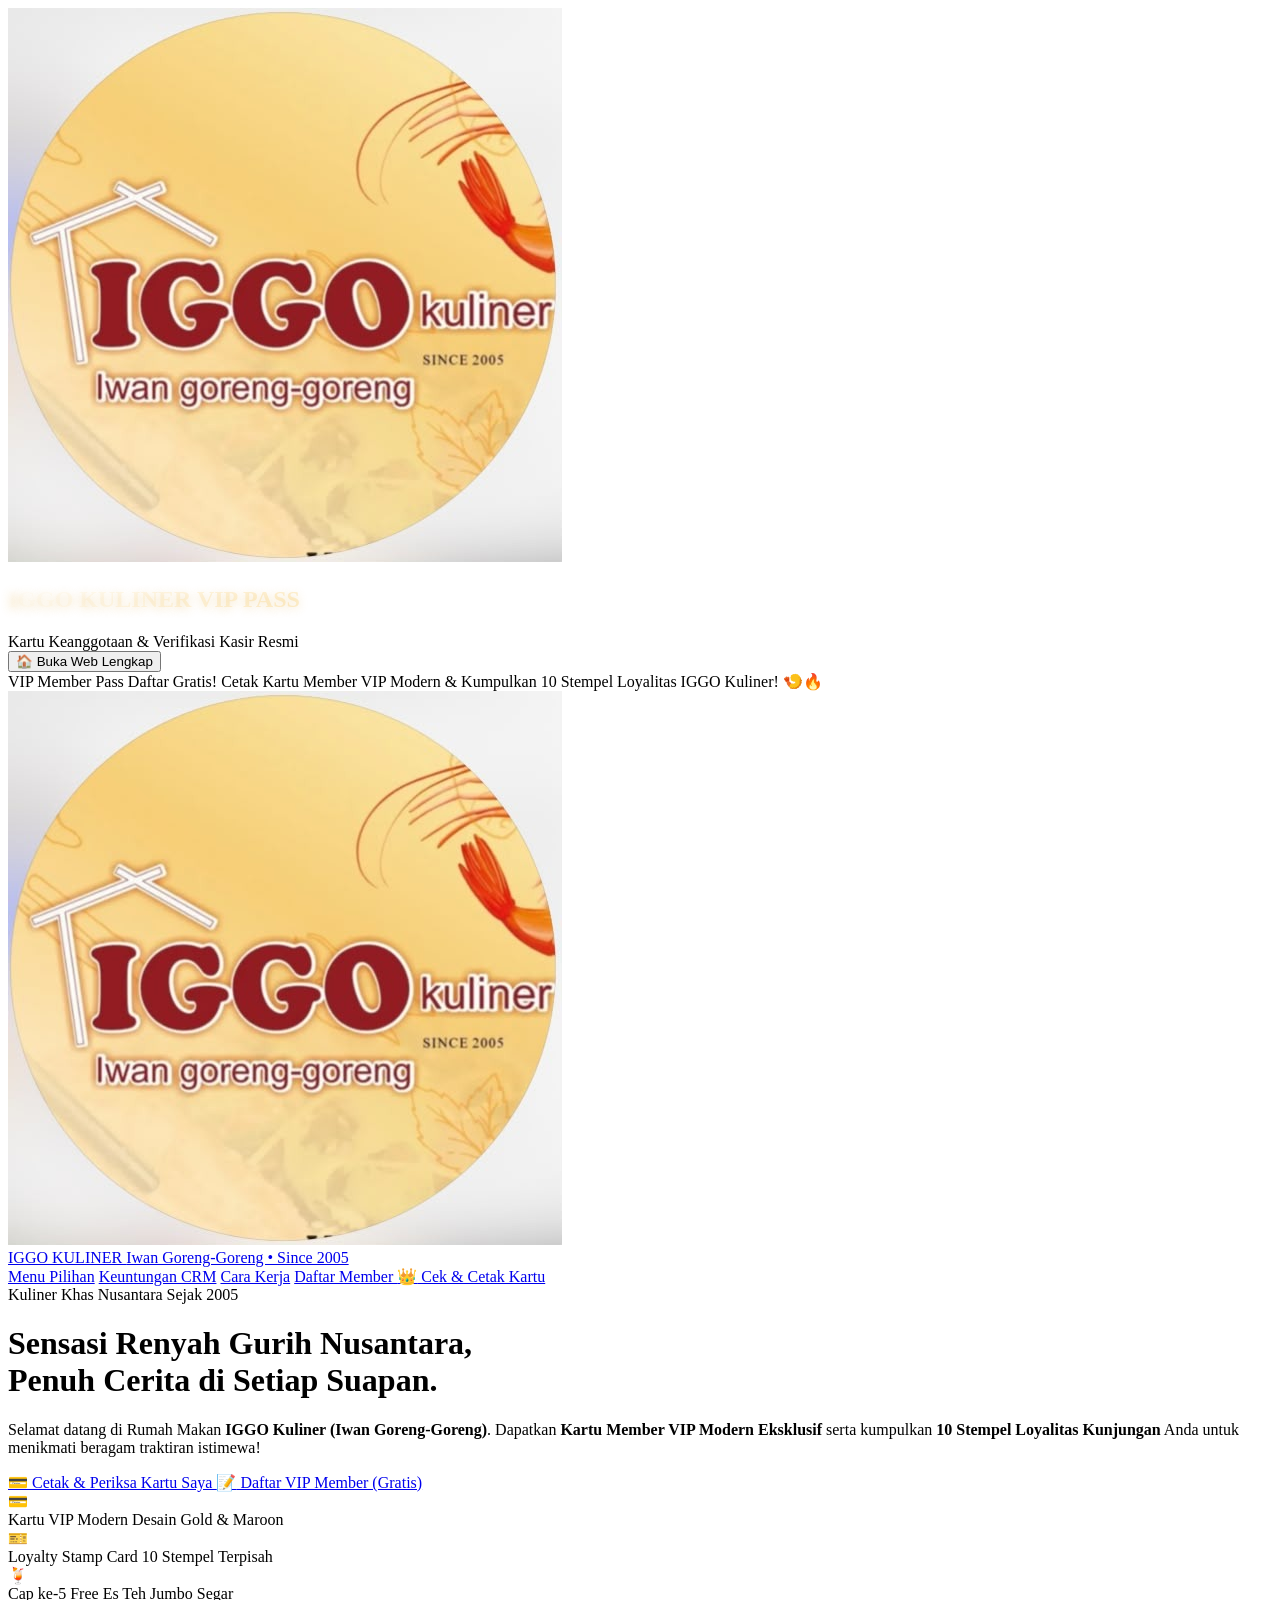
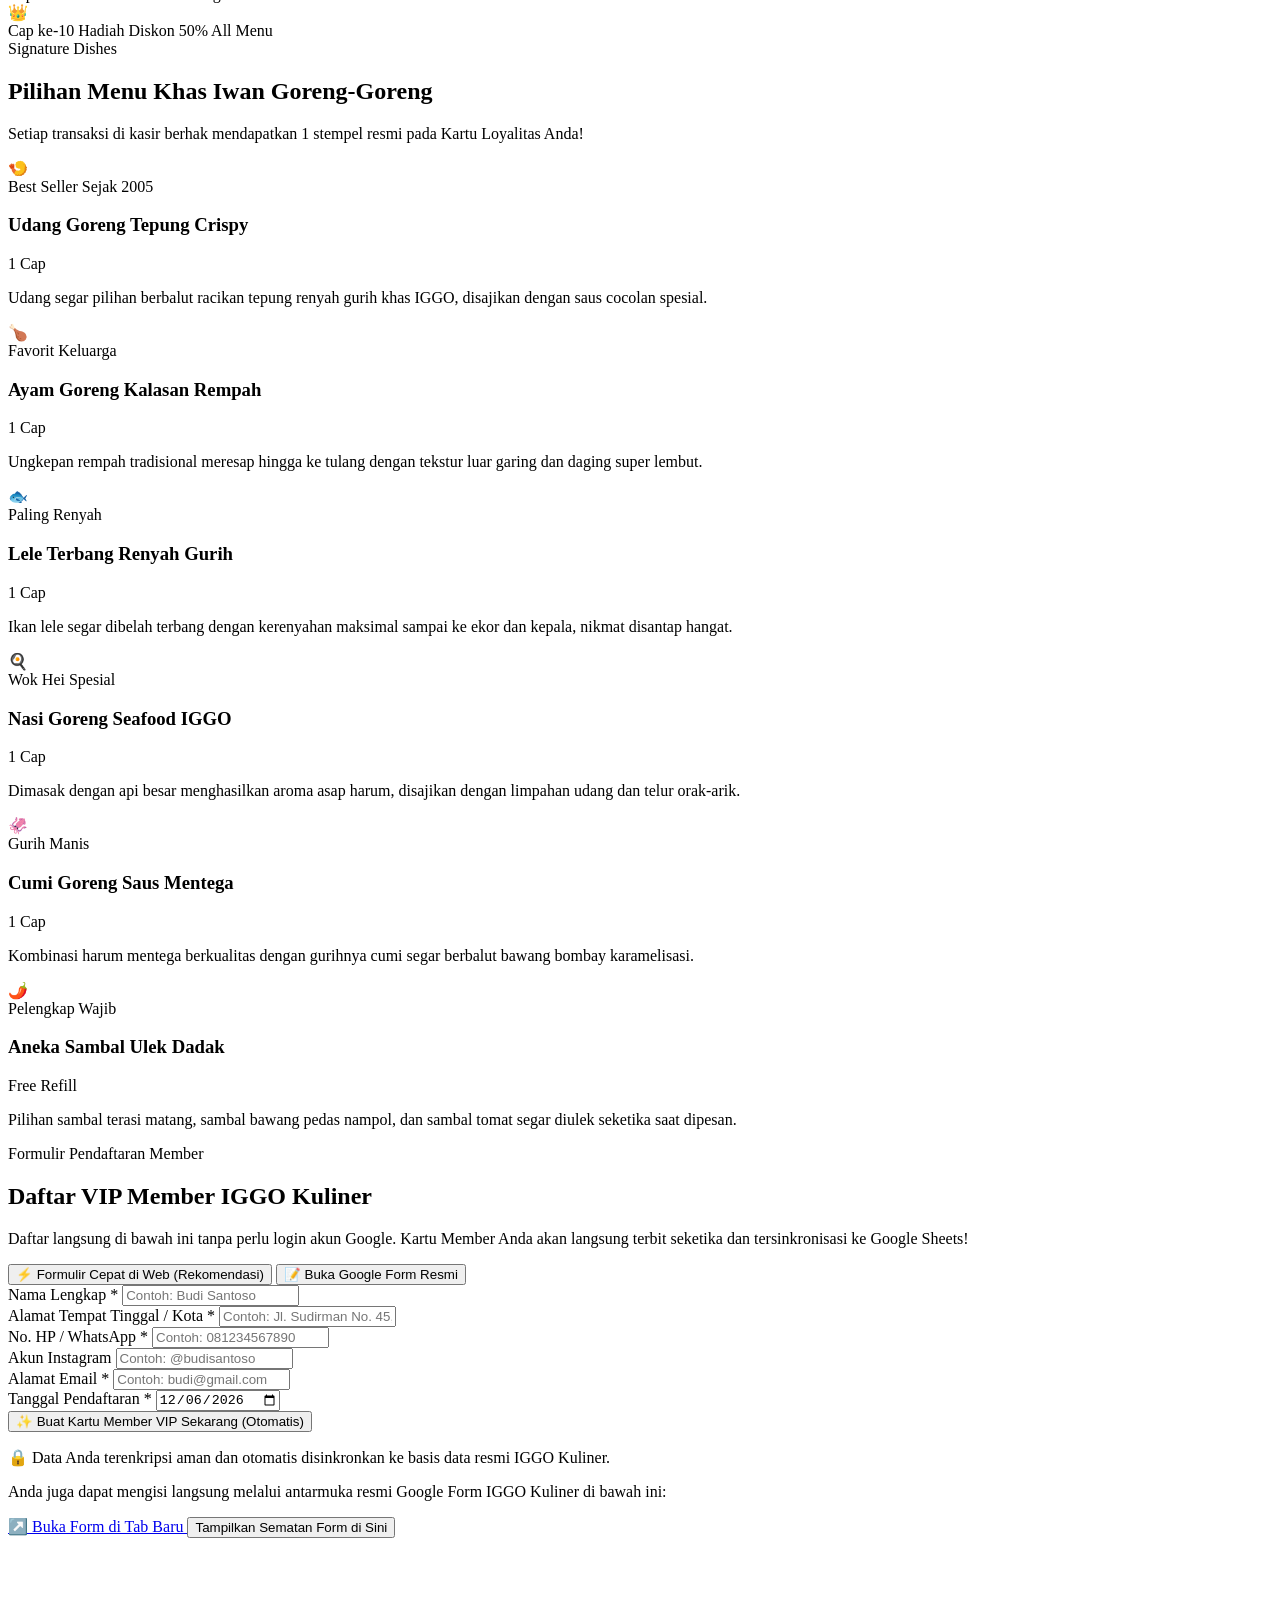
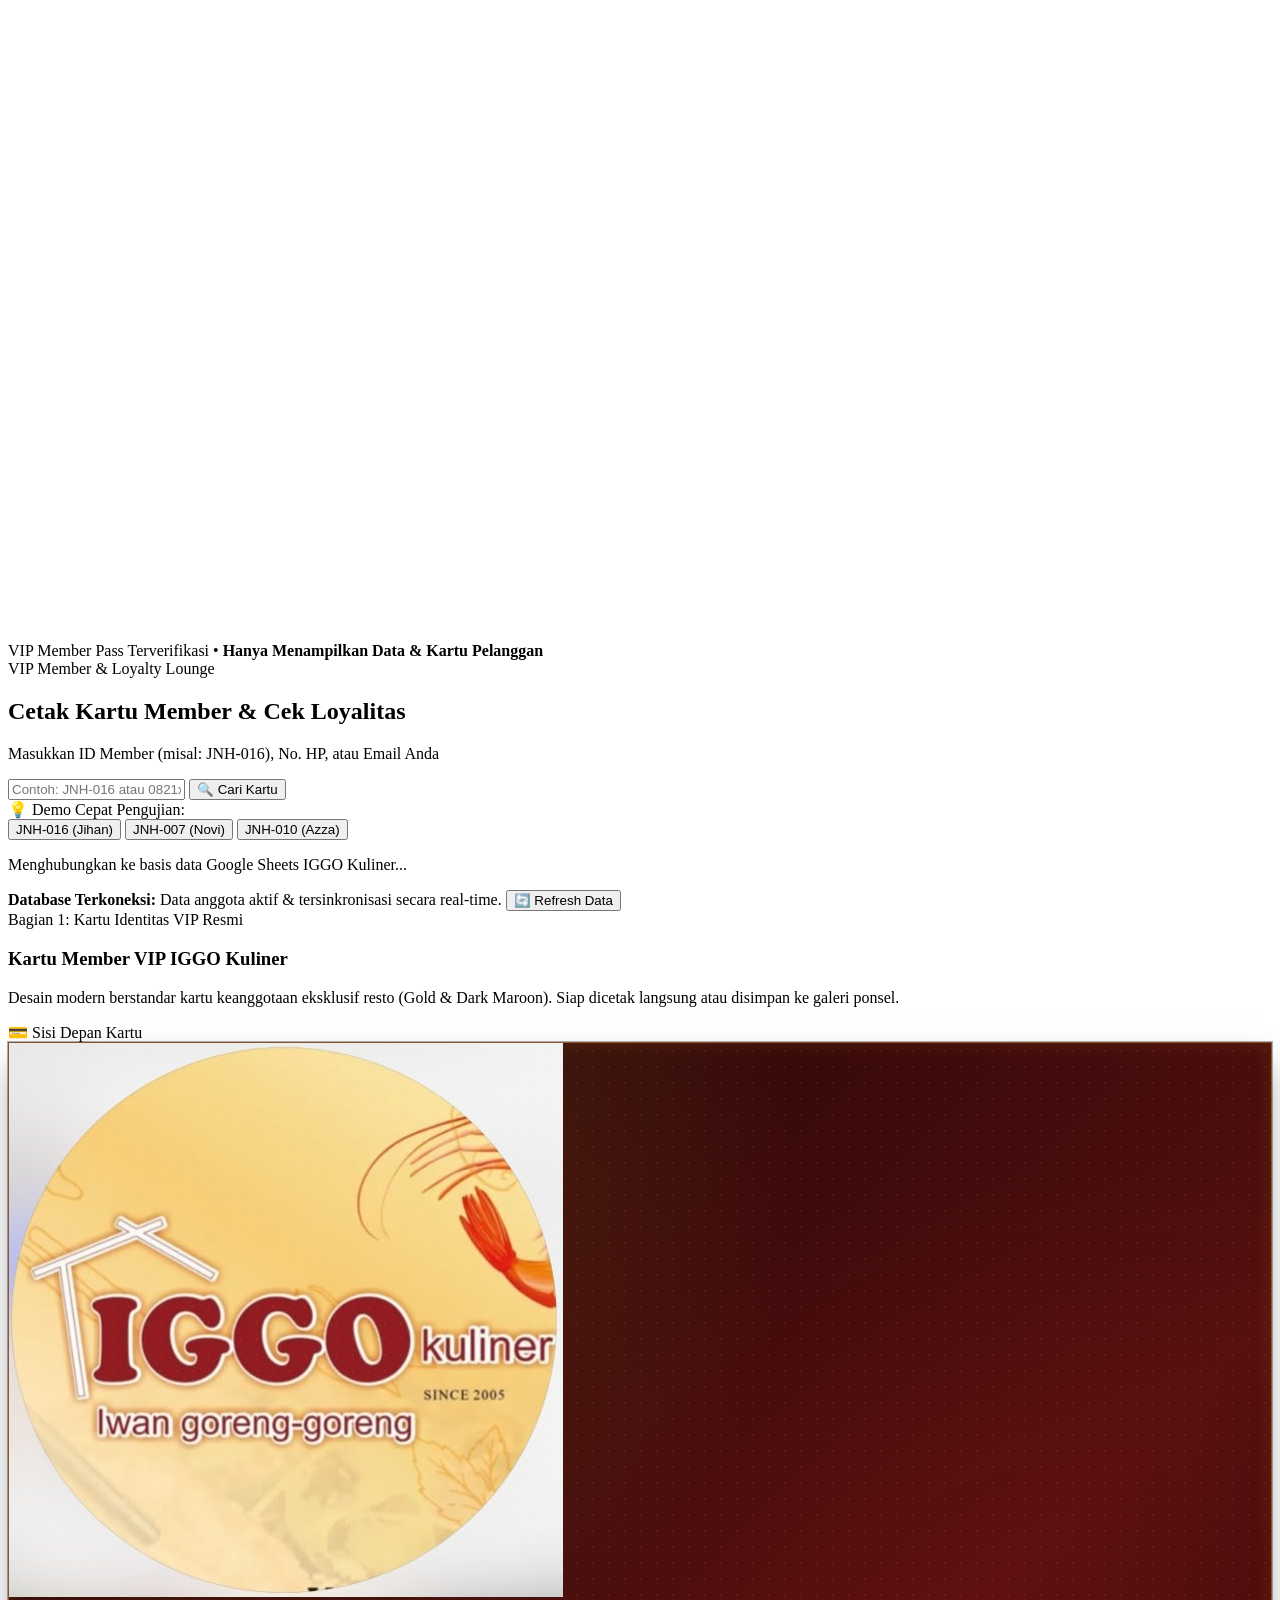
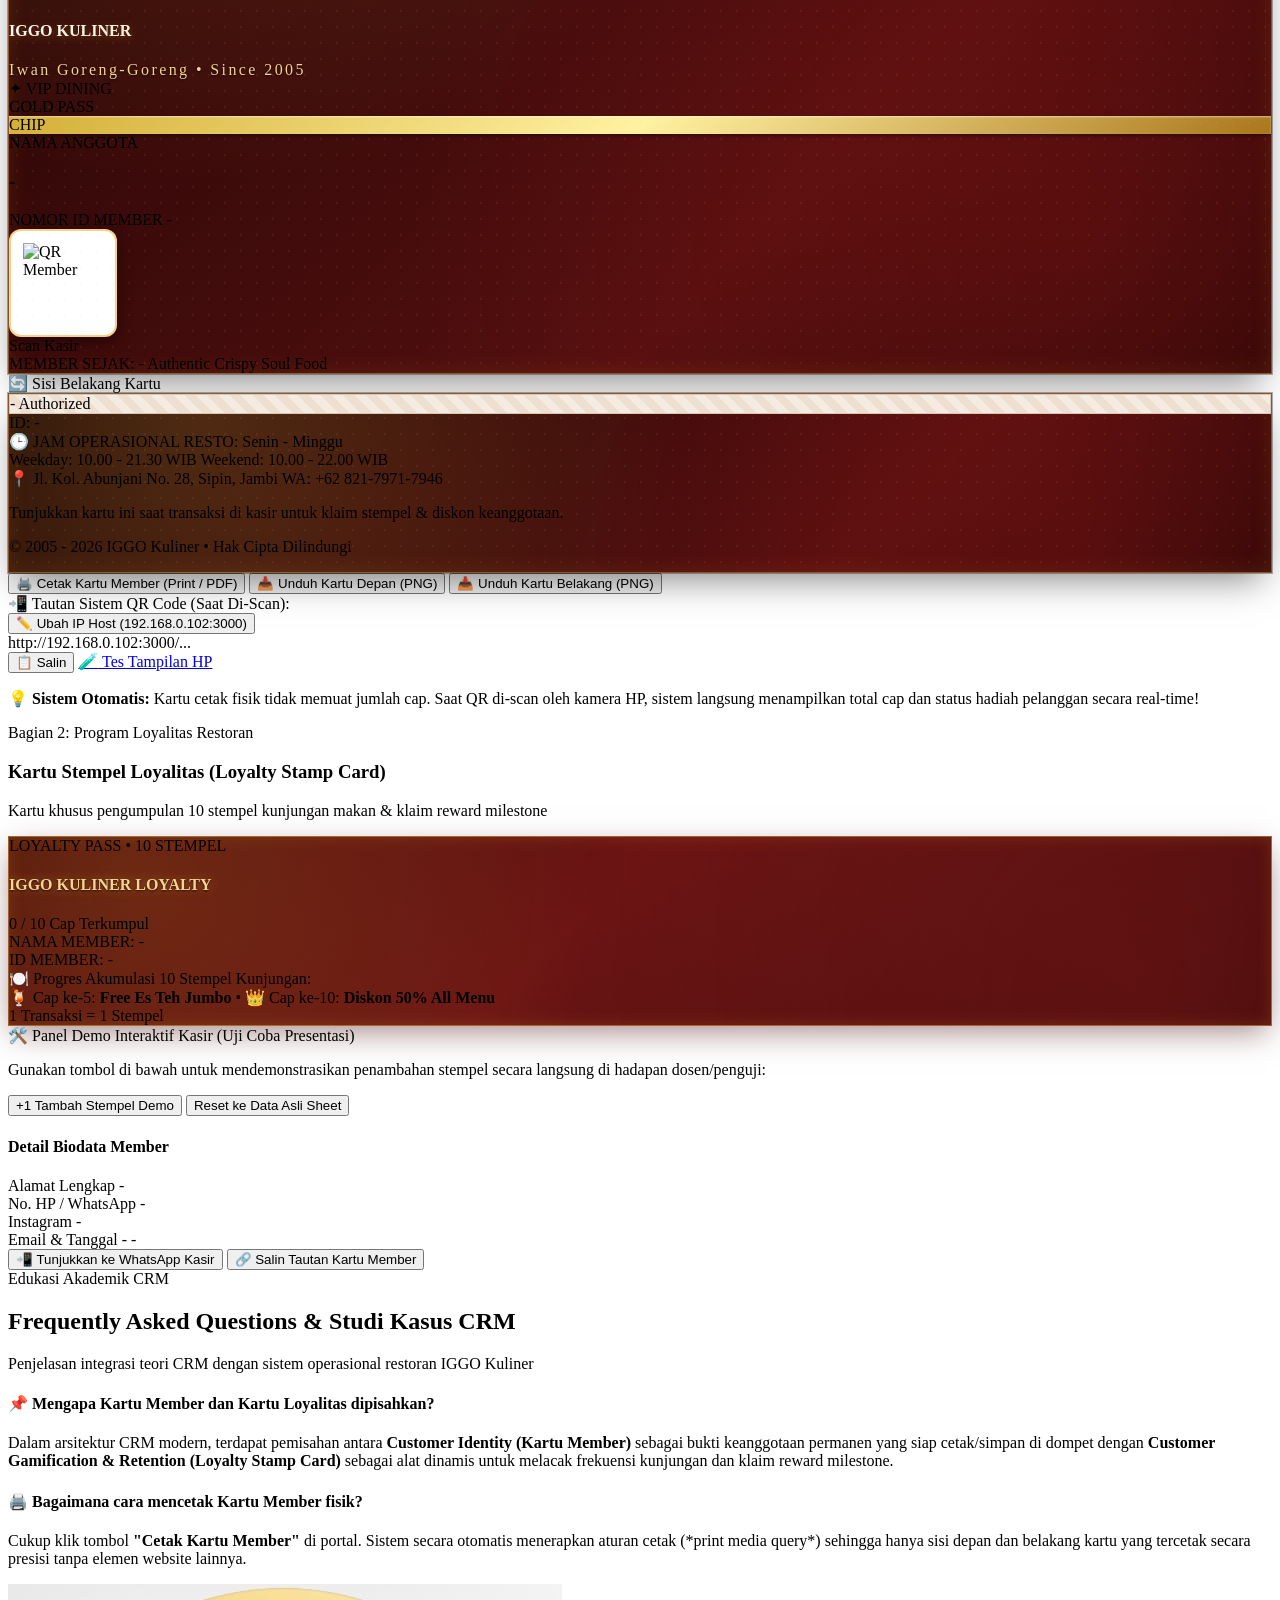
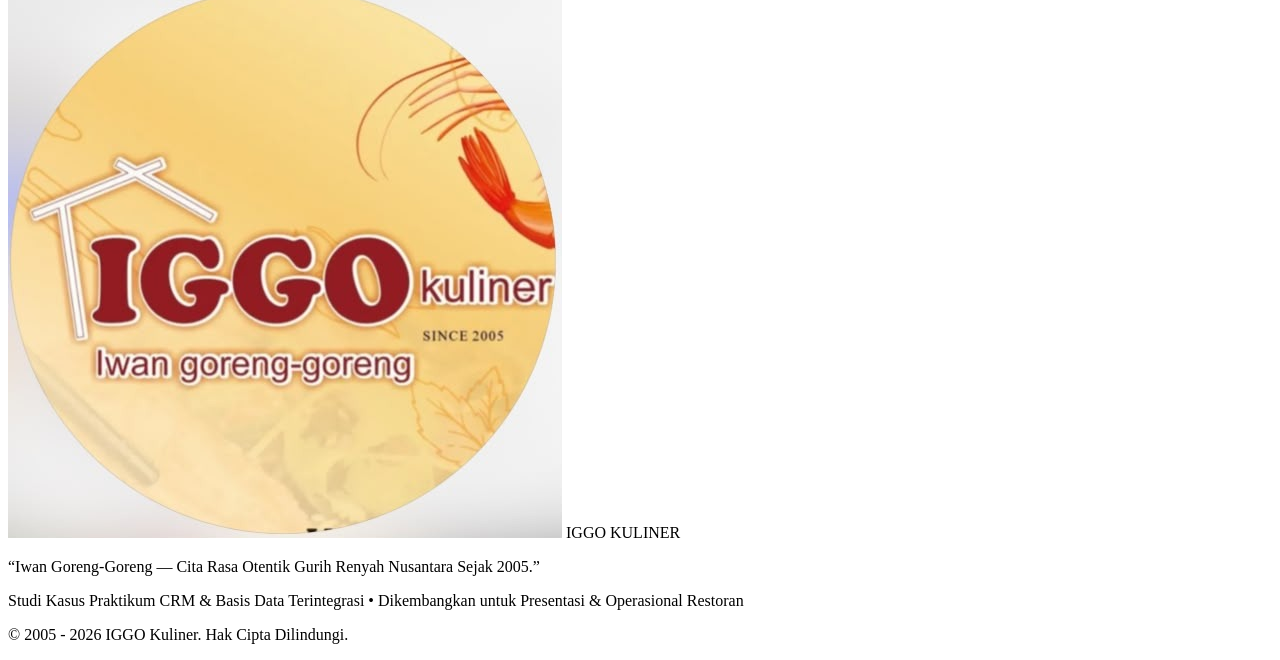
==== commit f048d09b: "feat(qr): link QR to VIP pass system view with live total cap and stamp status; keep printed card cl" ====
--- a/index.html
+++ b/index.html
@@ -56,7 +56,7 @@
     </script>
 
     <!-- External Custom Stylesheet (Modular Architecture) -->
-    <link rel="stylesheet" href="css/style.css?v=2.6">
+    <link rel="stylesheet" href="css/style.css?v=2.7">
 </head>
 
 <body class="bg-iggo-cream text-iggo-dark font-sans antialiased selection:bg-iggo-maroon selection:text-white">
@@ -548,9 +548,9 @@
             <!-- HASIL PENCARIAN ANGGOTA -->
             <div id="portalContent" class="hidden space-y-10">
 
-                <!-- STATUS DATABASE -->
-                <div
-                    class="no-print flex items-center justify-between bg-green-50 border border-green-200 px-4 py-2.5 rounded-xl text-green-800 text-xs">
+                <!-- STATUS DATABASE (PASS-HIDE) -->
+                <div
+                    class="no-print pass-hide flex items-center justify-between bg-green-50 border border-green-200 px-4 py-2.5 rounded-xl text-green-800 text-xs">
                     <span class="flex items-center gap-2">
                         <span class="w-2.5 h-2.5 rounded-full bg-green-500 animate-pulse"></span>
                         <span><strong>Database Terkoneksi:</strong> Data anggota aktif & tersinkronisasi secara
@@ -559,6 +559,70 @@
                     <button onclick="searchMember()" class="text-green-700 hover:underline font-bold text-[11px]">
                         🔄 Refresh Data
                     </button>
+                </div>
+
+                <!-- DEDICATED LIVE STATUS TOTAL CAP (MUNCUL OTOMATIS SAAT KARTU DI-SCAN) -->
+                <div id="memberPassLiveStatus" class="pass-only">
+                    <div class="bg-gradient-to-br from-[#2A0505] via-iggo-maroon to-[#150202] text-white rounded-3xl p-6 sm:p-8 shadow-luxury gold-card-border relative overflow-hidden">
+                        <div class="card-geometric-pattern"></div>
+                        
+                        <div class="relative z-10 space-y-5">
+                            <!-- Top Verification Badge -->
+                            <div class="flex items-center justify-between border-b border-white/15 pb-3">
+                                <div class="flex items-center gap-2">
+                                    <span class="w-2.5 h-2.5 rounded-full bg-emerald-400 animate-pulse"></span>
+                                    <span class="text-[10px] sm:text-xs font-bold uppercase tracking-wider text-yellow-300">
+                                        Member Terverifikasi • Status VIP Aktif
+                                    </span>
+                                </div>
+                                <span class="font-mono text-xs text-yellow-200 font-bold bg-black/40 px-2.5 py-1 rounded-md border border-white/10" id="passLiveId">-</span>
+                            </div>
+
+                            <!-- Greeting & Customer Name -->
+                            <div>
+                                <span class="text-xs text-stone-300 uppercase tracking-wider block">Selamat Datang, Pelanggan Setia:</span>
+                                <h3 class="font-serif text-2xl sm:text-4xl font-extrabold text-white mt-1 capitalize gold-emboss" id="passLiveNama">-</h3>
+                            </div>
+
+                            <!-- HIGHLIGHT UTAMA: TOTAL CAP TERKUMPUL SAAT INI -->
+                            <div class="bg-black/45 backdrop-blur-md rounded-2xl p-5 border border-yellow-400/30">
+                                <div class="flex flex-col sm:flex-row items-center justify-between gap-4 text-center sm:text-left">
+                                    <div>
+                                        <span class="text-[10px] sm:text-[11px] uppercase font-bold text-yellow-300 tracking-widest block">
+                                            🎯 TOTAL STEMPEL ANDA SAAT INI:
+                                        </span>
+                                        <div class="text-3xl sm:text-5xl font-black font-mono text-yellow-300 mt-1 flex items-center justify-center sm:justify-start gap-2">
+                                            <span id="passLiveCapCount">0</span>
+                                            <span class="text-sm sm:text-lg text-stone-300 font-normal">/ 10 Stempel</span>
+                                        </div>
+                                    </div>
+                                    <div id="passRewardBadge" class="bg-amber-400/20 text-yellow-200 border border-yellow-300/40 px-4 py-2.5 rounded-xl text-xs font-semibold max-w-sm">
+                                        Memuat status reward...
+                                    </div>
+                                </div>
+
+                                <!-- Progress Bar Stempel -->
+                                <div class="mt-5">
+                                    <div class="w-full bg-white/10 rounded-full h-3.5 overflow-hidden p-0.5 border border-white/20">
+                                        <div id="passLiveProgressBar" class="bg-gradient-to-r from-amber-400 via-yellow-400 to-yellow-500 h-full rounded-full transition-all duration-700 shadow-sm" style="width: 0%"></div>
+                                    </div>
+                                    <div class="flex justify-between text-[9px] sm:text-[10px] text-stone-300 mt-2 font-mono">
+                                        <span>0 Cap (Mulai)</span>
+                                        <span class="text-yellow-300">Cap 5: Free Es Teh</span>
+                                        <span class="text-yellow-300">Cap 10: Diskon 50%</span>
+                                    </div>
+                                </div>
+                            </div>
+
+                            <!-- Footer Instruction -->
+                            <div class="flex flex-wrap items-center justify-between text-[10px] sm:text-[11px] text-stone-300 border-t border-white/15 pt-3 gap-2">
+                                <span class="flex items-center gap-1.5">
+                                    <span>🍽️</span> <span>Tunjukkan layar ini saat pembayaran di kasir untuk klaim stempel & reward.</span>
+                                </span>
+                                <span class="text-yellow-300 font-semibold bg-white/10 px-2 py-0.5 rounded">1 Makan = 1 Cap</span>
+                            </div>
+                        </div>
+                    </div>
                 </div>
 
                 <!-- ============================================================== -->
@@ -748,8 +812,8 @@
 
                     </div>
 
-                    <!-- TOMBOL AKSI CETAK & UNDUH KARTU MEMBER -->
-                    <div class="no-print mt-6 flex flex-wrap justify-center gap-3">
+                    <!-- TOMBOL AKSI CETAK & UNDUH KARTU MEMBER (PASS-HIDE) -->
+                    <div class="no-print pass-hide mt-6 flex flex-wrap justify-center gap-3">
                         <button onclick="printMemberCard()"
                             class="bg-gradient-to-r from-iggo-maroon to-iggo-maroonlight hover:brightness-110 text-white font-bold text-xs sm:text-sm px-6 py-3.5 rounded-xl shadow-md transition flex items-center gap-2">
                             <span>🖨️</span> Cetak Kartu Member (Print / PDF)
@@ -764,23 +828,31 @@
                         </button>
                     </div>
 
-                    <!-- PILIHAN FORMAT OUTPUT QR CODE -->
-                    <div class="no-print mt-5 bg-amber-50/60 border border-amber-200/80 rounded-2xl p-4 max-w-lg mx-auto text-center shadow-xs">
-                        <div class="text-[11px] font-bold text-stone-700 flex items-center justify-center gap-1.5 mb-2.5">
-                            <span>📲</span> <span>Format Hasil Saat QR Di-Scan Kamera HP:</span>
-                        </div>
-                        <div class="flex flex-wrap justify-center gap-2">
-                            <button type="button" id="btnQrModeText" onclick="setQrMode('text')"
-                                class="bg-iggo-maroon text-white font-bold text-[11px] px-3.5 py-2 rounded-xl transition shadow-sm flex items-center gap-1.5">
-                                <span>📄</span> Teks Biodata Saja (Offline & Cepat)
-                            </button>
-                            <button type="button" id="btnQrModeUrl" onclick="setQrMode('url')"
-                                class="bg-white hover:bg-stone-100 text-stone-700 font-semibold text-[11px] px-3.5 py-2 rounded-xl border border-stone-200 transition flex items-center gap-1.5">
-                                <span>🌐</span> Tautan Web VIP Pass
-                            </button>
-                        </div>
-                        <p id="qrModeDescription" class="text-[10px] text-stone-500 mt-2 leading-relaxed">
-                            ✅ Mode Aktif: Kamera HP langsung memunculkan biodata member di layar tanpa buka website.
+                    <!-- STATUS TAUTAN QR & HOST SERVER (PASS-HIDE) -->
+                    <div class="no-print pass-hide mt-5 bg-amber-50/70 border border-amber-200/80 rounded-2xl p-4 max-w-xl mx-auto shadow-xs">
+                        <div class="flex items-center justify-between text-xs font-bold text-stone-700 mb-2">
+                            <span class="flex items-center gap-1.5">
+                                <span>📲</span> <span>Tautan Sistem QR Code (Saat Di-Scan):</span>
+                            </span>
+                            <div class="flex items-center gap-1">
+                                <button type="button" onclick="changeServerIp()" class="text-iggo-maroon bg-white hover:bg-stone-100 border border-stone-200 text-[10px] px-2.5 py-1 rounded-lg transition font-semibold flex items-center gap-1 shadow-2xs">
+                                    <span>✏️</span> Ubah IP Host (<span id="displayServerIp">192.168.0.102:3000</span>)
+                                </button>
+                            </div>
+                        </div>
+                        <div class="bg-white border border-stone-200 rounded-xl p-2.5 flex items-center justify-between gap-2 text-[11px] font-mono text-stone-600">
+                            <span id="qrPreviewUrl" class="truncate">http://192.168.0.102:3000/...</span>
+                            <div class="flex items-center gap-1.5 flex-shrink-0">
+                                <button type="button" onclick="copyPassLink()" class="bg-stone-100 hover:bg-stone-200 text-stone-700 px-2.5 py-1 rounded-md text-[10px] font-sans font-semibold transition">
+                                    📋 Salin
+                                </button>
+                                <a id="btnTestPassUrl" href="#" target="_blank" class="bg-iggo-maroon hover:brightness-110 text-white px-2.5 py-1 rounded-md text-[10px] font-sans font-semibold transition flex items-center gap-1">
+                                    <span>🧪</span> Tes Tampilan HP
+                                </a>
+                            </div>
+                        </div>
+                        <p class="text-[10px] text-stone-500 mt-2 leading-relaxed text-center">
+                            💡 <strong>Sistem Otomatis:</strong> Kartu cetak fisik tidak memuat jumlah cap. Saat QR di-scan oleh kamera HP, sistem langsung menampilkan total cap dan status hadiah pelanggan secara real-time!
                         </p>
                     </div>
                 </div>
@@ -866,9 +938,9 @@
                     <div id="rewardBanner" class="mt-5 max-w-xl mx-auto rounded-2xl p-4 text-center text-xs shadow-sm">
                     </div>
 
-                    <!-- PANEL SIMULASI KASIR DEMO (UNTUK PRESENTASI DOSEN) -->
+                    <!-- PANEL SIMULASI KASIR DEMO (UNTUK PRESENTASI DOSEN - PASS-HIDE) -->
                     <div
-                        class="max-w-xl mx-auto mt-6 bg-[#FFFDF7] border-2 border-dashed border-iggo-gold/60 rounded-2xl p-4 text-center">
+                        class="pass-hide max-w-xl mx-auto mt-6 bg-[#FFFDF7] border-2 border-dashed border-iggo-gold/60 rounded-2xl p-4 text-center">
                         <span class="text-[10px] font-bold text-iggo-maroon uppercase tracking-widest block mb-1">
                             🛠️ Panel Demo Interaktif Kasir (Uji Coba Presentasi)
                         </span>
@@ -987,7 +1059,7 @@
     </footer>
 
     <!-- EXTERNAL CRM LOGIC ENGINE (MODULAR ARCHITECTURE) -->
-    <script src="js/app.js?v=2.6" defer></script>
+    <script src="js/app.js?v=2.7" defer></script>
 </body>
 
 </html>
--- a/css/style.css
+++ b/css/style.css
@@ -224,4 +224,16 @@
 body.member-pass-mode #portalCek {
     padding-top: 1.25rem !important;
     padding-bottom: 2.5rem !important;
+}
+
+.pass-only {
+    display: none !important;
+}
+
+body.member-pass-mode .pass-only {
+    display: block !important;
+}
+
+body.member-pass-mode .pass-hide {
+    display: none !important;
 }
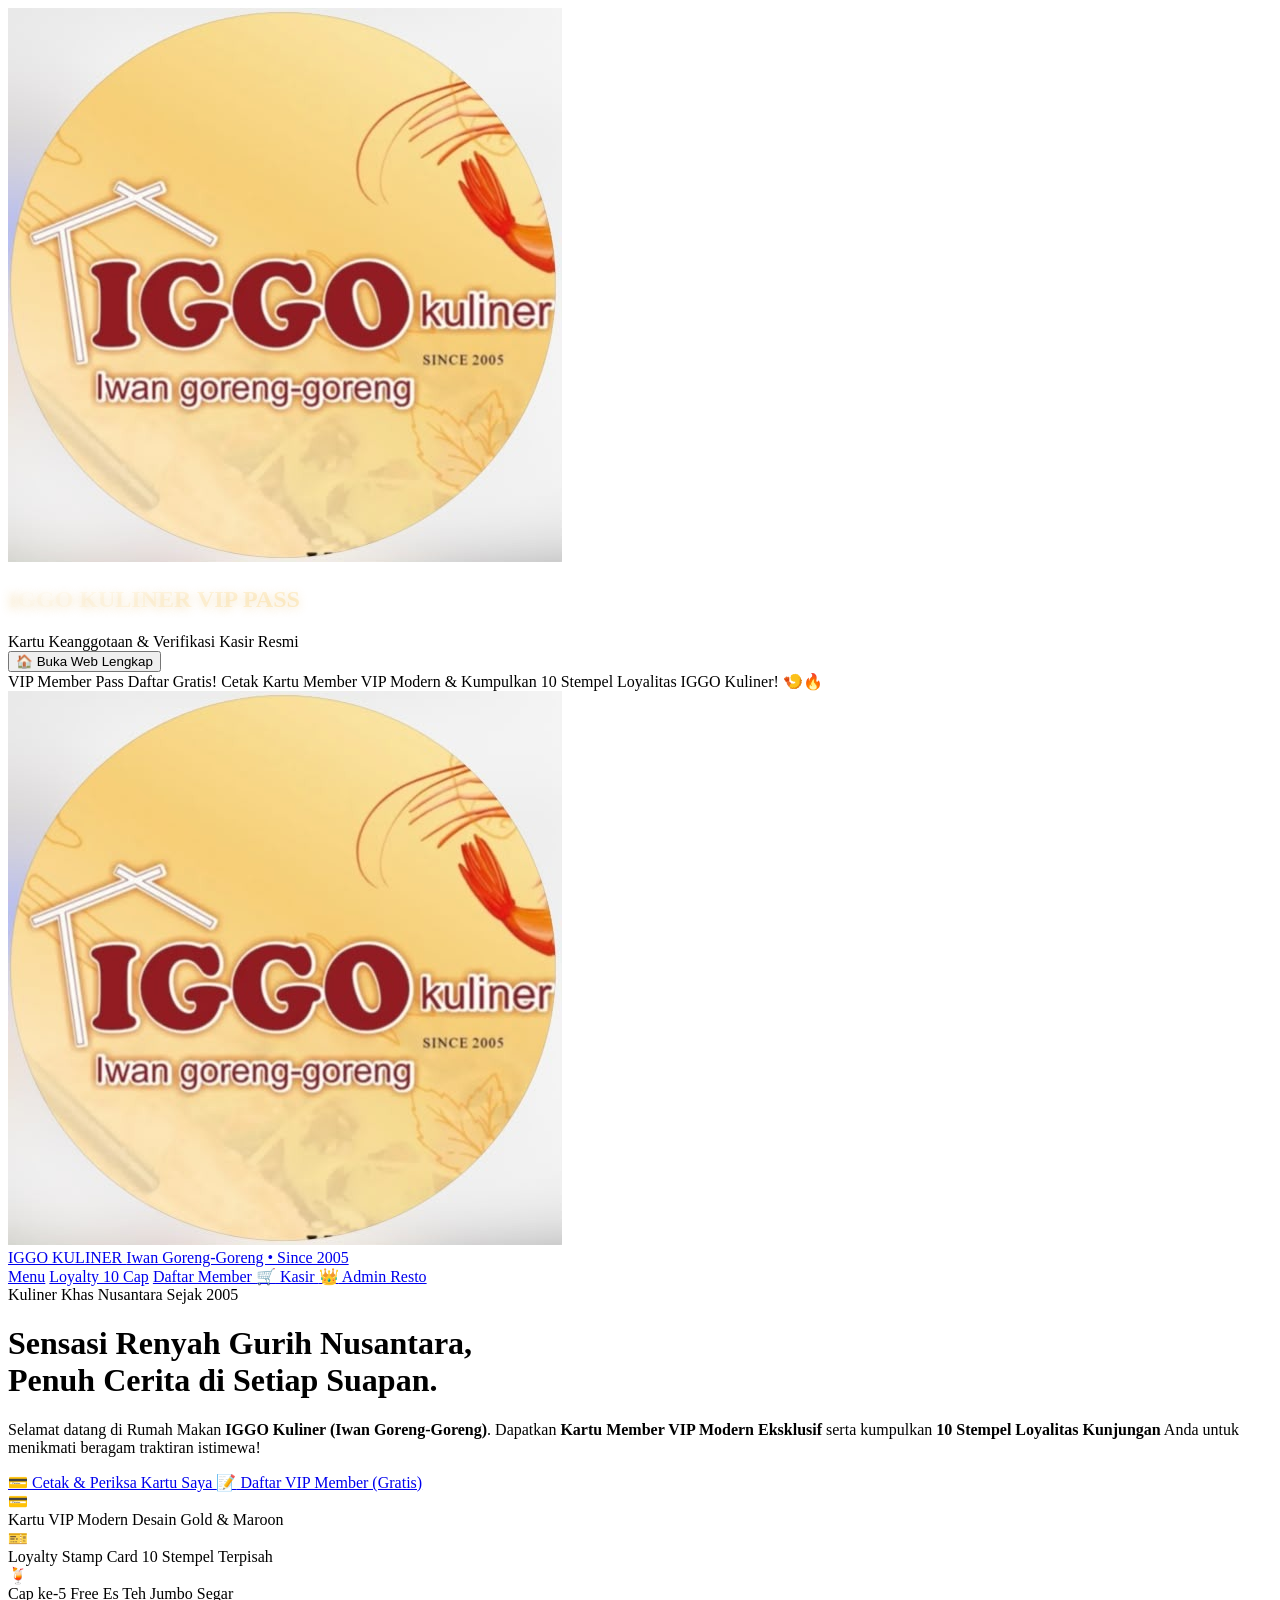
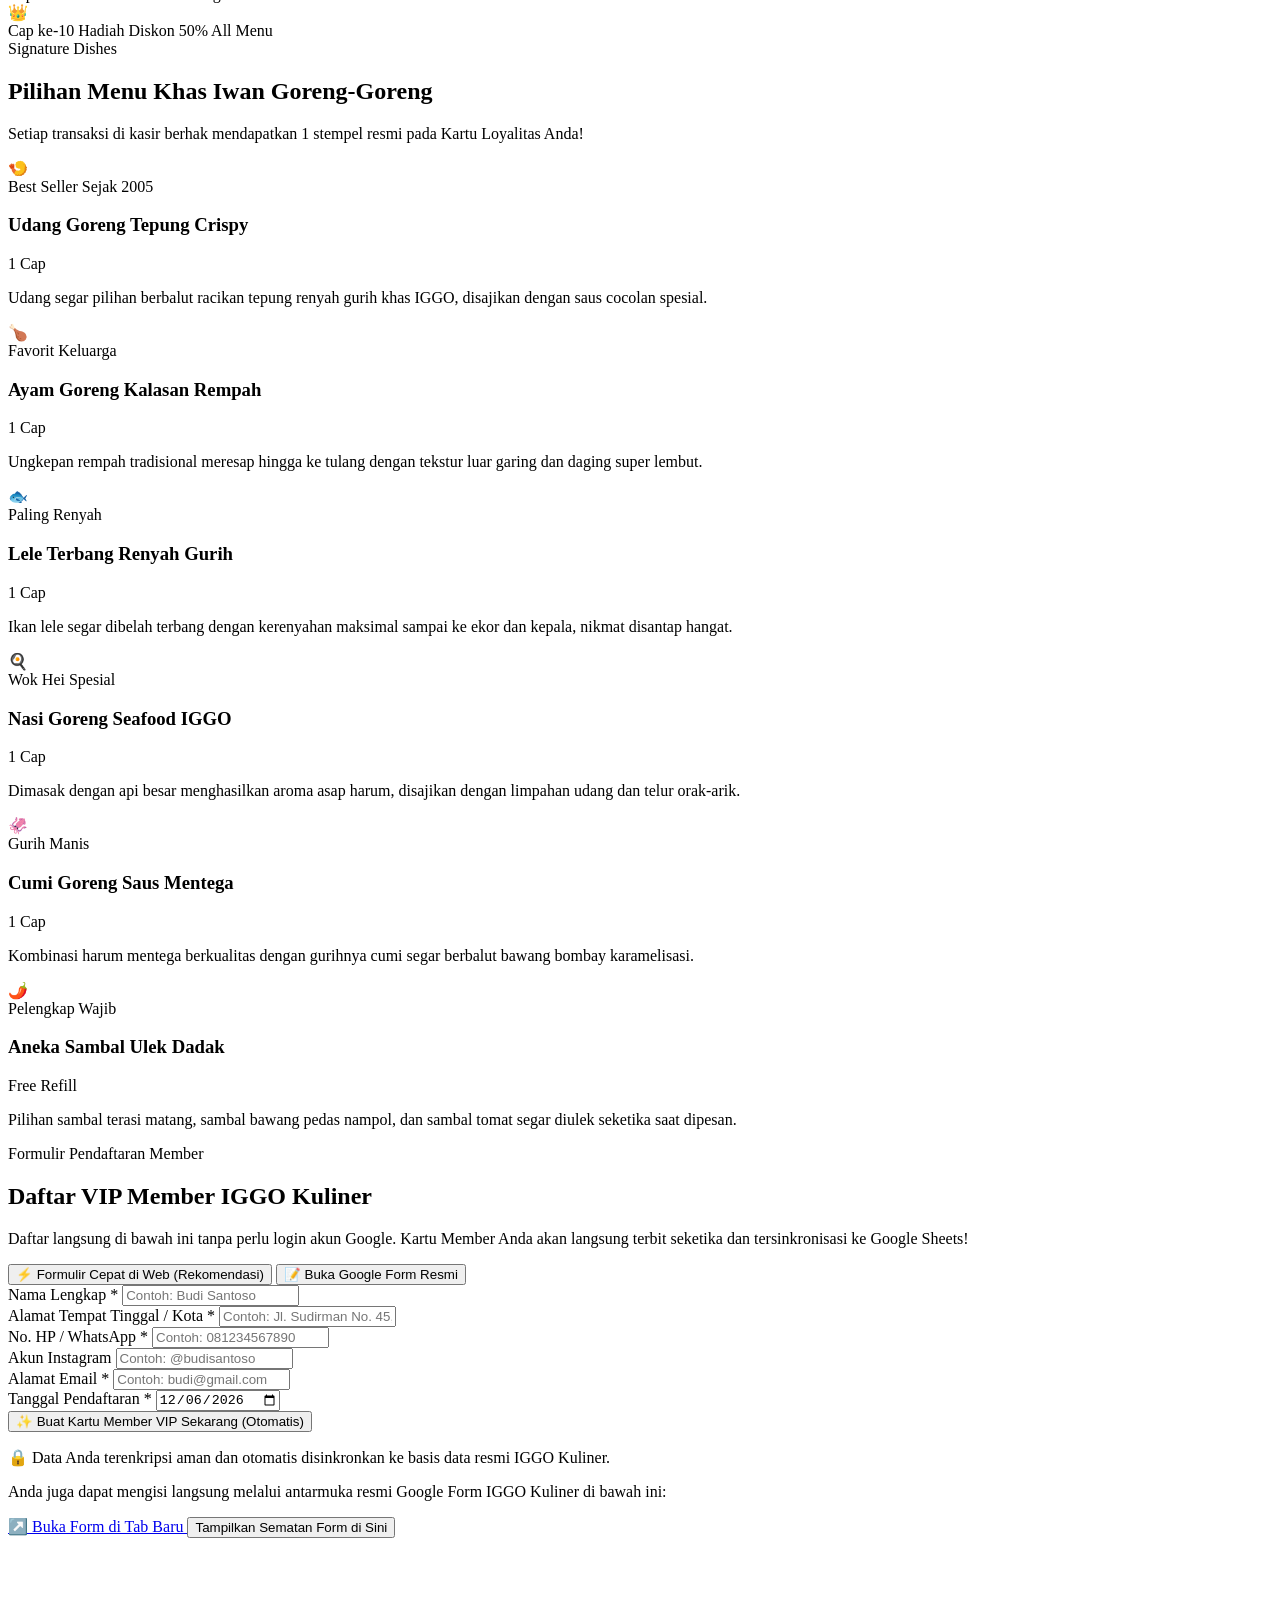
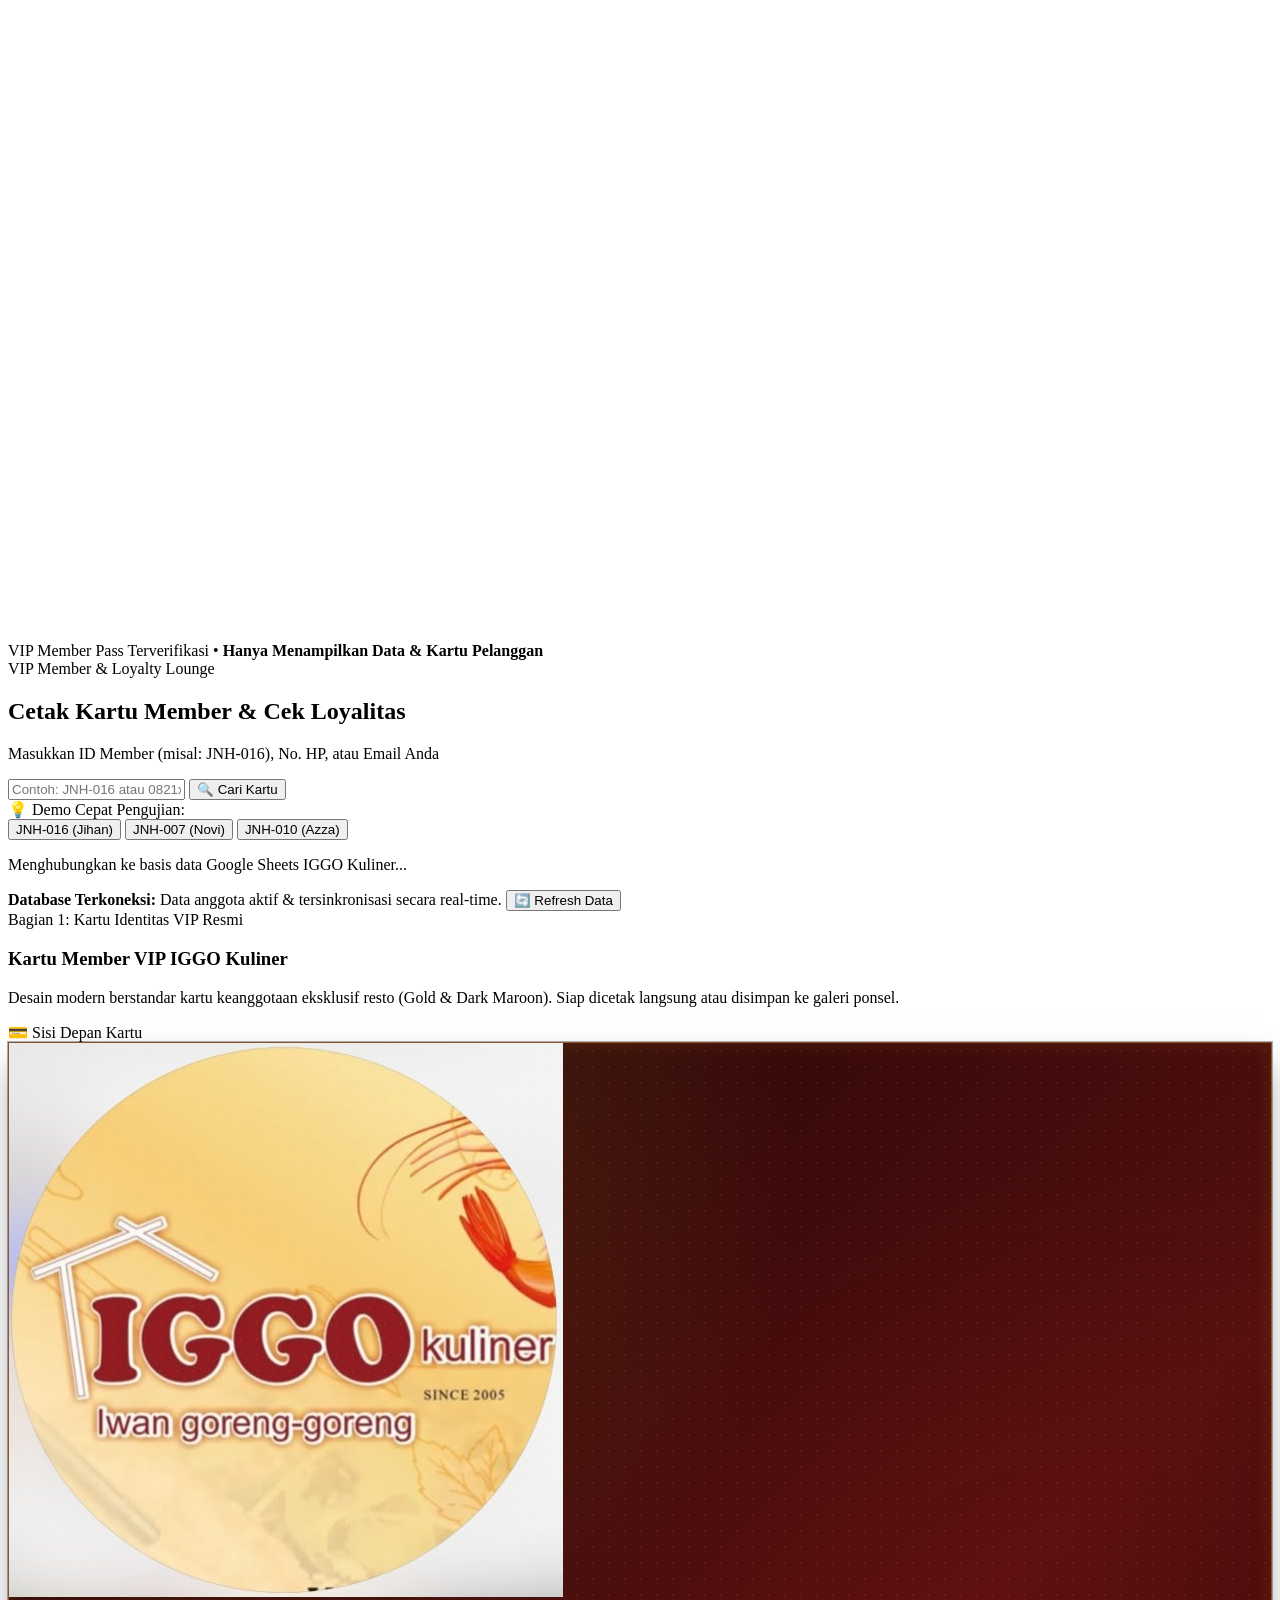
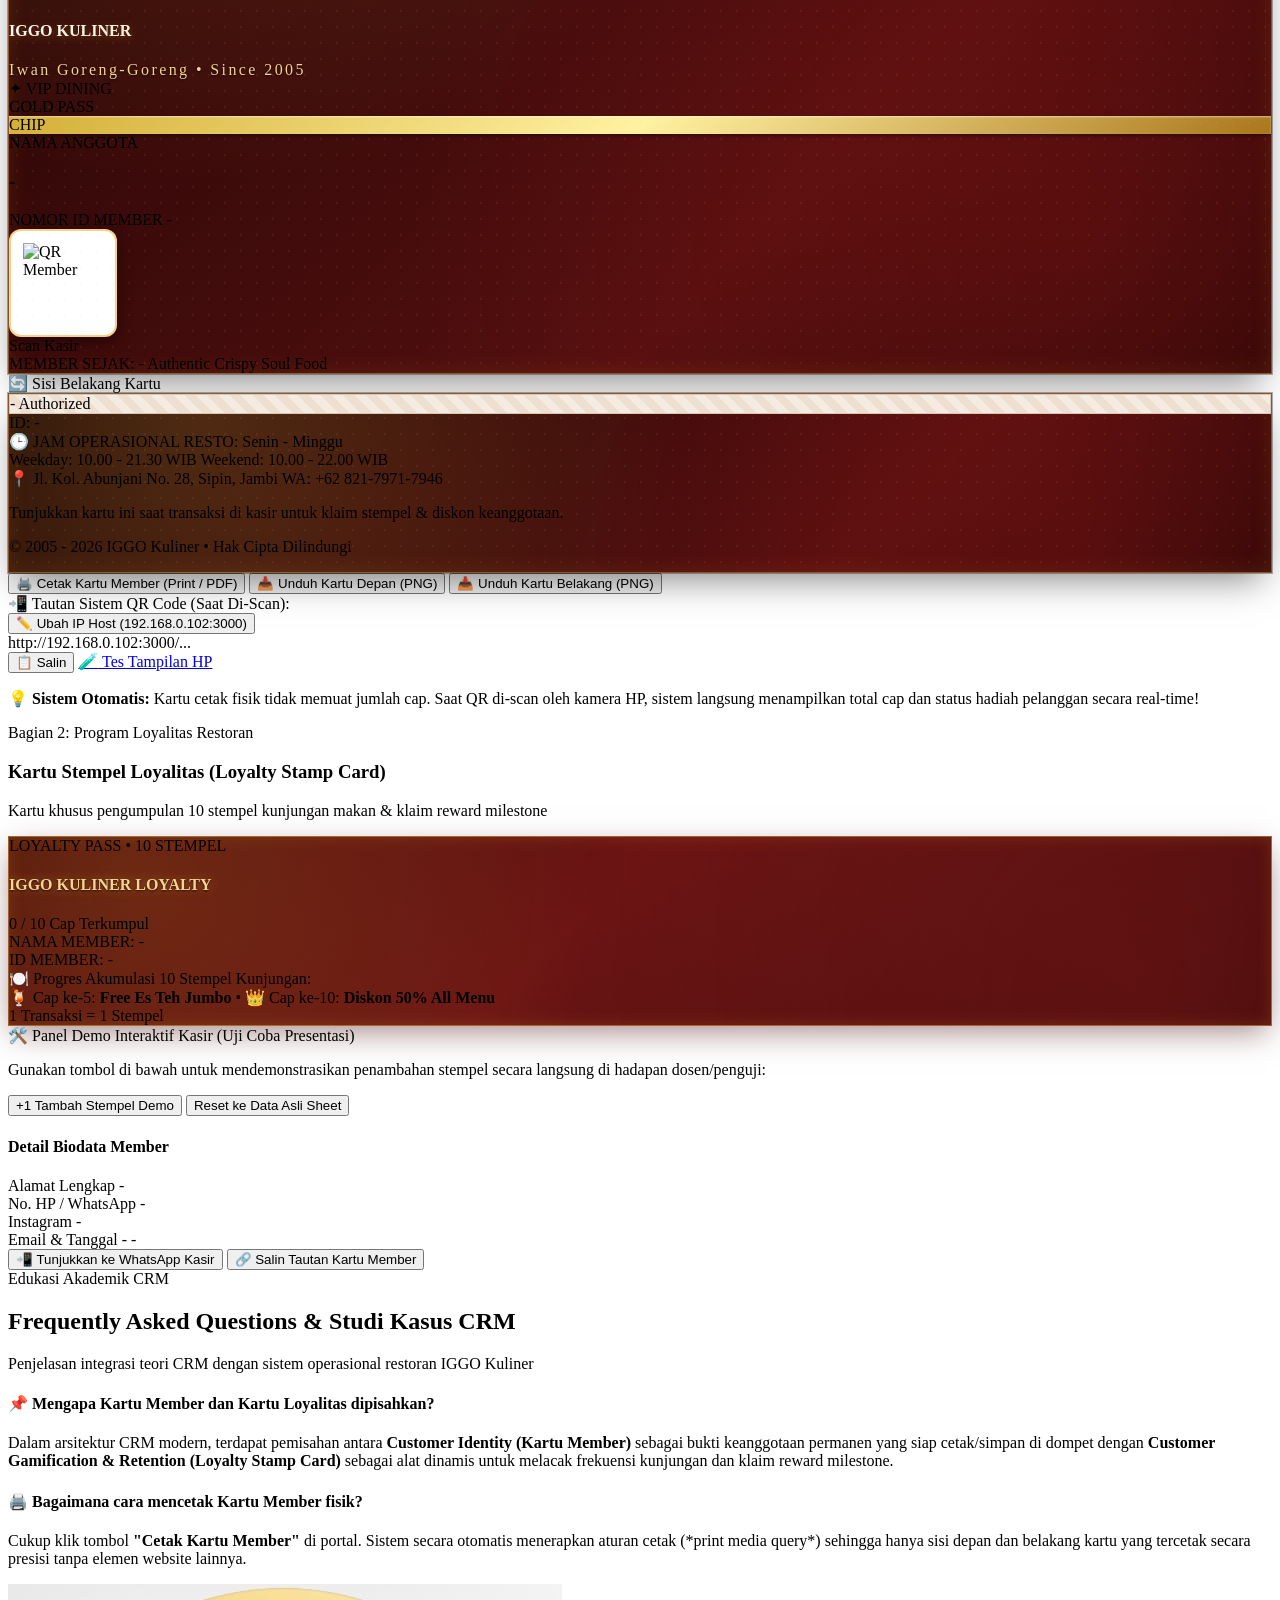
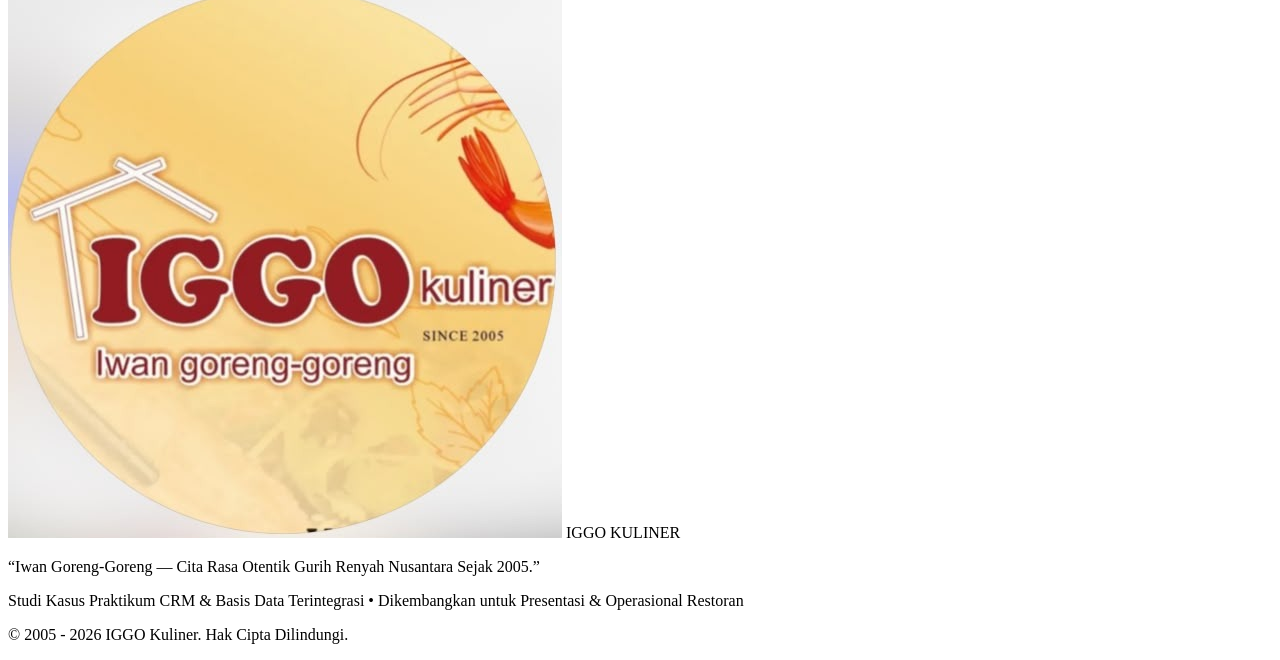
==== commit 4ad5e02b: "feat(arch): implement Option A multi-page role architecture (index, pass, kasir, admin)" ====
--- a/index.html
+++ b/index.html
@@ -115,21 +115,20 @@
             </a>
 
             <!-- Navigation Links -->
-            <div class="flex items-center gap-2 sm:gap-4 text-xs font-semibold">
-                <a href="#menu" class="text-iggo-charcoal hover:text-iggo-maroon hidden lg:inline-block transition">Menu
-                    Pilihan</a>
-                <a href="#keuntungan"
-                    class="text-iggo-charcoal hover:text-iggo-maroon hidden md:inline-block transition">Keuntungan
-                    CRM</a>
-                <a href="#alur" class="text-iggo-charcoal hover:text-iggo-maroon hidden sm:inline-block transition">Cara
-                    Kerja</a>
+            <div class="flex items-center gap-2 sm:gap-3 text-xs font-semibold">
+                <a href="#menu" class="text-iggo-charcoal hover:text-iggo-maroon hidden lg:inline-block transition">Menu</a>
+                <a href="#keuntungan" class="text-iggo-charcoal hover:text-iggo-maroon hidden md:inline-block transition">Loyalty 10 Cap</a>
                 <a href="#daftar"
-                    class="text-iggo-maroon border border-iggo-maroon/30 hover:bg-iggo-maroon hover:text-white px-3.5 py-2 rounded-full transition shadow-sm">
+                    class="text-iggo-maroon border border-iggo-maroon/30 hover:bg-iggo-maroon hover:text-white px-3 py-1.5 rounded-full transition shadow-2xs">
                     Daftar Member
                 </a>
-                <a href="#portalCek"
-                    class="bg-gradient-to-r from-iggo-maroon to-iggo-maroonlight text-white px-4 py-2 rounded-full transition shadow-md hover:shadow-lg hover:brightness-110 flex items-center gap-1.5">
-                    <span>👑</span> Cek & Cetak Kartu
+                <a href="kasir.html"
+                    class="bg-amber-100 hover:bg-amber-200 text-amber-900 border border-amber-300 px-3 py-1.5 rounded-full transition shadow-2xs flex items-center gap-1 font-bold">
+                    <span>🛒</span> Kasir
+                </a>
+                <a href="admin.html"
+                    class="bg-gradient-to-r from-iggo-maroon to-iggo-maroonlight text-white px-3.5 py-1.5 rounded-full transition shadow-sm hover:brightness-110 flex items-center gap-1 font-bold">
+                    <span>👑</span> Admin Resto
                 </a>
             </div>
         </div>
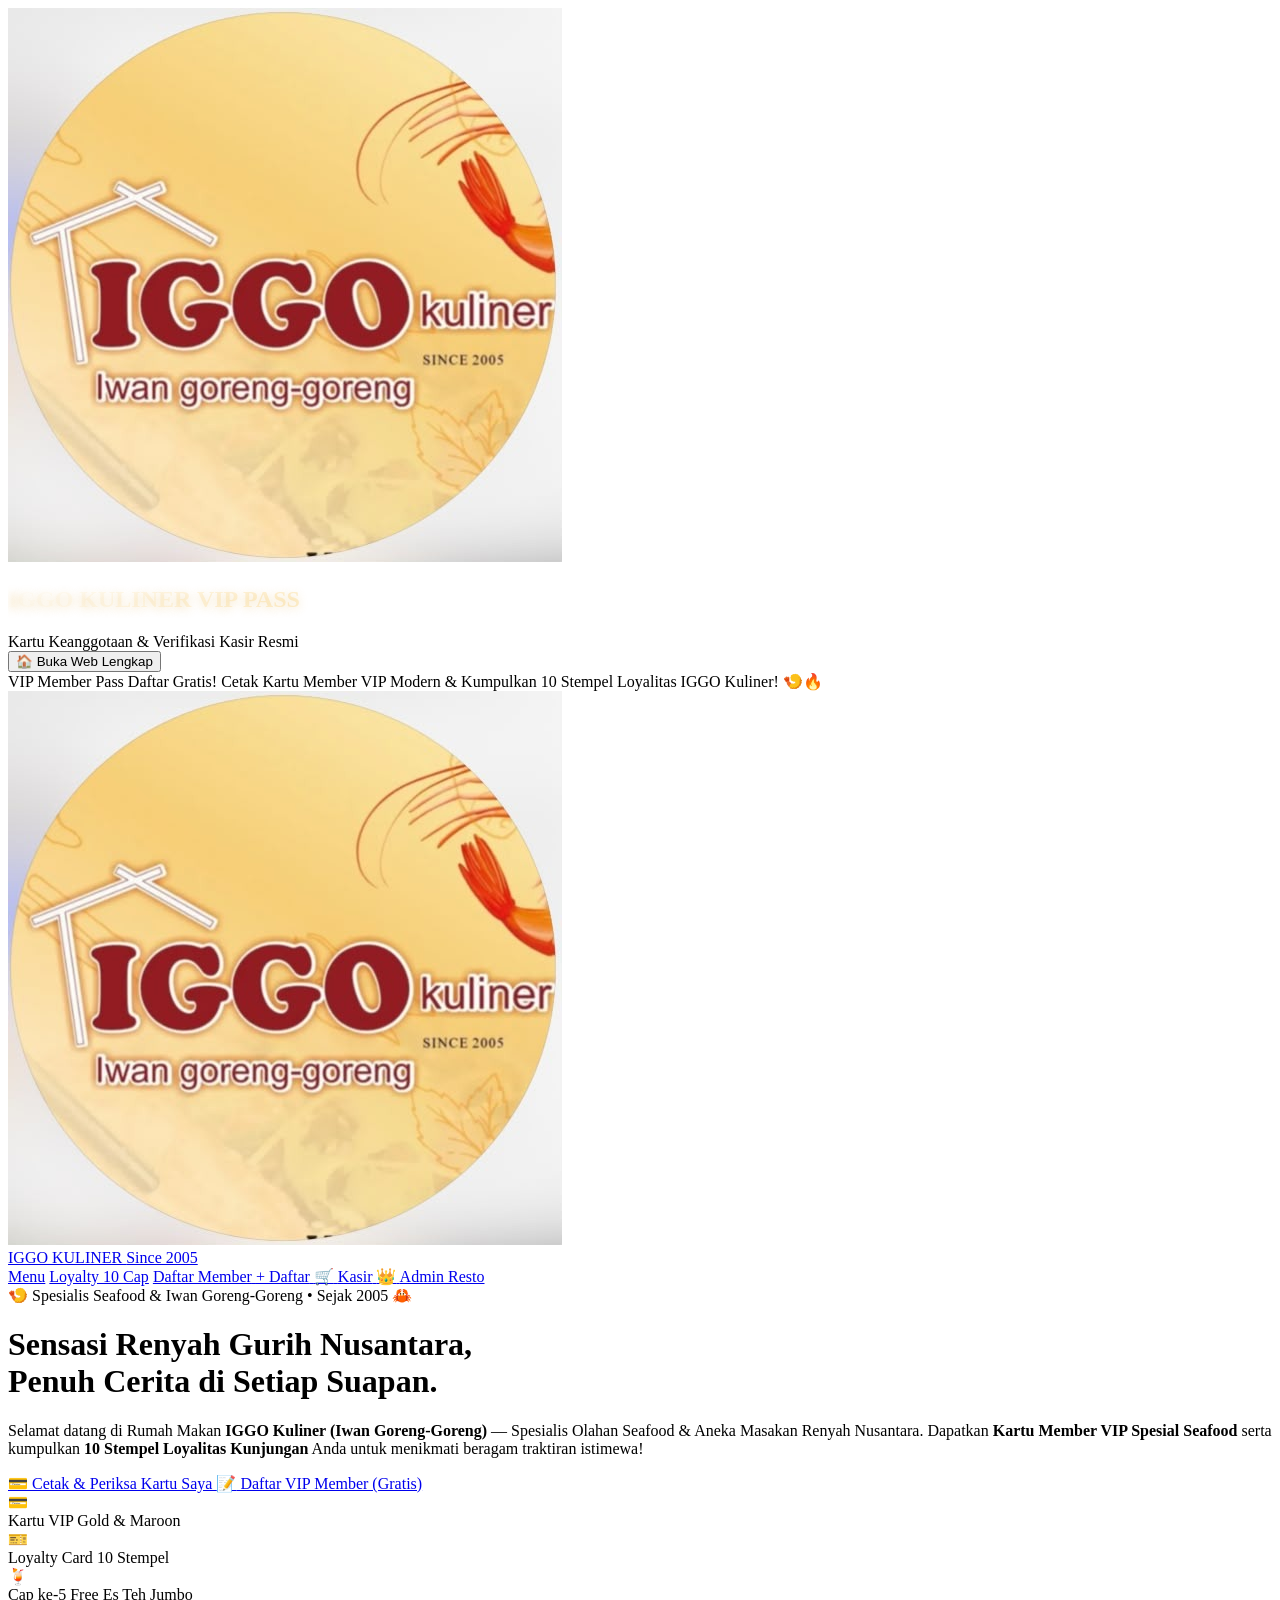
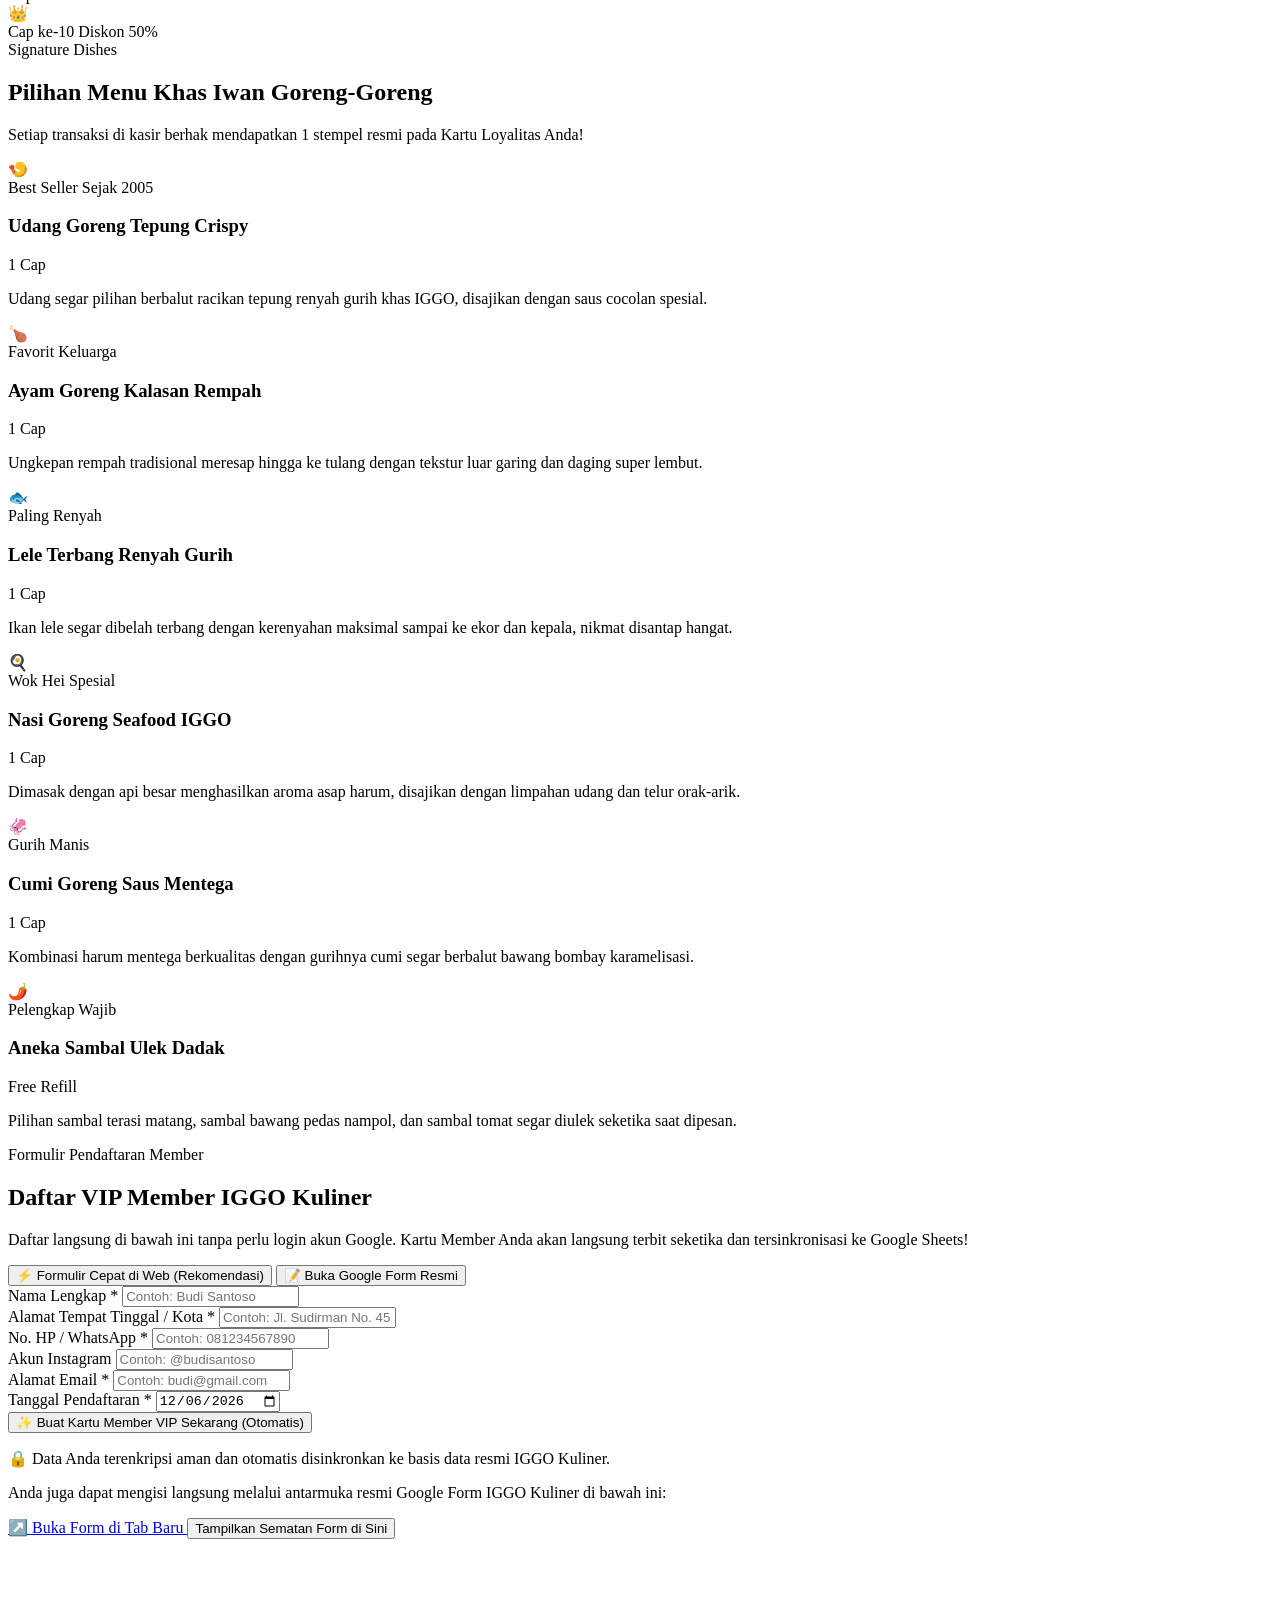
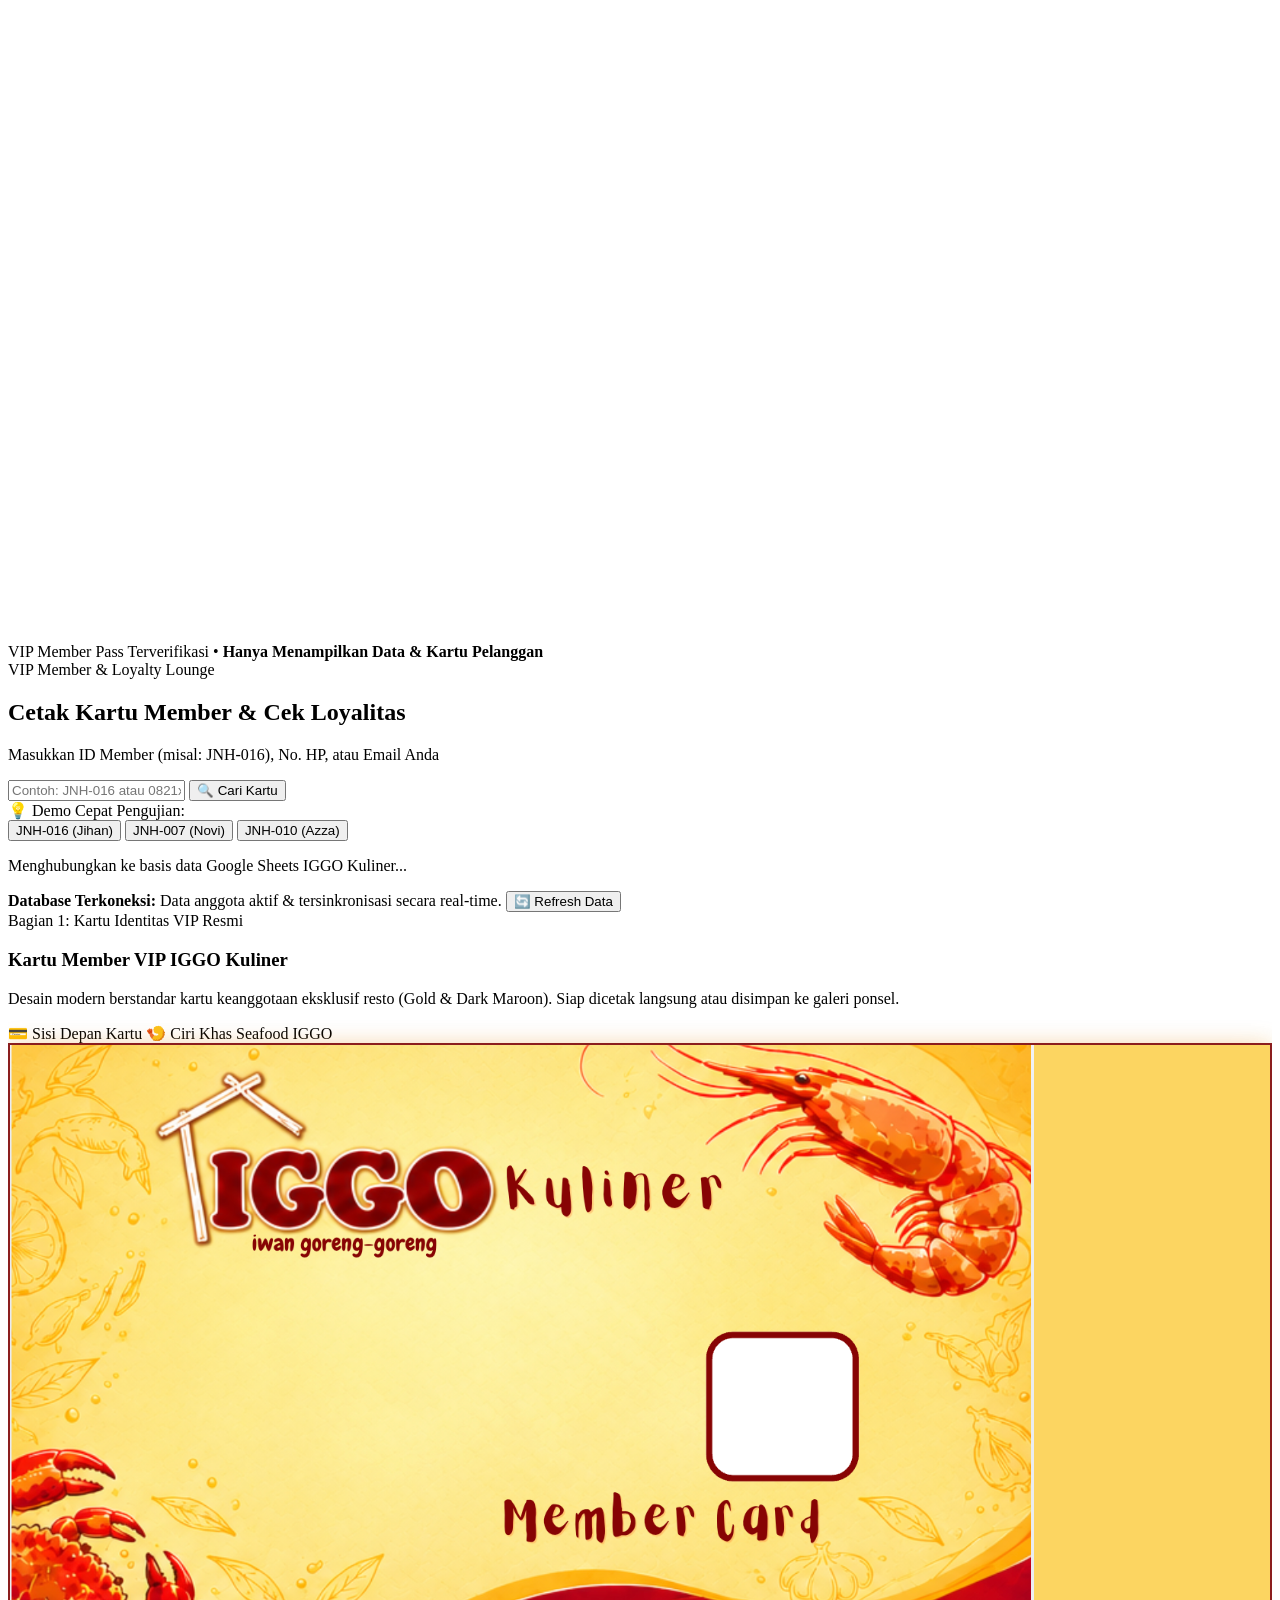
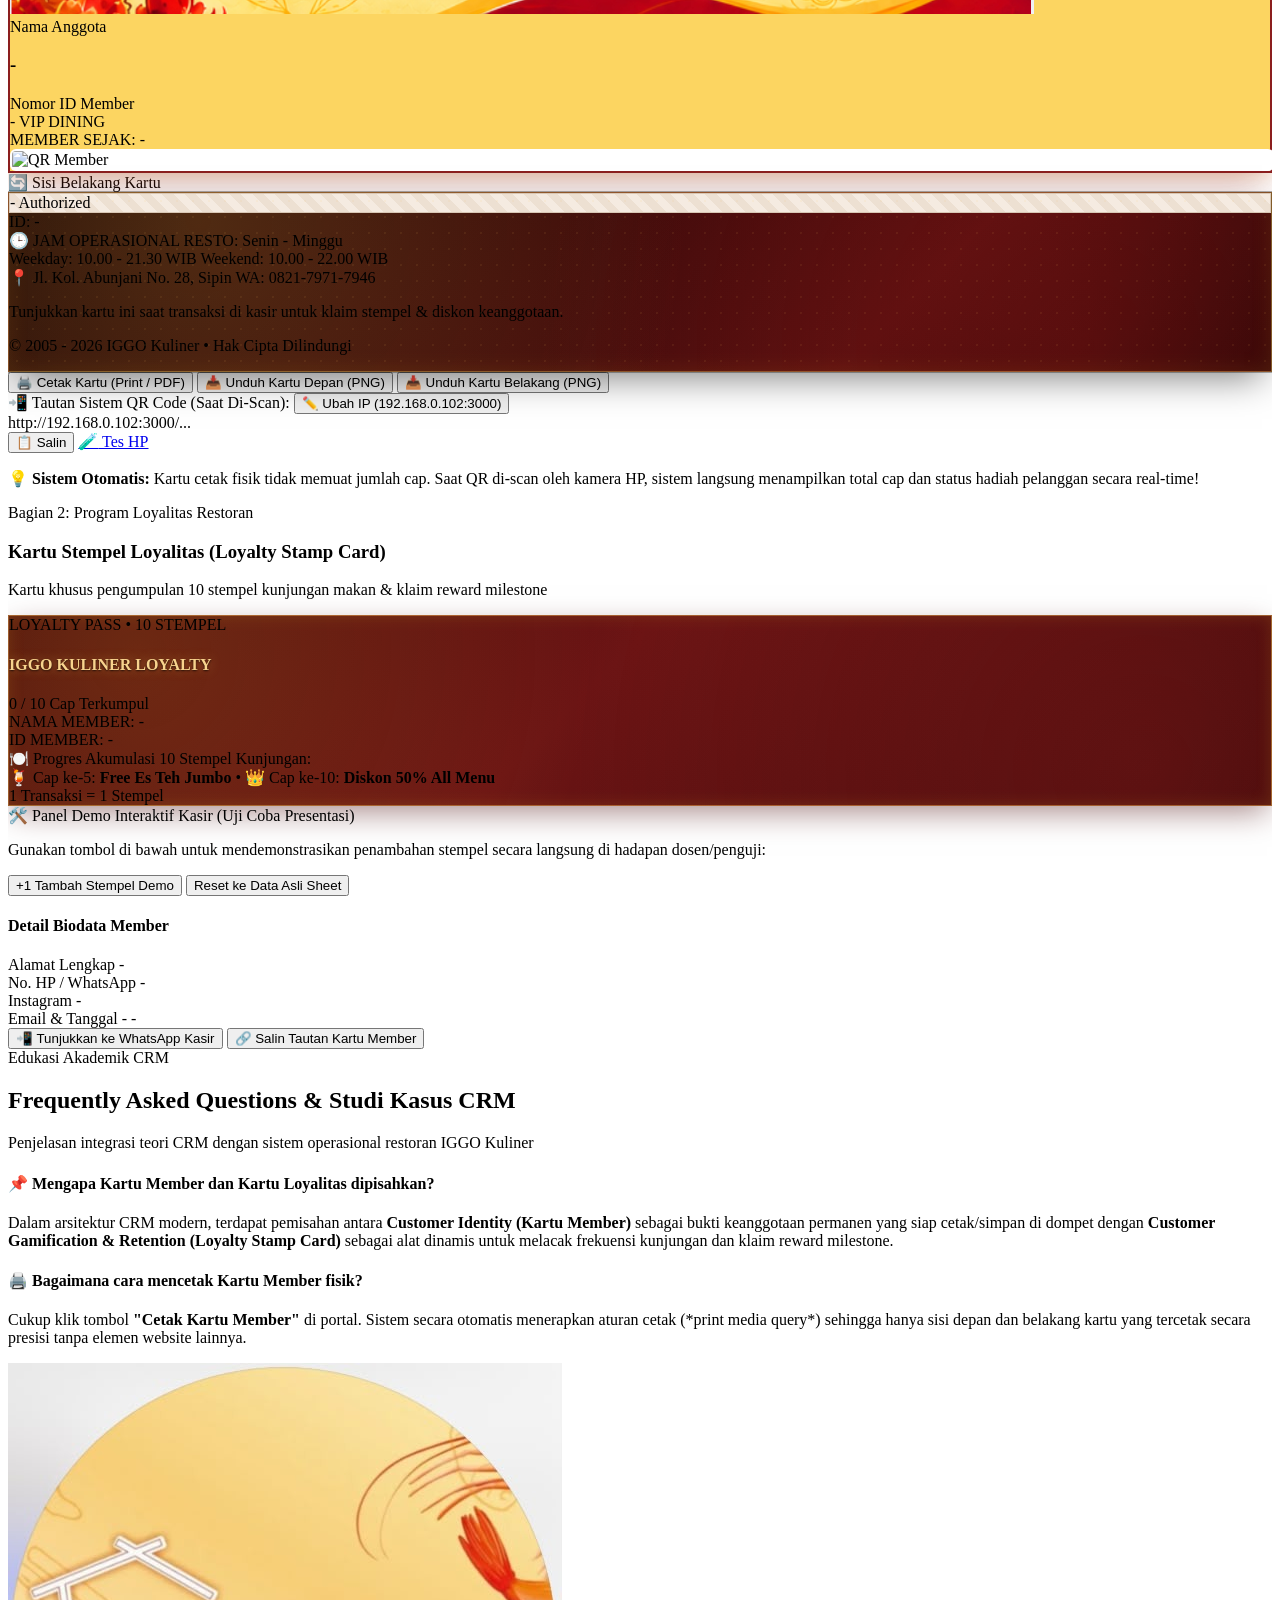
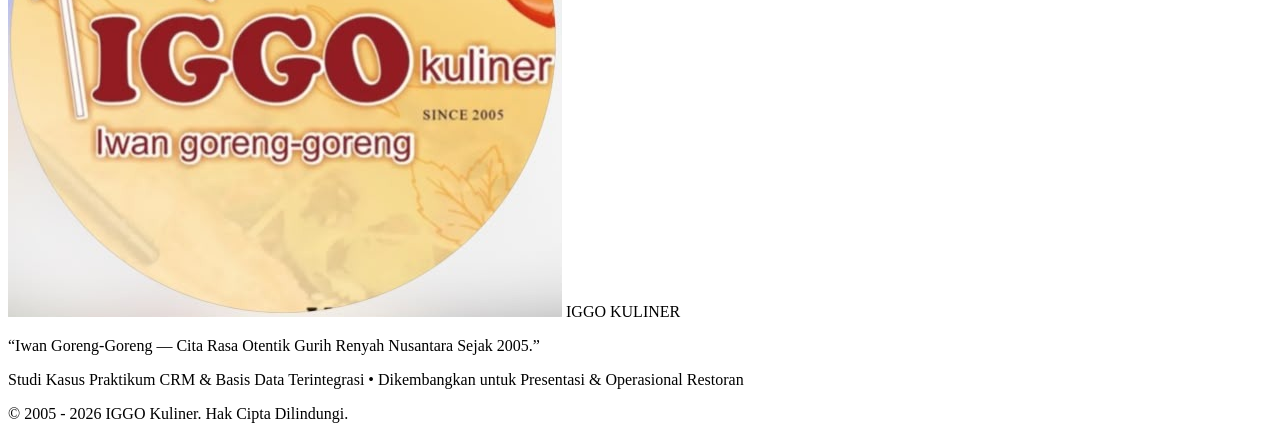
==== commit be4b9c3b: "feat(deploy): add Render.com config (render.yaml, requirements.txt), fix PORT env var, add .gitignor" ====
--- a/index.html
+++ b/index.html
@@ -56,7 +56,7 @@
     </script>
 
     <!-- External Custom Stylesheet (Modular Architecture) -->
-    <link rel="stylesheet" href="css/style.css?v=2.7">
+    <link rel="stylesheet" href="css/style.css?v=3.0">
 </head>
 
 <body class="bg-iggo-cream text-iggo-dark font-sans antialiased selection:bg-iggo-maroon selection:text-white">
@@ -97,38 +97,39 @@
     <!-- MAIN NAVBAR (HIDDEN IN PRINT & MEMBER PASS) -->
     <nav
         class="landing-page-only no-print sticky top-0 z-50 bg-[#FDF9F3]/95 backdrop-blur-md border-b border-iggo-warmborder shadow-sm">
-        <div class="max-w-6xl mx-auto px-4 py-3 flex items-center justify-between">
+        <div class="max-w-6xl mx-auto px-3 sm:px-4 py-2.5 sm:py-3 flex items-center justify-between gap-2">
             <!-- Brand Logo & Title -->
-            <a href="#" class="flex items-center gap-3 group">
+            <a href="#" class="flex items-center gap-2 sm:gap-3 group flex-shrink-0">
                 <img src="assets/logo-iggo.jpg" alt="Logo IGGO Kuliner"
-                    class="w-11 h-11 rounded-full object-cover border-2 border-iggo-gold shadow-sm group-hover:scale-105 transition-transform">
+                    class="w-9 h-9 sm:w-11 sm:h-11 rounded-full object-cover border-2 border-iggo-gold shadow-sm group-hover:scale-105 transition-transform">
                 <div>
                     <span
-                        class="font-cinzel font-extrabold text-lg sm:text-xl text-iggo-maroon tracking-wider block leading-none">
+                        class="font-cinzel font-extrabold text-sm sm:text-xl text-iggo-maroon tracking-wider block leading-none">
                         IGGO KULINER
                     </span>
                     <span
-                        class="text-[10px] sm:text-[11px] font-semibold text-iggo-gold block tracking-widest uppercase mt-0.5">
-                        Iwan Goreng-Goreng • Since 2005
+                        class="text-[8px] sm:text-[11px] font-semibold text-iggo-gold block tracking-widest uppercase mt-0.5">
+                        Since 2005
                     </span>
                 </div>
             </a>
 
-            <!-- Navigation Links -->
-            <div class="flex items-center gap-2 sm:gap-3 text-xs font-semibold">
+            <!-- Navigation Links (Compact on Mobile) -->
+            <div class="flex items-center gap-1.5 sm:gap-2.5 text-xs font-semibold flex-shrink-0">
                 <a href="#menu" class="text-iggo-charcoal hover:text-iggo-maroon hidden lg:inline-block transition">Menu</a>
                 <a href="#keuntungan" class="text-iggo-charcoal hover:text-iggo-maroon hidden md:inline-block transition">Loyalty 10 Cap</a>
                 <a href="#daftar"
-                    class="text-iggo-maroon border border-iggo-maroon/30 hover:bg-iggo-maroon hover:text-white px-3 py-1.5 rounded-full transition shadow-2xs">
-                    Daftar Member
+                    class="text-iggo-maroon border border-iggo-maroon/30 hover:bg-iggo-maroon hover:text-white px-2.5 sm:px-3 py-1 sm:py-1.5 rounded-full transition text-[11px] sm:text-xs">
+                    <span class="hidden sm:inline">Daftar Member</span>
+                    <span class="sm:hidden">+ Daftar</span>
                 </a>
                 <a href="kasir.html"
-                    class="bg-amber-100 hover:bg-amber-200 text-amber-900 border border-amber-300 px-3 py-1.5 rounded-full transition shadow-2xs flex items-center gap-1 font-bold">
-                    <span>🛒</span> Kasir
+                    class="bg-amber-100 hover:bg-amber-200 text-amber-900 border border-amber-300 px-2.5 sm:px-3 py-1 sm:py-1.5 rounded-full transition flex items-center gap-1 font-bold text-[11px] sm:text-xs">
+                    <span>🛒</span> <span class="hidden sm:inline">Kasir</span>
                 </a>
                 <a href="admin.html"
-                    class="bg-gradient-to-r from-iggo-maroon to-iggo-maroonlight text-white px-3.5 py-1.5 rounded-full transition shadow-sm hover:brightness-110 flex items-center gap-1 font-bold">
-                    <span>👑</span> Admin Resto
+                    class="bg-gradient-to-r from-iggo-maroon to-iggo-maroonlight text-white px-2.5 sm:px-3.5 py-1 sm:py-1.5 rounded-full transition shadow-xs hover:brightness-110 flex items-center gap-1 font-bold text-[11px] sm:text-xs">
+                    <span>👑</span> <span class="hidden sm:inline">Admin Resto</span>
                 </a>
             </div>
         </div>
@@ -139,14 +140,14 @@
         class="landing-page-only no-print relative overflow-hidden pt-10 pb-14 sm:py-16 bg-gradient-to-b from-iggo-creambg via-iggo-cream to-white border-b border-iggo-warmborder">
         <div class="max-w-5xl mx-auto px-4 text-center relative z-10">
             <div
-                class="inline-flex items-center gap-2 bg-white/80 border border-iggo-gold/40 px-4 py-1.5 rounded-full shadow-sm mb-5">
-                <span class="w-2 h-2 rounded-full bg-iggo-gold animate-ping"></span>
-                <span class="text-[11px] font-bold text-iggo-maroon tracking-wider uppercase">
-                    Kuliner Khas Nusantara Sejak 2005
+                class="inline-flex items-center gap-2 bg-white/90 border border-amber-300 px-4 py-1.5 rounded-full shadow-xs mb-5">
+                <span class="w-2 h-2 rounded-full bg-amber-500 animate-ping"></span>
+                <span class="text-[11px] font-extrabold text-iggo-maroon tracking-wider uppercase flex items-center gap-1.5">
+                    <span>🍤</span> Spesialis Seafood & Iwan Goreng-Goreng • Sejak 2005 <span>🦀</span>
                 </span>
             </div>
 
-            <h1 class="font-serif text-3xl sm:text-5xl md:text-6xl font-extrabold text-iggo-maroon leading-tight">
+            <h1 class="font-serif text-2xl sm:text-5xl md:text-6xl font-extrabold text-iggo-maroon leading-tight">
                 Sensasi Renyah Gurih Nusantara,<br>
                 <span
                     class="text-transparent bg-clip-text bg-gradient-to-r from-iggo-maroon via-iggo-amber to-iggo-gold">
@@ -154,55 +155,53 @@
                 </span>
             </h1>
 
-            <p class="text-sm sm:text-base text-stone-600 mt-5 max-w-2xl mx-auto leading-relaxed font-normal">
-                Selamat datang di Rumah Makan <strong>IGGO Kuliner (Iwan Goreng-Goreng)</strong>. Dapatkan <strong>Kartu
-                    Member VIP Modern Eksklusif</strong> serta kumpulkan <strong>10 Stempel Loyalitas Kunjungan</strong>
-                Anda untuk menikmati beragam traktiran istimewa!
+            <p class="text-xs sm:text-base text-stone-600 mt-3 sm:mt-5 max-w-2xl mx-auto leading-relaxed font-normal">
+                Selamat datang di Rumah Makan <strong>IGGO Kuliner (Iwan Goreng-Goreng)</strong> — Spesialis Olahan Seafood & Aneka Masakan Renyah Nusantara. Dapatkan <strong>Kartu Member VIP Spesial Seafood</strong> serta kumpulkan <strong>10 Stempel Loyalitas Kunjungan</strong> Anda untuk menikmati beragam traktiran istimewa!
             </p>
 
-            <div class="mt-8 flex flex-wrap justify-center gap-3.5">
+            <div class="mt-6 sm:mt-8 flex flex-col sm:flex-row justify-center gap-2.5 sm:gap-3.5 max-w-md mx-auto">
                 <a href="#portalCek"
-                    class="bg-gradient-to-r from-iggo-maroon to-iggo-maroonlight hover:brightness-110 text-white text-xs sm:text-sm font-bold px-7 py-3.5 rounded-xl shadow-luxury transition transform hover:-translate-y-0.5 flex items-center gap-2">
+                    class="w-full sm:w-auto bg-gradient-to-r from-iggo-maroon to-iggo-maroonlight hover:brightness-110 text-white text-xs sm:text-sm font-bold px-6 py-3 sm:py-3.5 rounded-xl shadow-luxury transition transform hover:-translate-y-0.5 flex items-center justify-center gap-2">
                     <span>💳</span> Cetak & Periksa Kartu Saya
                 </a>
                 <a href="#daftar"
-                    class="bg-white border-2 border-iggo-gold text-iggo-maroon hover:bg-iggo-creambg text-xs sm:text-sm font-bold px-7 py-3.5 rounded-xl shadow-sm transition transform hover:-translate-y-0.5 flex items-center gap-2">
+                    class="w-full sm:w-auto bg-white border-2 border-iggo-gold text-iggo-maroon hover:bg-iggo-creambg text-xs sm:text-sm font-bold px-6 py-3 sm:py-3.5 rounded-xl shadow-sm transition transform hover:-translate-y-0.5 flex items-center justify-center gap-2">
                     <span>📝</span> Daftar VIP Member (Gratis)
                 </a>
             </div>
 
             <!-- Quick CRM Highlights -->
-            <div class="mt-10 grid grid-cols-2 sm:grid-cols-4 gap-3 max-w-3xl mx-auto text-left">
-                <div
-                    class="bg-white/90 border border-iggo-warmborder p-3.5 rounded-2xl shadow-sm flex items-center gap-3">
-                    <span class="text-2xl">💳</span>
-                    <div>
-                        <span class="block text-[11px] font-bold text-iggo-maroon">Kartu VIP Modern</span>
-                        <span class="block text-[10px] text-stone-500">Desain Gold & Maroon</span>
-                    </div>
-                </div>
-                <div
-                    class="bg-white/90 border border-iggo-warmborder p-3.5 rounded-2xl shadow-sm flex items-center gap-3">
-                    <span class="text-2xl">🎫</span>
-                    <div>
-                        <span class="block text-[11px] font-bold text-iggo-maroon">Loyalty Stamp Card</span>
-                        <span class="block text-[10px] text-stone-500">10 Stempel Terpisah</span>
-                    </div>
-                </div>
-                <div
-                    class="bg-white/90 border border-iggo-warmborder p-3.5 rounded-2xl shadow-sm flex items-center gap-3">
-                    <span class="text-2xl">🍹</span>
-                    <div>
-                        <span class="block text-[11px] font-bold text-iggo-maroon">Cap ke-5 Free</span>
-                        <span class="block text-[10px] text-stone-500">Es Teh Jumbo Segar</span>
-                    </div>
-                </div>
-                <div
-                    class="bg-white/90 border border-iggo-warmborder p-3.5 rounded-2xl shadow-sm flex items-center gap-3">
-                    <span class="text-2xl">👑</span>
-                    <div>
-                        <span class="block text-[11px] font-bold text-iggo-maroon">Cap ke-10 Hadiah</span>
-                        <span class="block text-[10px] text-stone-500">Diskon 50% All Menu</span>
+            <div class="mt-8 sm:mt-10 grid grid-cols-2 sm:grid-cols-4 gap-2 sm:gap-3 max-w-3xl mx-auto text-left">
+                <div
+                    class="bg-white/90 border border-iggo-warmborder p-2.5 sm:p-3.5 rounded-xl sm:rounded-2xl shadow-sm flex items-center gap-2 sm:gap-3">
+                    <span class="text-xl sm:text-2xl">💳</span>
+                    <div>
+                        <span class="block text-[10px] sm:text-[11px] font-bold text-iggo-maroon">Kartu VIP</span>
+                        <span class="block text-[9px] sm:text-[10px] text-stone-500">Gold & Maroon</span>
+                    </div>
+                </div>
+                <div
+                    class="bg-white/90 border border-iggo-warmborder p-2.5 sm:p-3.5 rounded-xl sm:rounded-2xl shadow-sm flex items-center gap-2 sm:gap-3">
+                    <span class="text-xl sm:text-2xl">🎫</span>
+                    <div>
+                        <span class="block text-[10px] sm:text-[11px] font-bold text-iggo-maroon">Loyalty Card</span>
+                        <span class="block text-[9px] sm:text-[10px] text-stone-500">10 Stempel</span>
+                    </div>
+                </div>
+                <div
+                    class="bg-white/90 border border-iggo-warmborder p-2.5 sm:p-3.5 rounded-xl sm:rounded-2xl shadow-sm flex items-center gap-2 sm:gap-3">
+                    <span class="text-xl sm:text-2xl">🍹</span>
+                    <div>
+                        <span class="block text-[10px] sm:text-[11px] font-bold text-iggo-maroon">Cap ke-5 Free</span>
+                        <span class="block text-[9px] sm:text-[10px] text-stone-500">Es Teh Jumbo</span>
+                    </div>
+                </div>
+                <div
+                    class="bg-white/90 border border-iggo-warmborder p-2.5 sm:p-3.5 rounded-xl sm:rounded-2xl shadow-sm flex items-center gap-2 sm:gap-3">
+                    <span class="text-xl sm:text-2xl">👑</span>
+                    <div>
+                        <span class="block text-[10px] sm:text-[11px] font-bold text-iggo-maroon">Cap ke-10</span>
+                        <span class="block text-[9px] sm:text-[10px] text-stone-500">Diskon 50%</span>
                     </div>
                 </div>
             </div>
@@ -343,15 +342,15 @@
     </section>
 
     <!-- SECTION REGISTRASI MANDIRI (HIDDEN IN PRINT & MEMBER PASS) -->
-    <section id="daftar" class="landing-page-only no-print max-w-3xl mx-auto px-4 py-10">
+    <section id="daftar" class="landing-page-only no-print max-w-3xl mx-auto px-3 sm:px-4 py-8 sm:py-10">
         <div
-            class="bg-white rounded-3xl p-6 sm:p-9 shadow-luxury border-2 border-iggo-warmborder relative overflow-hidden">
-            <div class="text-center mb-7">
+            class="bg-white rounded-2xl sm:rounded-3xl p-4 sm:p-9 shadow-luxury border-2 border-iggo-warmborder relative overflow-hidden">
+            <div class="text-center mb-6 sm:mb-7">
                 <span
-                    class="text-[10px] tracking-[0.2em] font-bold text-iggo-maroon uppercase bg-iggo-creambg px-3 py-1 rounded-full border border-iggo-warmborder">
+                    class="text-[9px] sm:text-[10px] tracking-[0.2em] font-bold text-iggo-maroon uppercase bg-iggo-creambg px-3 py-1 rounded-full border border-iggo-warmborder">
                     Formulir Pendaftaran Member
                 </span>
-                <h2 class="font-serif text-2xl sm:text-3xl font-bold text-iggo-maroon mt-2">Daftar VIP Member IGGO
+                <h2 class="font-serif text-xl sm:text-3xl font-bold text-iggo-maroon mt-2">Daftar VIP Member IGGO
                     Kuliner</h2>
                 <p class="text-xs sm:text-sm text-stone-600 mt-1 max-w-lg mx-auto">
                     Daftar langsung di bawah ini tanpa perlu login akun Google. Kartu Member Anda akan langsung terbit
@@ -360,13 +359,13 @@
             </div>
 
             <!-- Tab Switcher -->
-            <div class="flex justify-center gap-2 mb-6">
+            <div class="flex flex-col sm:flex-row justify-center gap-2 mb-6">
                 <button type="button" onclick="switchFormTab('native')" id="tabBtnNative"
-                    class="bg-iggo-maroon text-white text-xs font-bold px-4 py-2 rounded-xl transition shadow-sm">
+                    class="w-full sm:w-auto bg-iggo-maroon text-white text-xs font-bold px-4 py-2.5 rounded-xl transition shadow-sm text-center">
                     ⚡ Formulir Cepat di Web (Rekomendasi)
                 </button>
                 <button type="button" onclick="switchFormTab('gform')" id="tabBtnGform"
-                    class="bg-stone-100 hover:bg-stone-200 text-stone-700 text-xs font-semibold px-4 py-2 rounded-xl transition">
+                    class="w-full sm:w-auto bg-stone-100 hover:bg-stone-200 text-stone-700 text-xs font-semibold px-4 py-2.5 rounded-xl transition text-center">
                     📝 Buka Google Form Resmi
                 </button>
             </div>
@@ -478,13 +477,13 @@
     <!-- ============================================================== -->
     <!-- SECTION PORTAL: CETAK KARTU MEMBER & KARTU LOYALITAS TERPISAH -->
     <!-- ============================================================== -->
-    <section id="portalCek" class="max-w-4xl mx-auto px-4 py-12">
-        <div class="bg-white rounded-3xl p-6 sm:p-9 shadow-luxury border-2 border-iggo-warmborder">
+    <section id="portalCek" class="max-w-4xl mx-auto px-3 sm:px-4 py-8 sm:py-12">
+        <div class="bg-white rounded-2xl sm:rounded-3xl p-4 sm:p-9 shadow-luxury border-2 border-iggo-warmborder">
 
             <!-- DEDICATED MEMBER PASS NOTICE (MUNCUL HANYA DI MODE KARTU MEMBER) -->
-            <div id="memberPassNotice" class="hidden no-print mb-6 text-center">
-                <div
-                    class="inline-flex items-center gap-2 bg-gradient-to-r from-amber-500/10 via-yellow-400/20 to-amber-500/10 border border-yellow-500/40 text-iggo-maroon px-4 py-2 rounded-full text-xs font-bold shadow-sm">
+            <div id="memberPassNotice" class="hidden no-print mb-5 sm:mb-6 text-center">
+                <div
+                    class="inline-flex items-center gap-2 bg-gradient-to-r from-amber-500/10 via-yellow-400/20 to-amber-500/10 border border-yellow-500/40 text-iggo-maroon px-3 sm:px-4 py-1.5 sm:py-2 rounded-full text-[11px] sm:text-xs font-bold shadow-sm">
                     <span class="w-2 h-2 rounded-full bg-green-500 animate-ping"></span>
                     <span>VIP Member Pass Terverifikasi • <strong>Hanya Menampilkan Data & Kartu
                             Pelanggan</strong></span>
@@ -493,29 +492,29 @@
 
             <!-- Search Bar & Demo Quick Picker (Disembunyikan Otomatis di Mode Kartu) -->
             <div id="portalSearchBox" class="no-print">
-                <div class="text-center mb-6">
+                <div class="text-center mb-5 sm:mb-6">
                     <span
-                        class="text-[10px] tracking-[0.2em] font-bold text-iggo-gold uppercase bg-iggo-gold/10 px-3 py-1 rounded-full border border-iggo-gold/30">
+                        class="text-[9px] sm:text-[10px] tracking-[0.2em] font-bold text-iggo-gold uppercase bg-iggo-gold/10 px-3 py-1 rounded-full border border-iggo-gold/30">
                         VIP Member & Loyalty Lounge
                     </span>
-                    <h2 class="font-serif text-2xl sm:text-3xl font-bold text-iggo-maroon mt-1">Cetak Kartu Member & Cek
+                    <h2 class="font-serif text-xl sm:text-3xl font-bold text-iggo-maroon mt-1.5">Cetak Kartu Member & Cek
                         Loyalitas</h2>
                     <p class="text-xs text-stone-500 mt-1">Masukkan ID Member (misal: JNH-016), No. HP, atau Email Anda
                     </p>
                 </div>
 
                 <div class="max-w-xl mx-auto mb-6">
-                    <div class="flex gap-2">
+                    <div class="flex flex-col sm:flex-row gap-2">
                         <input type="text" id="queryInput" placeholder="Contoh: JNH-016 atau 0821xxxx"
-                            class="w-full text-xs sm:text-sm px-4 py-3.5 bg-iggo-cream/60 border border-iggo-warmborder rounded-xl focus:outline-none focus:border-iggo-maroon font-medium text-iggo-dark"
+                            class="w-full text-xs sm:text-sm px-4 py-3 sm:py-3.5 bg-iggo-cream/60 border border-iggo-warmborder rounded-xl focus:outline-none focus:border-iggo-maroon font-medium text-iggo-dark"
                             onkeypress="if(event.key==='Enter') searchMember()">
                         <button onclick="searchMember()" id="btnCariMember"
-                            class="bg-gradient-to-r from-iggo-maroon to-iggo-maroonlight hover:brightness-110 text-white px-6 py-3.5 rounded-xl text-xs sm:text-sm font-bold transition shadow-md whitespace-nowrap flex items-center gap-1.5">
+                            class="w-full sm:w-auto bg-gradient-to-r from-iggo-maroon to-iggo-maroonlight hover:brightness-110 text-white px-6 py-3 sm:py-3.5 rounded-xl text-xs sm:text-sm font-bold transition shadow-md whitespace-nowrap flex items-center justify-center gap-1.5">
                             <span>🔍</span> Cari Kartu
                         </button>
                     </div>
 
-                    <div class="mt-3 flex items-center justify-between text-[11px] text-stone-500">
+                    <div class="mt-3 flex flex-col sm:flex-row sm:items-center justify-between gap-1.5 text-[11px] text-stone-500">
                         <span>💡 Demo Cepat Pengujian:</span>
                         <div class="flex gap-1.5 flex-wrap">
                             <button onclick="quickTestSearch('JNH-016')"
@@ -562,63 +561,63 @@
 
                 <!-- DEDICATED LIVE STATUS TOTAL CAP (MUNCUL OTOMATIS SAAT KARTU DI-SCAN) -->
                 <div id="memberPassLiveStatus" class="pass-only">
-                    <div class="bg-gradient-to-br from-[#2A0505] via-iggo-maroon to-[#150202] text-white rounded-3xl p-6 sm:p-8 shadow-luxury gold-card-border relative overflow-hidden">
+                    <div class="bg-gradient-to-br from-[#2A0505] via-iggo-maroon to-[#150202] text-white rounded-2xl sm:rounded-3xl p-4 sm:p-8 shadow-luxury gold-card-border relative overflow-hidden">
                         <div class="card-geometric-pattern"></div>
                         
-                        <div class="relative z-10 space-y-5">
+                        <div class="relative z-10 space-y-4 sm:space-y-5">
                             <!-- Top Verification Badge -->
-                            <div class="flex items-center justify-between border-b border-white/15 pb-3">
-                                <div class="flex items-center gap-2">
-                                    <span class="w-2.5 h-2.5 rounded-full bg-emerald-400 animate-pulse"></span>
-                                    <span class="text-[10px] sm:text-xs font-bold uppercase tracking-wider text-yellow-300">
-                                        Member Terverifikasi • Status VIP Aktif
+                            <div class="flex items-center justify-between border-b border-white/15 pb-2.5 sm:pb-3">
+                                <div class="flex items-center gap-1.5 sm:gap-2">
+                                    <span class="w-2 h-2 sm:w-2.5 sm:h-2.5 rounded-full bg-emerald-400 animate-pulse"></span>
+                                    <span class="text-[9px] sm:text-xs font-bold uppercase tracking-wider text-yellow-300">
+                                        Member Terverifikasi • VIP Aktif
                                     </span>
                                 </div>
-                                <span class="font-mono text-xs text-yellow-200 font-bold bg-black/40 px-2.5 py-1 rounded-md border border-white/10" id="passLiveId">-</span>
+                                <span class="font-mono text-[10px] sm:text-xs text-yellow-200 font-bold bg-black/40 px-2 sm:px-2.5 py-0.5 sm:py-1 rounded border border-white/10" id="passLiveId">-</span>
                             </div>
 
                             <!-- Greeting & Customer Name -->
                             <div>
-                                <span class="text-xs text-stone-300 uppercase tracking-wider block">Selamat Datang, Pelanggan Setia:</span>
-                                <h3 class="font-serif text-2xl sm:text-4xl font-extrabold text-white mt-1 capitalize gold-emboss" id="passLiveNama">-</h3>
+                                <span class="text-[10px] sm:text-xs text-stone-300 uppercase tracking-wider block">Pelanggan Setia:</span>
+                                <h3 class="font-serif text-xl sm:text-4xl font-extrabold text-white mt-0.5 capitalize gold-emboss leading-tight" id="passLiveNama">-</h3>
                             </div>
 
                             <!-- HIGHLIGHT UTAMA: TOTAL CAP TERKUMPUL SAAT INI -->
-                            <div class="bg-black/45 backdrop-blur-md rounded-2xl p-5 border border-yellow-400/30">
-                                <div class="flex flex-col sm:flex-row items-center justify-between gap-4 text-center sm:text-left">
+                            <div class="bg-black/45 backdrop-blur-md rounded-xl sm:rounded-2xl p-3.5 sm:p-5 border border-yellow-400/30">
+                                <div class="flex flex-col sm:flex-row items-center justify-between gap-3 sm:gap-4 text-center sm:text-left">
                                     <div>
-                                        <span class="text-[10px] sm:text-[11px] uppercase font-bold text-yellow-300 tracking-widest block">
+                                        <span class="text-[9px] sm:text-[11px] uppercase font-bold text-yellow-300 tracking-widest block">
                                             🎯 TOTAL STEMPEL ANDA SAAT INI:
                                         </span>
-                                        <div class="text-3xl sm:text-5xl font-black font-mono text-yellow-300 mt-1 flex items-center justify-center sm:justify-start gap-2">
+                                        <div class="text-3xl sm:text-5xl font-black font-mono text-yellow-300 mt-0.5 flex items-center justify-center sm:justify-start gap-1.5 sm:gap-2">
                                             <span id="passLiveCapCount">0</span>
-                                            <span class="text-sm sm:text-lg text-stone-300 font-normal">/ 10 Stempel</span>
+                                            <span class="text-xs sm:text-lg text-stone-300 font-normal">/ 10 Stempel</span>
                                         </div>
                                     </div>
-                                    <div id="passRewardBadge" class="bg-amber-400/20 text-yellow-200 border border-yellow-300/40 px-4 py-2.5 rounded-xl text-xs font-semibold max-w-sm">
+                                    <div id="passRewardBadge" class="w-full sm:w-auto bg-amber-400/20 text-yellow-200 border border-yellow-300/40 px-3 sm:px-4 py-2 sm:py-2.5 rounded-xl text-[11px] sm:text-xs font-semibold max-w-sm">
                                         Memuat status reward...
                                     </div>
                                 </div>
 
                                 <!-- Progress Bar Stempel -->
-                                <div class="mt-5">
-                                    <div class="w-full bg-white/10 rounded-full h-3.5 overflow-hidden p-0.5 border border-white/20">
+                                <div class="mt-3.5 sm:mt-5">
+                                    <div class="w-full bg-white/10 rounded-full h-3 sm:h-3.5 overflow-hidden p-0.5 border border-white/20">
                                         <div id="passLiveProgressBar" class="bg-gradient-to-r from-amber-400 via-yellow-400 to-yellow-500 h-full rounded-full transition-all duration-700 shadow-sm" style="width: 0%"></div>
                                     </div>
-                                    <div class="flex justify-between text-[9px] sm:text-[10px] text-stone-300 mt-2 font-mono">
+                                    <div class="flex justify-between text-[8px] sm:text-[10px] text-stone-300 mt-1.5 font-mono">
                                         <span>0 Cap (Mulai)</span>
-                                        <span class="text-yellow-300">Cap 5: Free Es Teh</span>
+                                        <span class="text-yellow-300">Cap 5: Free Teh</span>
                                         <span class="text-yellow-300">Cap 10: Diskon 50%</span>
                                     </div>
                                 </div>
                             </div>
 
                             <!-- Footer Instruction -->
-                            <div class="flex flex-wrap items-center justify-between text-[10px] sm:text-[11px] text-stone-300 border-t border-white/15 pt-3 gap-2">
-                                <span class="flex items-center gap-1.5">
-                                    <span>🍽️</span> <span>Tunjukkan layar ini saat pembayaran di kasir untuk klaim stempel & reward.</span>
+                            <div class="flex flex-wrap items-center justify-between text-[9px] sm:text-[11px] text-stone-300 border-t border-white/15 pt-2.5 sm:pt-3 gap-1.5">
+                                <span class="flex items-center gap-1">
+                                    <span>🍽️</span> <span>Tunjukkan layar ini saat pembayaran di kasir.</span>
                                 </span>
-                                <span class="text-yellow-300 font-semibold bg-white/10 px-2 py-0.5 rounded">1 Makan = 1 Cap</span>
+                                <span class="text-yellow-300 font-semibold bg-white/10 px-2 py-0.5 rounded text-[9px]">1 Makan = 1 Cap</span>
                             </div>
                         </div>
                     </div>
@@ -646,102 +645,72 @@
 
                         <!-- KARTU TAMPAK DEPAN (FRONT SIDE) -->
                         <div class="flex flex-col items-center w-full max-w-[460px]">
-                            <span
-                                class="no-print text-[11px] font-bold text-stone-500 mb-2 uppercase tracking-wider flex items-center gap-1.5">
-                                <span>💳</span> Sisi Depan Kartu
-                            </span>
+                            <div class="no-print flex items-center justify-between w-full mb-2 px-1">
+                                <span
+                                    class="text-[11px] font-bold text-stone-500 uppercase tracking-wider flex items-center gap-1.5">
+                                    <span>💳</span> Sisi Depan Kartu
+                                </span>
+                                <span
+                                    class="text-[10px] font-extrabold text-amber-900 bg-amber-100 border border-amber-300 px-2.5 py-0.5 rounded-full flex items-center gap-1 shadow-xs">
+                                    <span>🍤</span> Ciri Khas Seafood IGGO
+                                </span>
+                            </div>
 
                             <div id="memberCardFront"
-                                class="w-full aspect-[1.58/1] rounded-3xl p-4 sm:p-5 iggo-card-mesh gold-card-border text-white flex flex-col justify-between relative shadow-card-gold overflow-hidden">
-
-                                <div class="card-geometric-pattern"></div>
-
-                                <!-- Card Top Row: Logo, Brand & Contactless Chip -->
+                                class="w-full aspect-[1024/569] rounded-2xl sm:rounded-3xl relative shadow-card-gold overflow-hidden border-2 border-red-900/60 select-none iggo-seafood-card">
+
+                                <!-- Gambar Latar Belakang Kartu Asli Seafood IGGO (Ada Logo IGGO, Udang Windu Merah, Kepiting & Frame QR) -->
+                                <img src="assets/card-bg-iggo.png" alt="Kartu Member Seafood IGGO Kuliner"
+                                    class="absolute inset-0 w-full h-full object-cover pointer-events-none z-0">
+
+                                <!-- OVERLAY INFORMASI MEMBER (Di area terbuka antara Logo Atas dan Kepiting Bawah) -->
                                 <div
-                                    class="relative z-10 flex items-center justify-between border-b border-white/15 pb-2">
-                                    <div class="flex items-center gap-2.5">
-                                        <img src="assets/logo-iggo.jpg" alt="Logo"
-                                            class="w-10 h-10 rounded-full object-cover border-2 border-yellow-400 shadow-md bg-white flex-shrink-0">
-                                        <div>
-                                            <h4
-                                                class="font-cinzel font-black text-sm sm:text-base tracking-wider gold-foil-text leading-tight">
-                                                IGGO KULINER
-                                            </h4>
+                                    class="absolute z-10 left-[7.5%] top-[37.5%] max-w-[58%] flex flex-col justify-center space-y-0.5 sm:space-y-1.5 pointer-events-none">
+                                    
+                                    <!-- Nama Anggota -->
+                                    <div class="leading-tight">
+                                        <span
+                                            class="text-[7px] sm:text-[9px] font-black uppercase tracking-wider text-[#691212] block">
+                                            Nama Anggota
+                                        </span>
+                                        <h3 id="printCardNama"
+                                            class="text-[13px] sm:text-base md:text-lg font-serif font-black text-[#260505] capitalize truncate tracking-wide drop-shadow-[0_1px_1px_rgba(255,255,255,0.9)]">
+                                            -
+                                        </h3>
+                                    </div>
+
+                                    <!-- Nomor ID Member & Badge VIP -->
+                                    <div>
+                                        <span
+                                            class="text-[6.5px] sm:text-[8px] font-black uppercase tracking-wider text-[#691212] block">
+                                            Nomor ID Member
+                                        </span>
+                                        <div class="flex items-center gap-1 sm:gap-1.5 mt-0.5">
+                                            <span id="printCardId"
+                                                class="font-mono text-[9px] sm:text-xs md:text-sm font-black text-amber-100 bg-[#7B1818] px-1.5 sm:px-2 py-0.5 rounded sm:rounded-md border border-amber-400/60 shadow-xs inline-block">
+                                                -
+                                            </span>
                                             <span
-                                                class="text-[7.5px] sm:text-[8.5px] uppercase tracking-widest gold-sub-foil font-bold block mt-0.5">
-                                                Iwan Goreng-Goreng • Since 2005
+                                                class="text-[6px] sm:text-[7.5px] font-black uppercase tracking-wider bg-gradient-to-r from-amber-400 to-yellow-500 text-stone-900 px-1 sm:px-1.5 py-0.5 rounded-full shadow-xs">
+                                                VIP DINING
                                             </span>
                                         </div>
                                     </div>
-                                    <!-- Contactless Icon & Gold Pass Badge -->
-                                    <div class="text-right flex-shrink-0">
-                                        <div class="flex items-center justify-end gap-1 text-yellow-300">
-                                            <span class="text-xs font-black">✦</span>
-                                            <span class="text-[8.5px] font-bold tracking-widest uppercase">VIP
-                                                DINING</span>
-                                        </div>
-                                        <span
-                                            class="inline-block text-[7.5px] bg-gradient-to-r from-yellow-300 via-amber-400 to-yellow-500 text-iggo-dark font-extrabold px-2 py-0.5 rounded-full uppercase tracking-wider mt-0.5 shadow-sm">
-                                            GOLD PASS
+
+                                    <!-- Tanggal Bergabung -->
+                                    <div class="pt-0.5">
+                                        <span id="printCardDate"
+                                            class="font-mono text-[6.5px] sm:text-[8px] font-bold text-[#551010] drop-shadow-[0_1px_1px_rgba(255,255,255,0.7)] block truncate">
+                                            MEMBER SEJAK: -
                                         </span>
                                     </div>
                                 </div>
 
-                                <!-- Card Middle Row: Smart Chip, Member Name, ID & QR Code -->
-                                <div class="relative z-10 flex items-center justify-between gap-4 my-auto py-1">
-                                    <!-- Left: Smart Chip + Info -->
-                                    <div class="space-y-1.5 flex-1 min-w-0">
-                                        <!-- Smart EMV Chip Graphic -->
-                                        <div
-                                            class="w-8 h-6 rounded smart-chip-gold p-0.5 flex items-center justify-center shadow-md">
-                                            <div
-                                                class="w-full h-full border border-yellow-800/40 rounded flex items-center justify-center">
-                                                <span class="text-[6px] font-bold text-yellow-950">CHIP</span>
-                                            </div>
-                                        </div>
-
-                                        <div class="truncate">
-                                            <span
-                                                class="text-[7.5px] tracking-widest text-stone-300 uppercase block font-semibold">NAMA
-                                                ANGGOTA</span>
-                                            <h3 id="printCardNama"
-                                                class="text-base sm:text-lg font-serif font-bold text-white tracking-wide capitalize leading-tight truncate">
-                                                -
-                                            </h3>
-                                        </div>
-
-                                        <div>
-                                            <span
-                                                class="text-[7.5px] tracking-widest text-stone-300 uppercase block font-semibold">NOMOR
-                                                ID MEMBER</span>
-                                            <span id="printCardId"
-                                                class="font-mono text-xs sm:text-sm font-black text-yellow-300 tracking-widest bg-black/40 px-2 py-0.5 rounded border border-yellow-400/30 inline-block">
-                                                -
-                                            </span>
-                                        </div>
-                                    </div>
-
-                                    <!-- Right: Crisp Compact QR Code in Luxury Glass Frame (Proporsional & Rapi) -->
-                                    <div class="flex flex-col items-center flex-shrink-0">
-                                        <div class="card-qr-box">
-                                            <img id="printCardQr" src="" alt="QR Member">
-                                        </div>
-                                        <span
-                                            class="text-[7px] text-yellow-200/90 font-mono tracking-wider mt-1 uppercase font-semibold">Scan
-                                            Kasir</span>
-                                    </div>
-                                </div>
-
-                                <!-- Card Bottom Row: Since Date & Slogan -->
+                                <!-- OVERLAY QR CODE DI DALAM KOTAK PUTIH KARTU SEAFOOD -->
                                 <div
-                                    class="relative z-10 flex items-center justify-between border-t border-white/15 pt-2 text-[7.5px] sm:text-[8.5px] text-stone-300">
-                                    <span id="printCardDate"
-                                        class="font-mono font-medium tracking-wider text-yellow-200 truncate">
-                                        MEMBER SEJAK: -
-                                    </span>
-                                    <span class="font-semibold tracking-wider text-stone-300 uppercase flex-shrink-0">
-                                        Authentic Crispy Soul Food
-                                    </span>
+                                    class="absolute z-10 right-[16.6%] top-[50.8%] w-[14.6%] h-[26.4%] flex items-center justify-center p-0.5 sm:p-1 pointer-events-auto">
+                                    <img id="printCardQr" src="" alt="QR Member"
+                                        class="w-full h-full object-contain rounded-md sm:rounded-lg">
                                 </div>
                             </div>
                         </div>
@@ -754,26 +723,26 @@
                             </span>
 
                             <div id="memberCardBack"
-                                class="w-full aspect-[1.58/1] rounded-3xl iggo-card-mesh gold-card-border text-white flex flex-col justify-between relative shadow-card-gold overflow-hidden">
+                                class="w-full aspect-[1.58/1] rounded-2xl sm:rounded-3xl iggo-card-mesh gold-card-border text-white flex flex-col justify-between relative shadow-card-gold overflow-hidden">
 
                                 <div class="card-geometric-pattern"></div>
 
                                 <!-- Magnetic Stripe -->
-                                <div class="w-full h-9 sm:h-10 magnetic-stripe mt-4 relative z-10"></div>
+                                <div class="w-full h-7 sm:h-9 magnetic-stripe mt-2.5 sm:mt-4 relative z-10"></div>
 
                                 <!-- Center: Signature Panel & Outlet Info Bento Box -->
-                                <div class="relative z-10 px-5 sm:px-6 space-y-2.5 my-auto">
+                                <div class="relative z-10 px-3.5 sm:px-6 space-y-1.5 sm:space-y-2.5 my-auto">
                                     <!-- Signature Panel -->
                                     <div class="flex items-center justify-between">
                                         <div
-                                            class="h-6 sm:h-7 w-44 sm:w-56 signature-strip rounded px-2.5 flex items-center justify-between shadow-inner">
+                                            class="h-5 sm:h-7 w-36 sm:w-56 signature-strip rounded px-2 sm:px-2.5 flex items-center justify-between shadow-inner">
                                             <span id="printCardBackNama"
-                                                class="font-serif text-[9px] font-bold text-stone-800 capitalize">-</span>
-                                            <span class="font-mono text-[7px] text-stone-500 italic">Authorized</span>
+                                                class="font-serif text-[8px] sm:text-[9px] font-bold text-stone-800 capitalize truncate">-</span>
+                                            <span class="font-mono text-[6px] sm:text-[7px] text-stone-500 italic">Authorized</span>
                                         </div>
                                         <div class="text-right">
                                             <span id="printCardBackId"
-                                                class="font-mono text-xs font-bold text-yellow-300">
+                                                class="font-mono text-[10px] sm:text-xs font-bold text-yellow-300">
                                                 ID: -
                                             </span>
                                         </div>
@@ -781,9 +750,9 @@
 
                                     <!-- Modern Bento Outlet & Hours Info -->
                                     <div
-                                        class="bg-black/40 backdrop-blur-sm border border-white/15 rounded-xl p-2.5 text-[8px] sm:text-[9px] text-stone-200 space-y-1">
+                                        class="bg-black/40 backdrop-blur-sm border border-white/15 rounded-xl p-2 sm:p-2.5 text-[7px] sm:text-[9px] text-stone-200 space-y-0.5 sm:space-y-1">
                                         <div
-                                            class="flex items-center justify-between font-semibold text-yellow-200 border-b border-white/10 pb-1">
+                                            class="flex items-center justify-between font-semibold text-yellow-200 border-b border-white/10 pb-0.5 sm:pb-1">
                                             <span>🕒 JAM OPERASIONAL RESTO:</span>
                                             <span>Senin - Minggu</span>
                                         </div>
@@ -792,19 +761,17 @@
                                             <span>Weekend: 10.00 - 22.00 WIB</span>
                                         </div>
                                         <div class="text-stone-300 pt-0.5 flex justify-between">
-                                            <span>📍 Jl. Kol. Abunjani No. 28, Sipin, Jambi</span>
-                                            <span class="text-yellow-200">WA: +62 821-7971-7946</span>
+                                            <span>📍 Jl. Kol. Abunjani No. 28, Sipin</span>
+                                            <span class="text-yellow-200">WA: 0821-7971-7946</span>
                                         </div>
                                     </div>
                                 </div>
 
                                 <!-- Card Back Bottom Note -->
                                 <div
-                                    class="relative z-10 bg-black/50 px-5 py-2 text-center text-[7px] sm:text-[8px] text-stone-400 border-t border-white/10 leading-tight">
-                                    <p>Tunjukkan kartu ini saat transaksi di kasir untuk klaim stempel & diskon
-                                        keanggotaan.</p>
-                                    <p class="text-stone-500 mt-0.5">© 2005 - 2026 IGGO Kuliner • Hak Cipta Dilindungi
-                                    </p>
+                                    class="relative z-10 bg-black/50 px-3 sm:px-5 py-1.5 sm:py-2 text-center text-[6.5px] sm:text-[8px] text-stone-400 border-t border-white/10 leading-tight">
+                                    <p>Tunjukkan kartu ini saat transaksi di kasir untuk klaim stempel & diskon keanggotaan.</p>
+                                    <p class="text-stone-500 mt-0.5">© 2005 - 2026 IGGO Kuliner • Hak Cipta Dilindungi</p>
                                 </div>
                             </div>
                         </div>
@@ -812,45 +779,43 @@
                     </div>
 
                     <!-- TOMBOL AKSI CETAK & UNDUH KARTU MEMBER (PASS-HIDE) -->
-                    <div class="no-print pass-hide mt-6 flex flex-wrap justify-center gap-3">
+                    <div class="no-print pass-hide mt-6 flex flex-col sm:flex-row justify-center gap-2 sm:gap-3 w-full max-w-xl mx-auto">
                         <button onclick="printMemberCard()"
-                            class="bg-gradient-to-r from-iggo-maroon to-iggo-maroonlight hover:brightness-110 text-white font-bold text-xs sm:text-sm px-6 py-3.5 rounded-xl shadow-md transition flex items-center gap-2">
-                            <span>🖨️</span> Cetak Kartu Member (Print / PDF)
+                            class="w-full sm:w-auto bg-gradient-to-r from-iggo-maroon to-iggo-maroonlight hover:brightness-110 text-white font-bold text-xs sm:text-sm px-5 py-3 sm:py-3.5 rounded-xl shadow-md transition flex items-center justify-center gap-2">
+                            <span>🖨️</span> Cetak Kartu (Print / PDF)
                         </button>
                         <button onclick="downloadCardFront()" id="btnDownloadFront"
-                            class="bg-white border-2 border-iggo-gold text-iggo-maroon hover:bg-iggo-creambg font-bold text-xs sm:text-sm px-5 py-3.5 rounded-xl transition shadow-sm flex items-center gap-1.5">
+                            class="w-full sm:w-auto bg-white border-2 border-iggo-gold text-iggo-maroon hover:bg-iggo-creambg font-bold text-xs sm:text-sm px-4 py-3 sm:py-3.5 rounded-xl transition shadow-sm flex items-center justify-center gap-1.5">
                             <span>📥</span> Unduh Kartu Depan (PNG)
                         </button>
                         <button onclick="downloadCardBack()" id="btnDownloadBack"
-                            class="bg-white border border-iggo-warmborder text-iggo-maroon hover:bg-iggo-creambg font-semibold text-xs sm:text-sm px-5 py-3.5 rounded-xl transition shadow-sm flex items-center gap-1.5">
+                            class="w-full sm:w-auto bg-white border border-iggo-warmborder text-iggo-maroon hover:bg-iggo-creambg font-semibold text-xs sm:text-sm px-4 py-3 sm:py-3.5 rounded-xl transition shadow-sm flex items-center justify-center gap-1.5">
                             <span>📥</span> Unduh Kartu Belakang (PNG)
                         </button>
                     </div>
 
                     <!-- STATUS TAUTAN QR & HOST SERVER (PASS-HIDE) -->
-                    <div class="no-print pass-hide mt-5 bg-amber-50/70 border border-amber-200/80 rounded-2xl p-4 max-w-xl mx-auto shadow-xs">
-                        <div class="flex items-center justify-between text-xs font-bold text-stone-700 mb-2">
+                    <div class="no-print pass-hide mt-5 bg-amber-50/70 border border-amber-200/80 rounded-2xl p-3.5 sm:p-4 max-w-xl mx-auto shadow-xs">
+                        <div class="flex flex-col sm:flex-row sm:items-center justify-between text-xs font-bold text-stone-700 gap-1.5 mb-2">
                             <span class="flex items-center gap-1.5">
                                 <span>📲</span> <span>Tautan Sistem QR Code (Saat Di-Scan):</span>
                             </span>
-                            <div class="flex items-center gap-1">
-                                <button type="button" onclick="changeServerIp()" class="text-iggo-maroon bg-white hover:bg-stone-100 border border-stone-200 text-[10px] px-2.5 py-1 rounded-lg transition font-semibold flex items-center gap-1 shadow-2xs">
-                                    <span>✏️</span> Ubah IP Host (<span id="displayServerIp">192.168.0.102:3000</span>)
-                                </button>
-                            </div>
-                        </div>
-                        <div class="bg-white border border-stone-200 rounded-xl p-2.5 flex items-center justify-between gap-2 text-[11px] font-mono text-stone-600">
-                            <span id="qrPreviewUrl" class="truncate">http://192.168.0.102:3000/...</span>
-                            <div class="flex items-center gap-1.5 flex-shrink-0">
-                                <button type="button" onclick="copyPassLink()" class="bg-stone-100 hover:bg-stone-200 text-stone-700 px-2.5 py-1 rounded-md text-[10px] font-sans font-semibold transition">
+                            <button type="button" onclick="changeServerIp()" class="self-start sm:self-auto text-iggo-maroon bg-white hover:bg-stone-100 border border-stone-200 text-[10px] px-2.5 py-1 rounded-lg transition font-semibold flex items-center gap-1 shadow-2xs">
+                                <span>✏️</span> Ubah IP (<span id="displayServerIp">192.168.0.102:3000</span>)
+                            </button>
+                        </div>
+                        <div class="bg-white border border-stone-200 rounded-xl p-2 sm:p-2.5 flex flex-col sm:flex-row items-start sm:items-center justify-between gap-2 text-[10px] sm:text-[11px] font-mono text-stone-600">
+                            <span id="qrPreviewUrl" class="break-all sm:truncate max-w-full">http://192.168.0.102:3000/...</span>
+                            <div class="flex items-center gap-1.5 flex-shrink-0 w-full sm:w-auto justify-end">
+                                <button type="button" onclick="copyPassLink()" class="flex-1 sm:flex-none bg-stone-100 hover:bg-stone-200 text-stone-700 px-2.5 py-1.5 rounded-md text-[10px] font-sans font-semibold transition text-center">
                                     📋 Salin
                                 </button>
-                                <a id="btnTestPassUrl" href="#" target="_blank" class="bg-iggo-maroon hover:brightness-110 text-white px-2.5 py-1 rounded-md text-[10px] font-sans font-semibold transition flex items-center gap-1">
-                                    <span>🧪</span> Tes Tampilan HP
+                                <a id="btnTestPassUrl" href="#" target="_blank" class="flex-1 sm:flex-none bg-iggo-maroon hover:brightness-110 text-white px-2.5 py-1.5 rounded-md text-[10px] font-sans font-semibold transition flex items-center justify-center gap-1">
+                                    <span>🧪</span> Tes HP
                                 </a>
                             </div>
                         </div>
-                        <p class="text-[10px] text-stone-500 mt-2 leading-relaxed text-center">
+                        <p class="text-[9.5px] sm:text-[10px] text-stone-500 mt-2 leading-relaxed text-center sm:text-left">
                             💡 <strong>Sistem Otomatis:</strong> Kartu cetak fisik tidak memuat jumlah cap. Saat QR di-scan oleh kamera HP, sistem langsung menampilkan total cap dan status hadiah pelanggan secara real-time!
                         </p>
                     </div>
@@ -876,21 +841,21 @@
                     <!-- VISUAL LOYALTY CARD 10 CAP -->
                     <div class="flex justify-center">
                         <div id="loyaltyCardWrapper"
-                            class="w-full max-w-xl rounded-3xl p-6 sm:p-8 loyalty-card-mesh text-white gold-border-glow shadow-card-gold relative overflow-hidden">
+                            class="w-full max-w-xl rounded-2xl sm:rounded-3xl p-4 sm:p-8 loyalty-card-mesh text-white gold-border-glow shadow-card-gold relative overflow-hidden">
 
                             <!-- Top Bar Loyalty Card -->
-                            <div class="flex justify-between items-center border-b border-white/20 pb-4 mb-5">
+                            <div class="flex flex-col sm:flex-row justify-between items-start sm:items-center gap-2 border-b border-white/20 pb-3 sm:pb-4 mb-3 sm:mb-5">
                                 <div>
                                     <span
-                                        class="text-[9px] uppercase tracking-widest text-yellow-300 font-bold block">LOYALTY
+                                        class="text-[8px] sm:text-[9px] uppercase tracking-widest text-yellow-300 font-bold block">LOYALTY
                                         PASS • 10 STEMPEL</span>
-                                    <h4 class="font-cinzel font-black text-lg sm:text-xl gold-emboss leading-tight">
+                                    <h4 class="font-cinzel font-black text-base sm:text-xl gold-emboss leading-tight">
                                         IGGO KULINER LOYALTY
                                     </h4>
                                 </div>
-                                <div class="text-right">
+                                <div class="self-start sm:self-auto">
                                     <span id="loyaltyCountText"
-                                        class="font-mono text-xs sm:text-sm font-black text-iggo-dark bg-gradient-to-r from-yellow-300 to-amber-300 px-3.5 py-1.5 rounded-xl shadow-md inline-block">
+                                        class="font-mono text-xs sm:text-sm font-black text-iggo-dark bg-gradient-to-r from-yellow-300 to-amber-300 px-3 py-1 sm:px-3.5 sm:py-1.5 rounded-xl shadow-md inline-block">
                                         0 / 10 Cap Terkumpul
                                     </span>
                                 </div>
@@ -898,62 +863,62 @@
 
                             <!-- Member Name on Loyalty Card -->
                             <div
-                                class="flex justify-between items-center mb-5 bg-white/10 backdrop-blur-sm px-4 py-2.5 rounded-xl border border-white/10">
+                                class="flex justify-between items-center mb-3 sm:mb-5 bg-white/10 backdrop-blur-sm px-3 sm:px-4 py-2 sm:py-2.5 rounded-xl border border-white/10 text-xs">
                                 <div>
-                                    <span class="text-[9px] uppercase tracking-wider text-stone-300 block">NAMA
+                                    <span class="text-[8px] sm:text-[9px] uppercase tracking-wider text-stone-300 block">NAMA
                                         MEMBER:</span>
                                     <span id="loyaltyNama"
-                                        class="font-bold text-sm sm:text-base text-white capitalize">-</span>
+                                        class="font-bold text-xs sm:text-base text-white capitalize truncate block max-w-[170px] sm:max-w-none">-</span>
                                 </div>
                                 <div class="text-right">
-                                    <span class="text-[9px] uppercase tracking-wider text-stone-300 block">ID
+                                    <span class="text-[8px] sm:text-[9px] uppercase tracking-wider text-stone-300 block">ID
                                         MEMBER:</span>
                                     <span id="loyaltyId" class="font-mono font-bold text-xs text-yellow-300">-</span>
                                 </div>
                             </div>
 
                             <!-- Grid 10 Slot Stempel Kunjungan -->
-                            <div class="mb-5">
+                            <div class="mb-3.5 sm:mb-5">
                                 <span
-                                    class="text-[10px] font-bold text-yellow-300 uppercase tracking-wider block mb-2.5 flex items-center gap-1.5">
+                                    class="text-[9px] sm:text-[10px] font-bold text-yellow-300 uppercase tracking-wider block mb-2 sm:mb-2.5 flex items-center gap-1.5">
                                     <span>🍽️</span> Progres Akumulasi 10 Stempel Kunjungan:
                                 </span>
-                                <div id="loyaltyStampsGrid" class="grid grid-cols-5 gap-2 sm:gap-2.5"></div>
+                                <div id="loyaltyStampsGrid" class="grid grid-cols-5 gap-1.5 sm:gap-2.5"></div>
                             </div>
 
                             <!-- Aturan Hadiah Footer -->
                             <div
-                                class="border-t border-white/20 pt-3 flex flex-col sm:flex-row items-center justify-between text-[10px] text-stone-300 gap-2">
+                                class="border-t border-white/20 pt-2.5 sm:pt-3 flex flex-col sm:flex-row items-center justify-between text-[9px] sm:text-[10px] text-stone-300 gap-1.5">
                                 <div class="text-center sm:text-left">
                                     <span>🍹 Cap ke-5: <strong>Free Es Teh Jumbo</strong></span> •
                                     <span>👑 Cap ke-10: <strong>Diskon 50% All Menu</strong></span>
                                 </div>
-                                <span class="text-yellow-300 font-semibold text-[9px]">1 Transaksi = 1 Stempel</span>
+                                <span class="text-yellow-300 font-semibold text-[8px] sm:text-[9px]">1 Transaksi = 1 Stempel</span>
                             </div>
                         </div>
                     </div>
 
                     <!-- BANNER STATUS MILESTONE HADIAH -->
-                    <div id="rewardBanner" class="mt-5 max-w-xl mx-auto rounded-2xl p-4 text-center text-xs shadow-sm">
+                    <div id="rewardBanner" class="mt-4 sm:mt-5 max-w-xl mx-auto rounded-xl sm:rounded-2xl p-3.5 sm:p-4 text-center text-xs shadow-sm">
                     </div>
 
                     <!-- PANEL SIMULASI KASIR DEMO (UNTUK PRESENTASI DOSEN - PASS-HIDE) -->
                     <div
-                        class="pass-hide max-w-xl mx-auto mt-6 bg-[#FFFDF7] border-2 border-dashed border-iggo-gold/60 rounded-2xl p-4 text-center">
-                        <span class="text-[10px] font-bold text-iggo-maroon uppercase tracking-widest block mb-1">
+                        class="pass-hide max-w-xl mx-auto mt-5 sm:mt-6 bg-[#FFFDF7] border-2 border-dashed border-iggo-gold/60 rounded-2xl p-3.5 sm:p-4 text-center">
+                        <span class="text-[9px] sm:text-[10px] font-bold text-iggo-maroon uppercase tracking-widest block mb-1">
                             🛠️ Panel Demo Interaktif Kasir (Uji Coba Presentasi)
                         </span>
-                        <p class="text-[11px] text-stone-500 mb-3">
+                        <p class="text-[10px] sm:text-[11px] text-stone-500 mb-2.5 sm:mb-3">
                             Gunakan tombol di bawah untuk mendemonstrasikan penambahan stempel secara langsung di
                             hadapan dosen/penguji:
                         </p>
-                        <div class="flex justify-center gap-2">
+                        <div class="flex flex-col sm:flex-row justify-center gap-2 max-w-sm mx-auto">
                             <button onclick="demoAddStamp()"
-                                class="bg-iggo-gold hover:bg-iggo-goldlight text-iggo-dark font-bold text-xs px-4 py-2.5 rounded-lg transition shadow-sm">
+                                class="w-full sm:w-auto bg-iggo-gold hover:bg-iggo-goldlight text-iggo-dark font-bold text-xs px-4 py-2.5 rounded-lg transition shadow-sm text-center">
                                 +1 Tambah Stempel Demo
                             </button>
                             <button onclick="demoResetStamp()"
-                                class="bg-stone-200 hover:bg-stone-300 text-stone-700 font-semibold text-xs px-4 py-2.5 rounded-lg transition">
+                                class="w-full sm:w-auto bg-stone-200 hover:bg-stone-300 text-stone-700 font-semibold text-xs px-4 py-2.5 rounded-lg transition text-center">
                                 Reset ke Data Asli Sheet
                             </button>
                         </div>
@@ -963,37 +928,37 @@
                 <!-- ============================================================== -->
                 <!-- BAGIAN 3: BIODATA ANGGOTA LENGKAP -->
                 <!-- ============================================================== -->
-                <div class="no-print border-t border-iggo-warmborder pt-8">
+                <div class="no-print border-t border-iggo-warmborder pt-6 sm:pt-8">
                     <h4 class="text-xs font-bold text-iggo-maroon uppercase tracking-wider mb-3">Detail Biodata Member
                     </h4>
-                    <div class="grid grid-cols-1 sm:grid-cols-2 gap-3 text-xs">
-                        <div class="bg-white p-3.5 rounded-xl border border-iggo-warmborder">
-                            <span class="text-[9px] text-stone-400 font-bold uppercase block">Alamat Lengkap</span>
-                            <span id="viewAlamat" class="font-semibold text-iggo-dark block mt-0.5">-</span>
-                        </div>
-                        <div class="bg-white p-3.5 rounded-xl border border-iggo-warmborder">
-                            <span class="text-[9px] text-stone-400 font-bold uppercase block">No. HP / WhatsApp</span>
-                            <span id="viewHp" class="font-semibold text-iggo-dark block mt-0.5">-</span>
-                        </div>
-                        <div class="bg-white p-3.5 rounded-xl border border-iggo-warmborder">
-                            <span class="text-[9px] text-stone-400 font-bold uppercase block">Instagram</span>
-                            <span id="viewIg" class="font-semibold text-iggo-dark block mt-0.5">-</span>
-                        </div>
-                        <div class="bg-white p-3.5 rounded-xl border border-iggo-warmborder">
-                            <span class="text-[9px] text-stone-400 font-bold uppercase block">Email & Tanggal</span>
-                            <span id="viewEmail" class="font-semibold text-iggo-dark block mt-0.5">-</span>
+                    <div class="grid grid-cols-1 sm:grid-cols-2 gap-2.5 sm:gap-3 text-xs">
+                        <div class="bg-white p-3 sm:p-3.5 rounded-xl border border-iggo-warmborder">
+                            <span class="text-[8px] sm:text-[9px] text-stone-400 font-bold uppercase block">Alamat Lengkap</span>
+                            <span id="viewAlamat" class="font-semibold text-iggo-dark block mt-0.5 break-words">-</span>
+                        </div>
+                        <div class="bg-white p-3 sm:p-3.5 rounded-xl border border-iggo-warmborder">
+                            <span class="text-[8px] sm:text-[9px] text-stone-400 font-bold uppercase block">No. HP / WhatsApp</span>
+                            <span id="viewHp" class="font-semibold text-iggo-dark block mt-0.5 font-mono">-</span>
+                        </div>
+                        <div class="bg-white p-3 sm:p-3.5 rounded-xl border border-iggo-warmborder">
+                            <span class="text-[8px] sm:text-[9px] text-stone-400 font-bold uppercase block">Instagram</span>
+                            <span id="viewIg" class="font-semibold text-iggo-dark block mt-0.5 font-mono">-</span>
+                        </div>
+                        <div class="bg-white p-3 sm:p-3.5 rounded-xl border border-iggo-warmborder">
+                            <span class="text-[8px] sm:text-[9px] text-stone-400 font-bold uppercase block">Email & Tanggal</span>
+                            <span id="viewEmail" class="font-semibold text-iggo-dark block mt-0.5 break-all">-</span>
                             <span id="viewTanggal" class="text-[10px] text-stone-400 block mt-0.5">-</span>
                         </div>
                     </div>
 
                     <!-- Tombol WhatsApp & Salin Link -->
-                    <div class="mt-4 flex flex-wrap justify-center gap-3">
+                    <div class="mt-4 flex flex-col sm:flex-row justify-center gap-2 sm:gap-3 max-w-lg mx-auto">
                         <button onclick="shareToWhatsApp()"
-                            class="bg-[#25D366] hover:bg-[#1EBE5D] text-white font-bold text-xs px-5 py-3 rounded-xl shadow-sm transition flex items-center gap-2">
+                            class="w-full sm:w-auto bg-[#25D366] hover:bg-[#1EBE5D] text-white font-bold text-xs px-5 py-3 rounded-xl shadow-sm transition flex items-center justify-center gap-2">
                             <span>📲</span> Tunjukkan ke WhatsApp Kasir
                         </button>
                         <button onclick="copyCardLink()"
-                            class="bg-white border border-iggo-warmborder text-iggo-maroon hover:bg-iggo-creambg font-semibold text-xs px-4 py-3 rounded-xl transition flex items-center gap-1.5">
+                            class="w-full sm:w-auto bg-white border border-iggo-warmborder text-iggo-maroon hover:bg-iggo-creambg font-semibold text-xs px-4 py-3 rounded-xl transition flex items-center justify-center gap-1.5">
                             <span>🔗</span> Salin Tautan Kartu Member
                         </button>
                     </div>
--- a/css/style.css
+++ b/css/style.css
@@ -73,14 +73,86 @@
 }
 
 #printCardQr {
-    width: 80px !important;
-    height: 80px !important;
-    min-width: 80px !important;
-    min-height: 80px !important;
-    max-width: 80px !important;
-    max-height: 80px !important;
+    width: 80px;
+    height: 80px;
+    object-fit: contain;
+    display: block;
+}
+
+/* Styling Khusus Kartu Member Seafood IGGO (Ada Logo Udang & Kepiting Asli) */
+.iggo-seafood-card {
+    background-color: #FCD561;
+    aspect-ratio: 1024 / 569 !important;
+    position: relative;
+    border: 2px solid #8B1E1E !important;
+    box-shadow: 0 16px 36px -8px rgba(139, 30, 30, 0.35), 0 0 20px rgba(245, 158, 11, 0.25) !important;
+    -webkit-print-color-adjust: exact !important;
+    print-color-adjust: exact !important;
+}
+
+.iggo-seafood-card #printCardQr,
+.iggo-seafood-card #cardQrImg {
+    width: 100% !important;
+    height: 100% !important;
+    min-width: 0 !important;
+    min-height: 0 !important;
+    max-width: 100% !important;
+    max-height: 100% !important;
     object-fit: contain !important;
-    display: block !important;
+    border-radius: 6px !important;
+    background: #ffffff !important;
+    padding: 2px !important;
+}
+
+/* Responsif Mobile Sempurna untuk Kartu & QR Code */
+@media (max-width: 640px) {
+    .card-qr-box {
+        width: 72px !important;
+        height: 72px !important;
+        min-width: 72px !important;
+        min-height: 72px !important;
+        max-width: 72px !important;
+        max-height: 72px !important;
+        padding: 4px !important;
+        border-radius: 10px !important;
+    }
+
+    #printCardQr {
+        width: 64px;
+        height: 64px;
+    }
+
+    .iggo-seafood-card #printCardQr,
+    .iggo-seafood-card #cardQrImg {
+        width: 100% !important;
+        height: 100% !important;
+    }
+}
+
+@media (max-width: 380px) {
+    .card-qr-box {
+        width: 64px !important;
+        height: 64px !important;
+        min-width: 64px !important;
+        min-height: 64px !important;
+        max-width: 64px !important;
+        max-height: 64px !important;
+        padding: 3px !important;
+        border-radius: 8px !important;
+    }
+
+    #printCardQr {
+        width: 56px !important;
+        height: 56px !important;
+        min-width: 56px !important;
+        min-height: 56px !important;
+        max-width: 56px !important;
+        max-height: 56px !important;
+    }
+
+    #memberCardFront, #memberCardBack {
+        min-height: 210px !important;
+    }
 }
 
 /* Glossy Magnetic Stripe for Card Back */
@@ -236,4 +308,25 @@
 
 body.member-pass-mode .pass-hide {
     display: none !important;
+}
+
+/* ==============================================================
+   RESPONSIF MOBILE UMUM & SENTUHAN SMARPHONE
+   ============================================================== */
+html, body {
+    overflow-x: hidden !important;
+    max-width: 100vw !important;
+    -webkit-text-size-adjust: 100%;
+}
+
+* {
+    -webkit-tap-highlight-color: transparent;
+}
+
+/* Responsif Grid 10 Stempel Kunjungan di Layar Kecil */
+@media (max-width: 640px) {
+    .stamp-slot-content {
+        line-height: 1.1;
+        text-align: center;
+    }
 }
